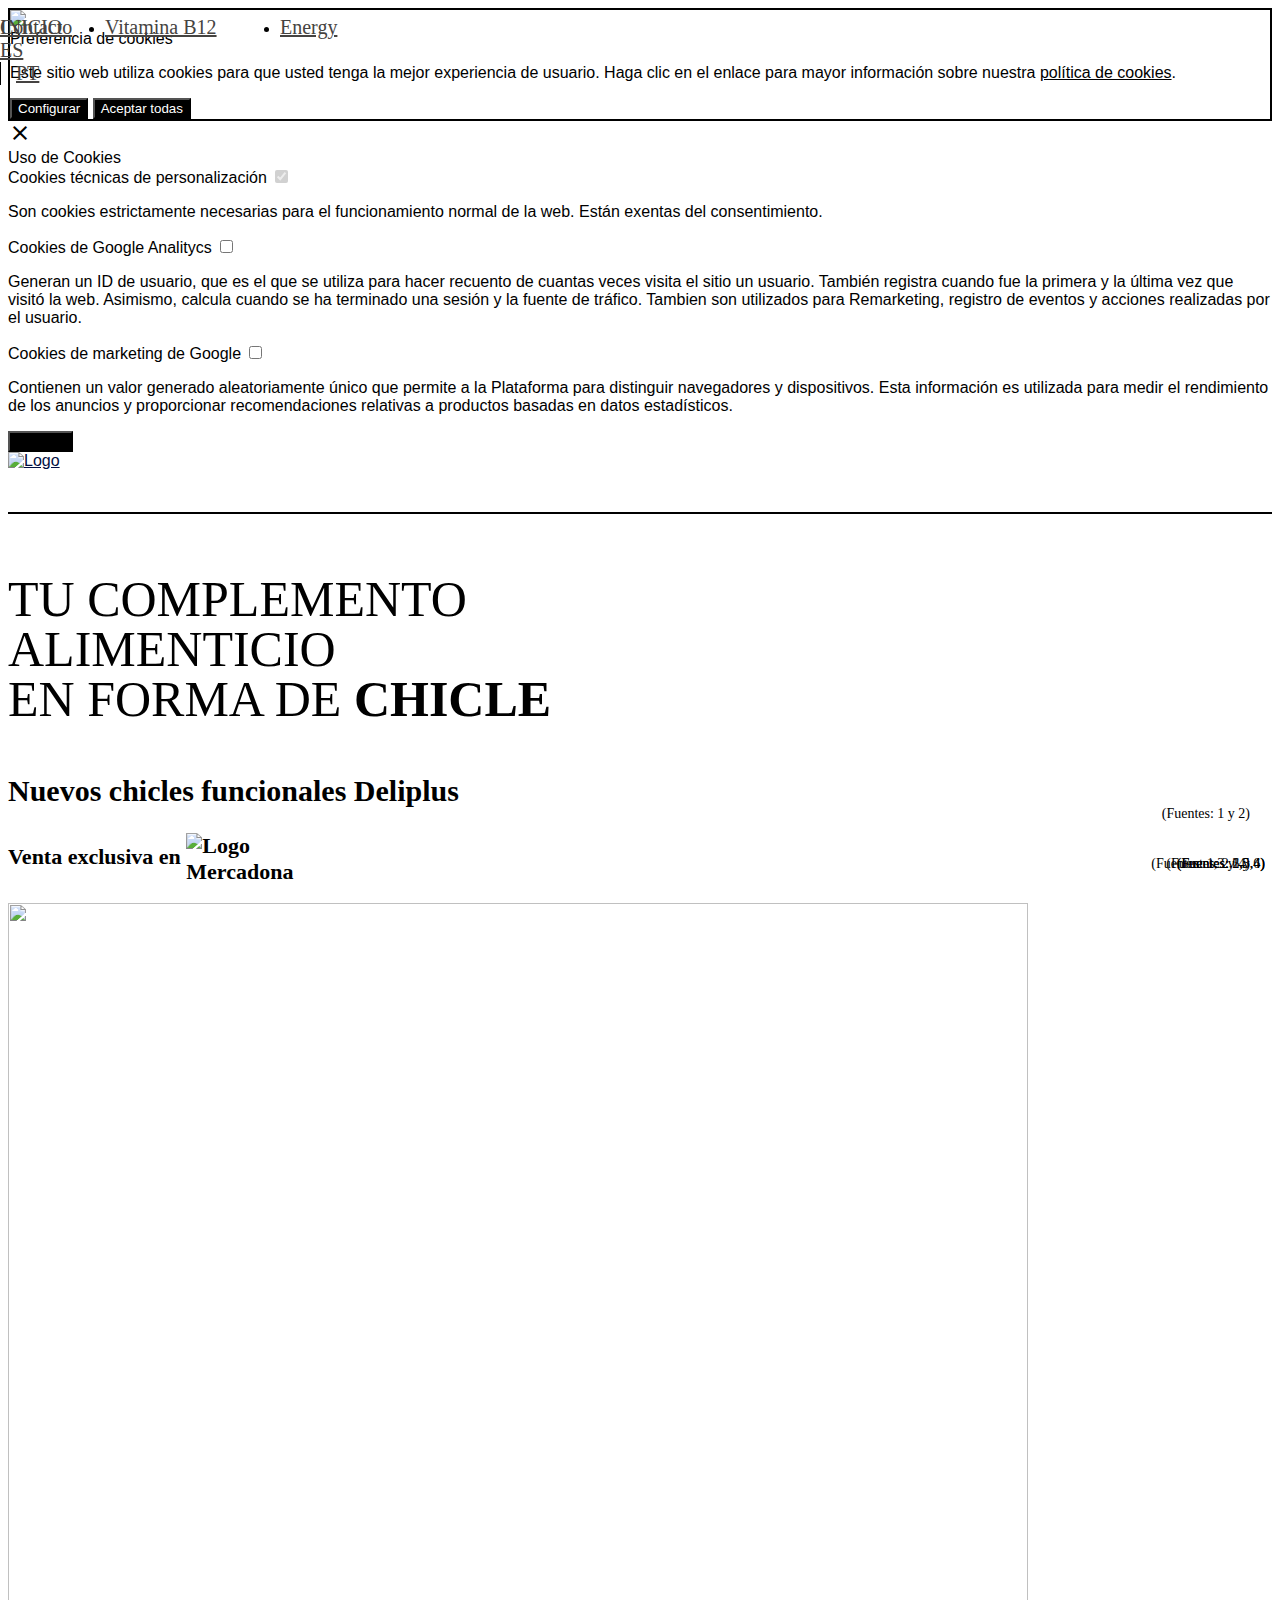
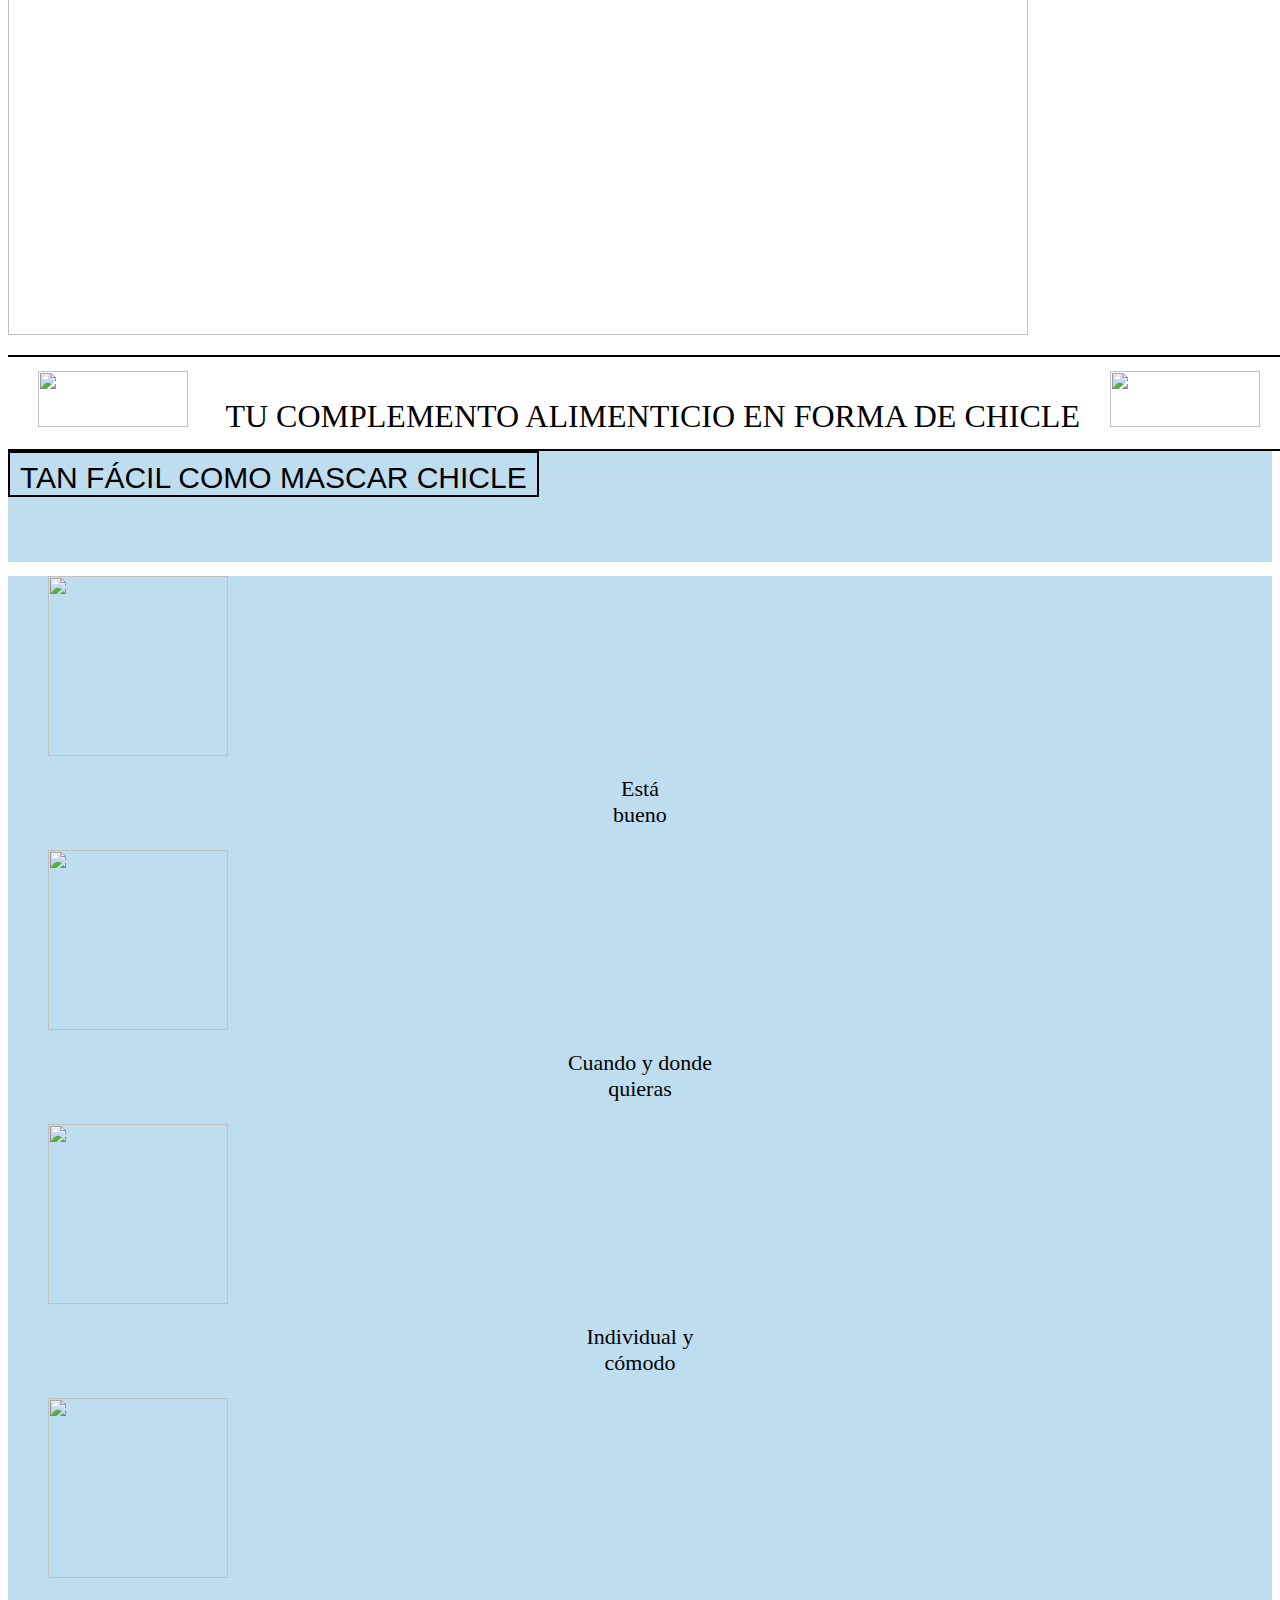
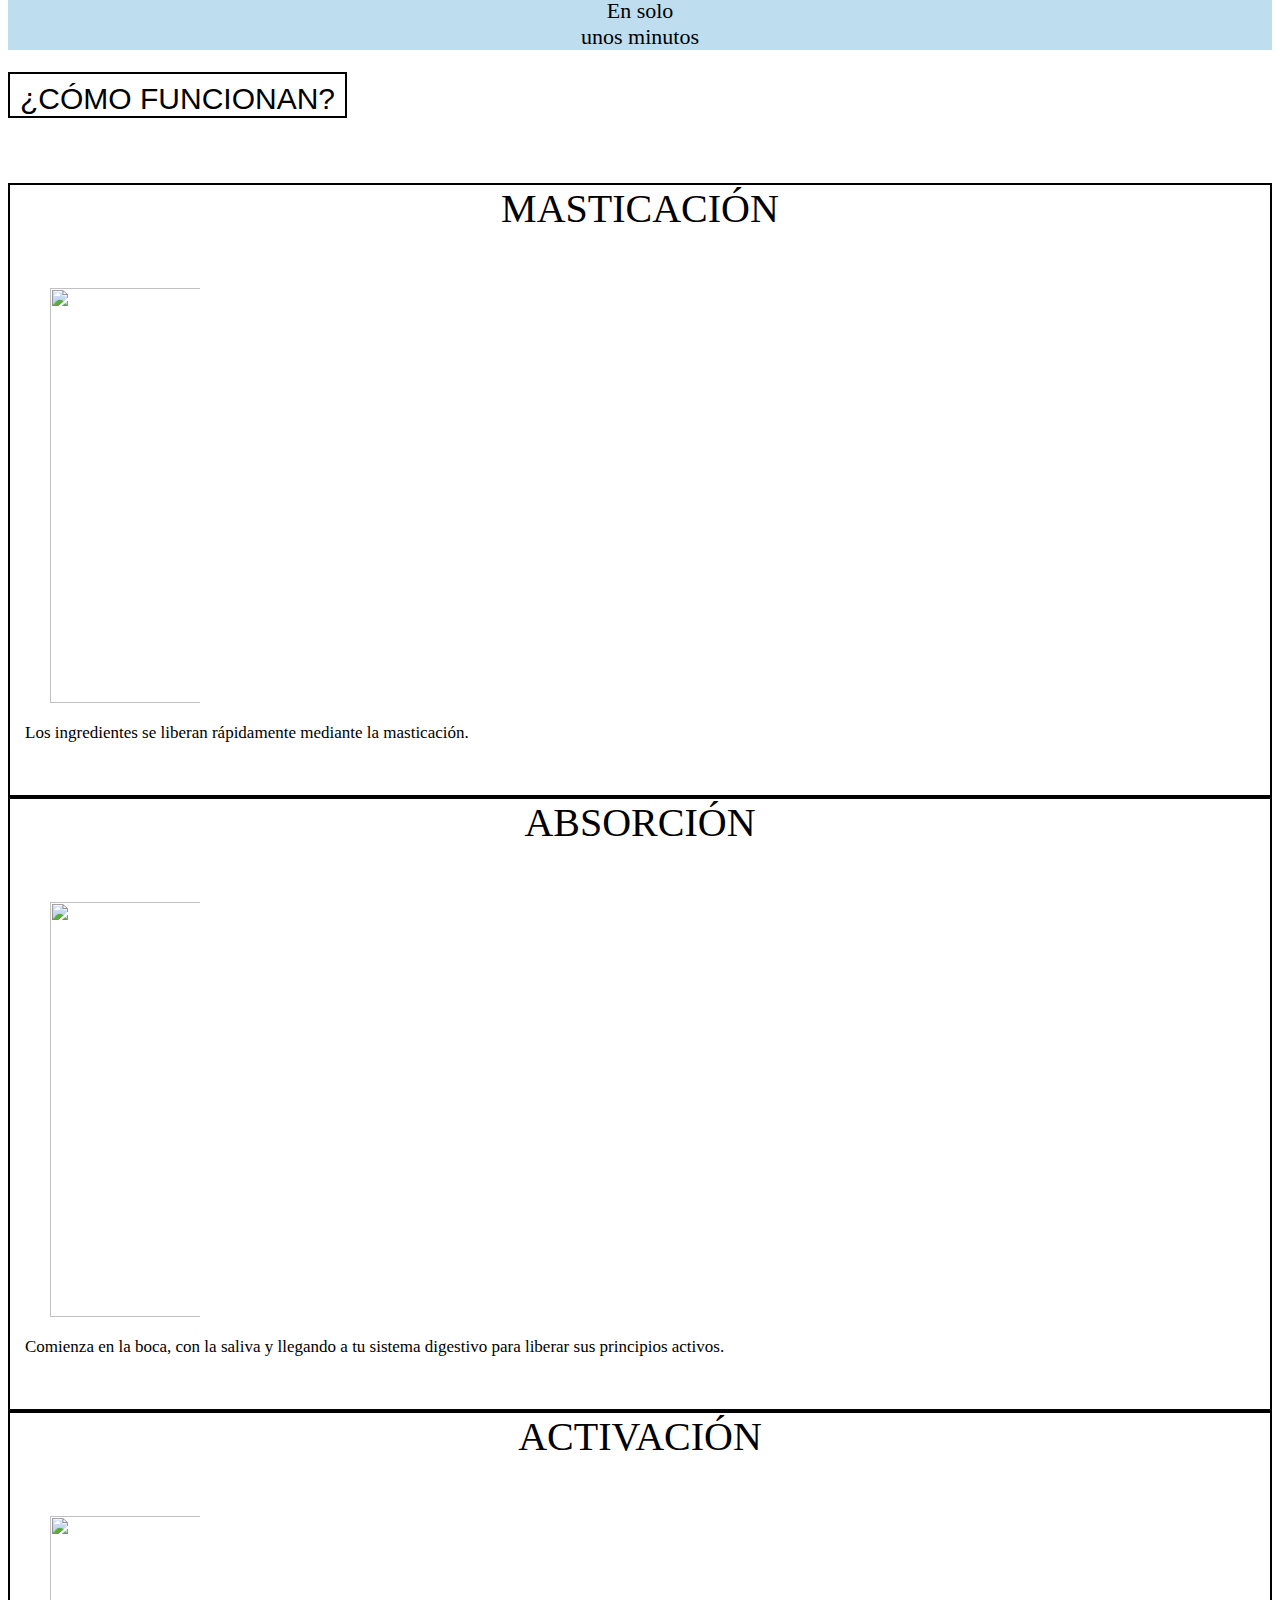
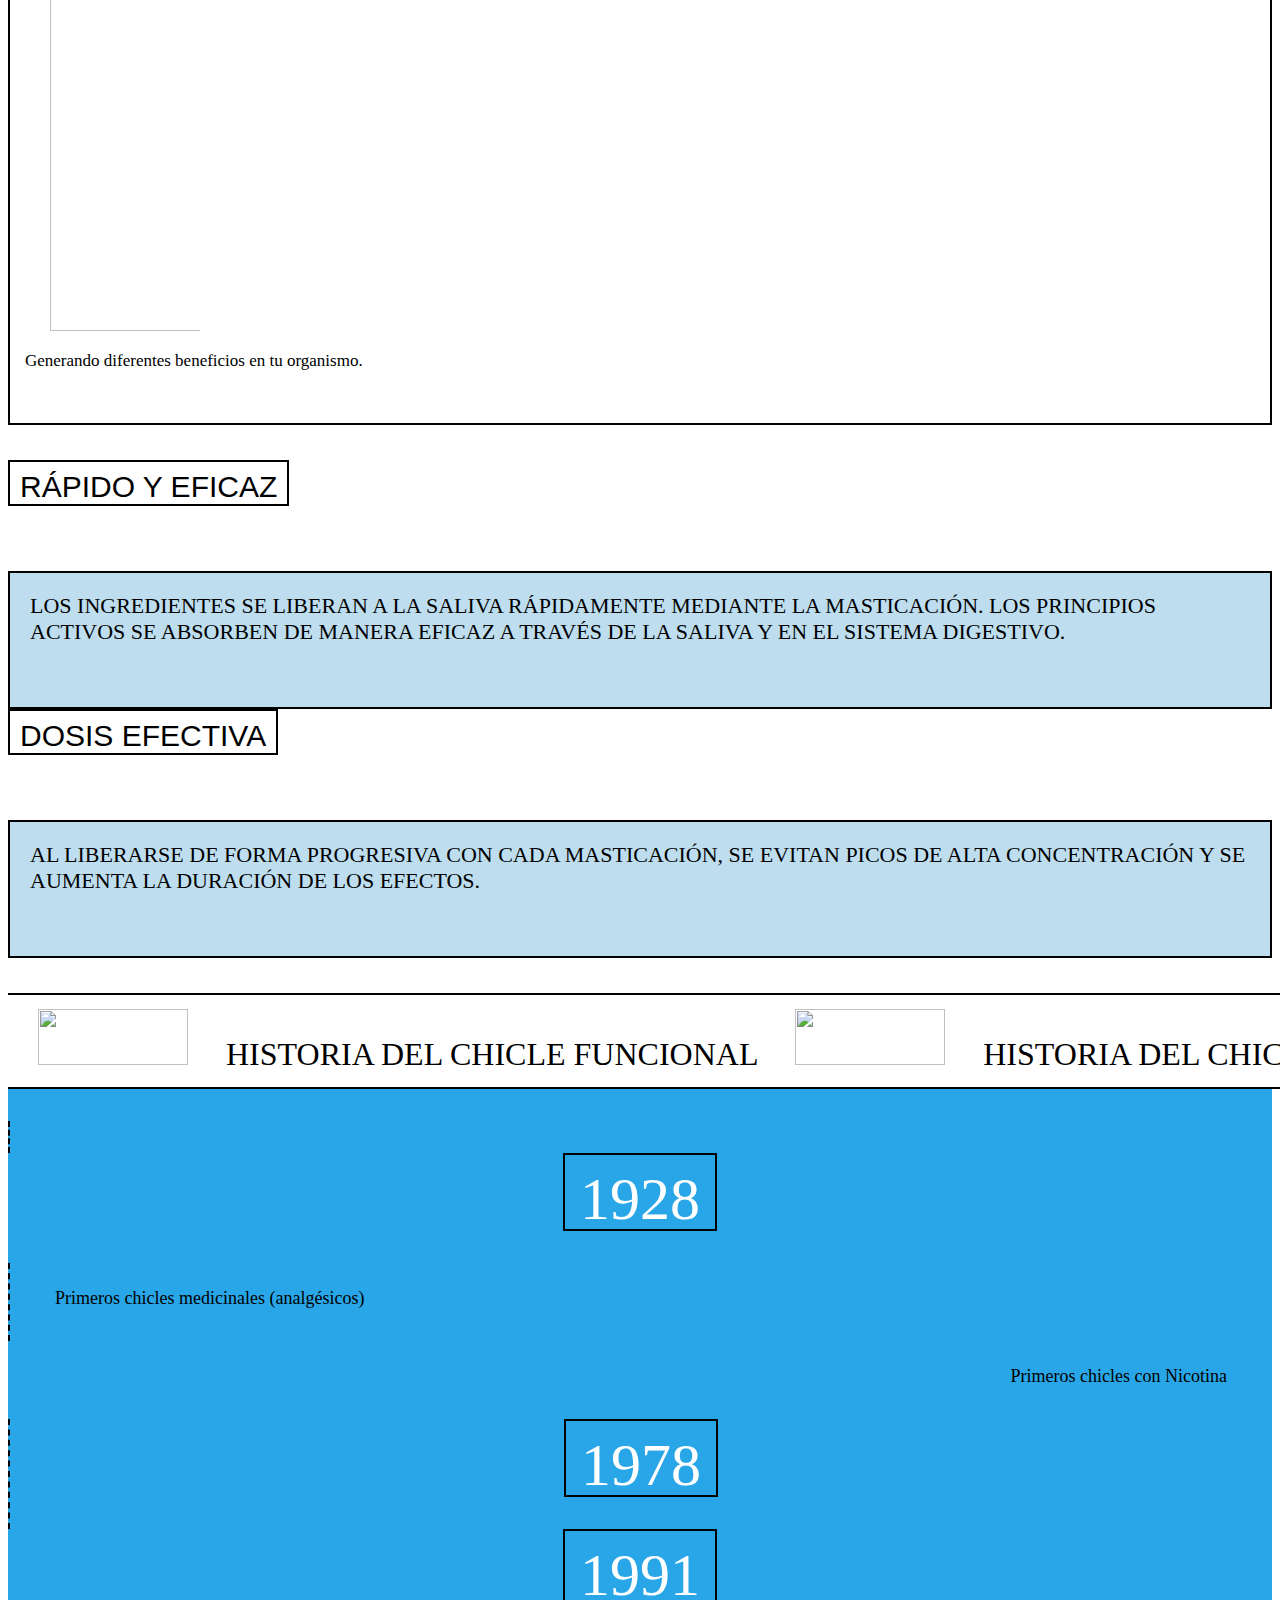
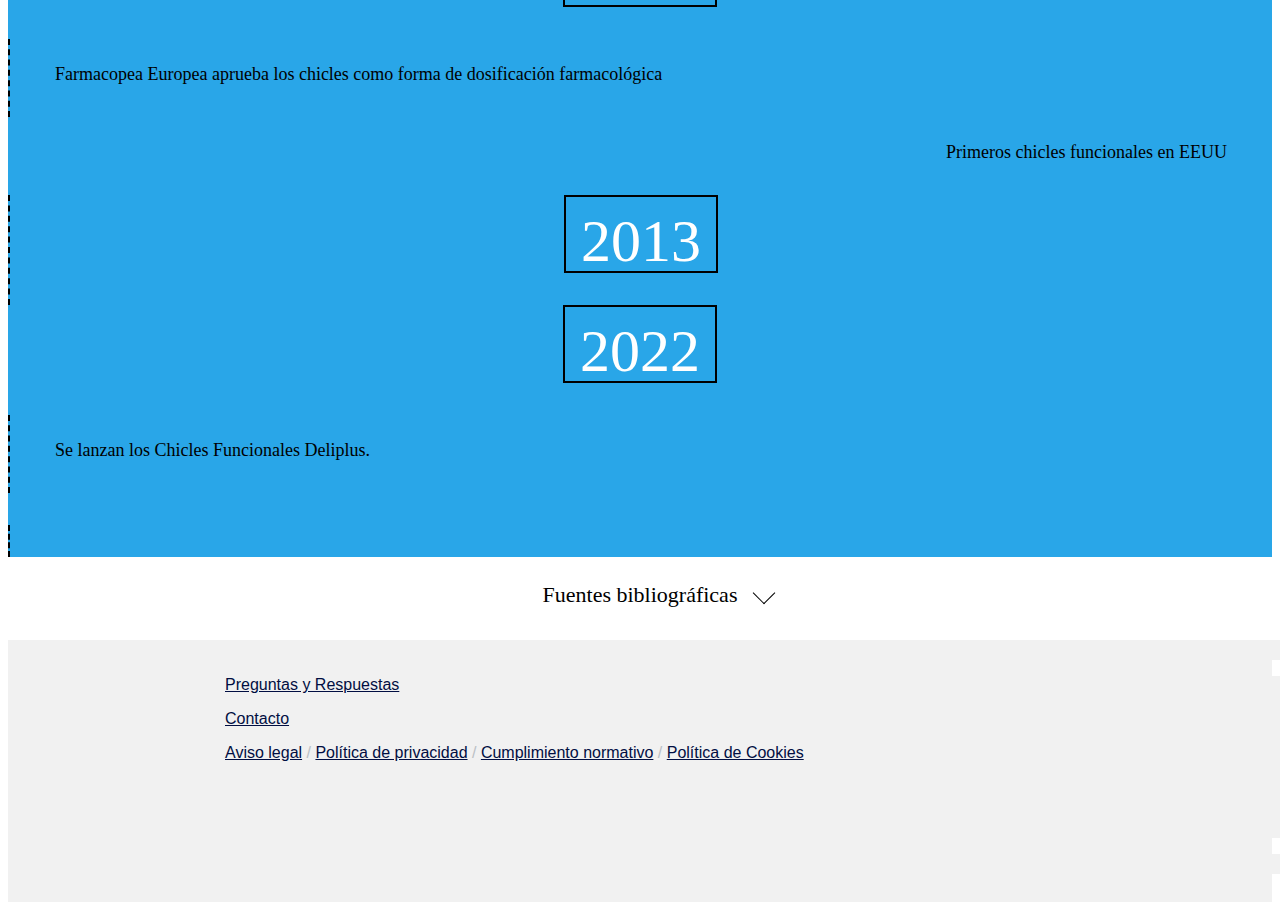
==== index.htm @ ed9f7f6f "Add files via upload" ====
<!doctype html>
<html lang="es-ES" class="no-js">
	<head>
		<meta charset="UTF-8">
		<title>Chickles Energy y Vitamina B12 : CHICKLES GUM Deliplus</title>
		
		<link rel='stylesheet' type='text/css' href='https://chicklesgum.com/deliplus/wp-content/themes/portfolio_micro/menu.css.php' />

		<meta http-equiv="X-UA-Compatible" content="IE=edge,chrome=1">
		<meta name="viewport" content="width=device-width, initial-scale=1.0">
        <meta name="generator" content="Portfolio micro · portfolio.es/micro">
		<meta name="description" content="¿Todavía no has probado tu complemento alimenticio en forma de chicle? Prueba la nueva gama de chicles funcionales de Mercadona: Energy y Vitamina B2">
		
		<link rel="stylesheet" href="https://unpkg.com/leaflet@1.9.2/dist/leaflet.css"
     integrity="sha256-sA+zWATbFveLLNqWO2gtiw3HL/lh1giY/Inf1BJ0z14="
     crossorigin=""/>
   
		<script src="https://unpkg.com/leaflet@1.9.2/dist/leaflet.js"
     integrity="sha256-o9N1jGDZrf5tS+Ft4gbIK7mYMipq9lqpVJ91xHSyKhg="
     crossorigin=""></script>
	 		
		<link rel="preconnect" href="https://fonts.googleapis.com">
		<link rel="preconnect" href="https://fonts.gstatic.com" crossorigin>
		
				<link href="https://fonts.googleapis.com/css2?family=Montserrat&display=swap" rel="stylesheet">
		
		<meta name='robots' content='index, follow, max-image-preview:large, max-snippet:-1, max-video-preview:-1' />
	<style>img:is([sizes="auto" i], [sizes^="auto," i]) { contain-intrinsic-size: 3000px 1500px }</style>
	<link rel="alternate" hreflang="pt" href="https://chicklesgum.com/deliplus/pt-pt/" />
<link rel="alternate" hreflang="es" href="https://chicklesgum.com/deliplus/" />
<link rel="alternate" hreflang="x-default" href="https://chicklesgum.com/deliplus/" />

	<!-- This site is optimized with the Yoast SEO plugin v24.3 - https://yoast.com/wordpress/plugins/seo/ -->
	<meta name="description" content="¿Todavía no has probado tu complemento alimenticio en forma de chicle? Prueba la nueva gama de chicles funcionales de Mercadona: Energy y Vitamina B" />
	<link rel="canonical" href="https://chicklesgum.com/deliplus/" />
	<meta property="og:locale" content="es_ES" />
	<meta property="og:type" content="website" />
	<meta property="og:title" content="Chicklesgum Deliplus" />
	<meta property="og:description" content="Tu complemento alimenticio en forma de chicle. Nuevos chicles funcionales Deliplus. Venta exclusiva en Mercadona." />
	<meta property="og:url" content="https://chicklesgum.com/deliplus/" />
	<meta property="og:site_name" content="CHICKLES GUM Deliplus" />
	<meta property="article:modified_time" content="2024-03-26T11:23:01+00:00" />
	<meta property="og:image" content="https://chicklesgum.com/deliplus/wp-content/uploads/2024/03/chickes.jpg" />
	<meta property="og:image:width" content="2024" />
	<meta property="og:image:height" content="1354" />
	<meta property="og:image:type" content="image/jpeg" />
	<meta name="twitter:card" content="summary_large_image" />
	<meta name="twitter:title" content="Chicklesgum Deliplus" />
	<meta name="twitter:description" content="Tu complemento alimenticio en forma de chicle. Nuevos chicles funcionales Deliplus. Venta exclusiva en Mercadona." />
	<meta name="twitter:image" content="https://chicklesgum.com/deliplus/wp-content/uploads/2024/03/chickes.jpg" />
	<script type="application/ld+json" class="yoast-schema-graph">{"@context":"https://schema.org","@graph":[{"@type":"WebPage","@id":"https://chicklesgum.com/deliplus/","url":"https://chicklesgum.com/deliplus/","name":"Chickles Energy y Vitamina B12","isPartOf":{"@id":"https://chicklesgum.com/deliplus/#website"},"primaryImageOfPage":{"@id":"https://chicklesgum.com/deliplus/#primaryimage"},"image":{"@id":"https://chicklesgum.com/deliplus/#primaryimage"},"thumbnailUrl":"https://chicklesgum.com/deliplus/wp-content/uploads/2024/01/img_76fs.png","datePublished":"2024-01-15T16:42:29+00:00","dateModified":"2024-03-26T11:23:01+00:00","description":"¿Todavía no has probado tu complemento alimenticio en forma de chicle? Prueba la nueva gama de chicles funcionales de Mercadona: Energy y Vitamina B","breadcrumb":{"@id":"https://chicklesgum.com/deliplus/#breadcrumb"},"inLanguage":"es","potentialAction":[{"@type":"ReadAction","target":["https://chicklesgum.com/deliplus/"]}]},{"@type":"ImageObject","inLanguage":"es","@id":"https://chicklesgum.com/deliplus/#primaryimage","url":"https://chicklesgum.com/deliplus/wp-content/uploads/2024/01/img_76fs.png","contentUrl":"https://chicklesgum.com/deliplus/wp-content/uploads/2024/01/img_76fs.png","width":1020,"height":1032},{"@type":"BreadcrumbList","@id":"https://chicklesgum.com/deliplus/#breadcrumb","itemListElement":[{"@type":"ListItem","position":1,"name":"Portada"}]},{"@type":"WebSite","@id":"https://chicklesgum.com/deliplus/#website","url":"https://chicklesgum.com/deliplus/","name":"CHICKLES GUM Deliplus","description":"¿Todavía no has probado tu complemento alimenticio en forma de chicle? Prueba la nueva gama de chicles funcionales de Mercadona: Energy y Vitamina B2","potentialAction":[{"@type":"SearchAction","target":{"@type":"EntryPoint","urlTemplate":"https://chicklesgum.com/deliplus/?s={search_term_string}"},"query-input":{"@type":"PropertyValueSpecification","valueRequired":true,"valueName":"search_term_string"}}],"inLanguage":"es"}]}</script>
	<!-- / Yoast SEO plugin. -->


<script type="text/javascript">
/* <![CDATA[ */
window._wpemojiSettings = {"baseUrl":"https:\/\/s.w.org\/images\/core\/emoji\/15.0.3\/72x72\/","ext":".png","svgUrl":"https:\/\/s.w.org\/images\/core\/emoji\/15.0.3\/svg\/","svgExt":".svg","source":{"concatemoji":"https:\/\/chicklesgum.com\/deliplus\/wp-includes\/js\/wp-emoji-release.min.js?ver=6.7.1"}};
/*! This file is auto-generated */
!function(i,n){var o,s,e;function c(e){try{var t={supportTests:e,timestamp:(new Date).valueOf()};sessionStorage.setItem(o,JSON.stringify(t))}catch(e){}}function p(e,t,n){e.clearRect(0,0,e.canvas.width,e.canvas.height),e.fillText(t,0,0);var t=new Uint32Array(e.getImageData(0,0,e.canvas.width,e.canvas.height).data),r=(e.clearRect(0,0,e.canvas.width,e.canvas.height),e.fillText(n,0,0),new Uint32Array(e.getImageData(0,0,e.canvas.width,e.canvas.height).data));return t.every(function(e,t){return e===r[t]})}function u(e,t,n){switch(t){case"flag":return n(e,"\ud83c\udff3\ufe0f\u200d\u26a7\ufe0f","\ud83c\udff3\ufe0f\u200b\u26a7\ufe0f")?!1:!n(e,"\ud83c\uddfa\ud83c\uddf3","\ud83c\uddfa\u200b\ud83c\uddf3")&&!n(e,"\ud83c\udff4\udb40\udc67\udb40\udc62\udb40\udc65\udb40\udc6e\udb40\udc67\udb40\udc7f","\ud83c\udff4\u200b\udb40\udc67\u200b\udb40\udc62\u200b\udb40\udc65\u200b\udb40\udc6e\u200b\udb40\udc67\u200b\udb40\udc7f");case"emoji":return!n(e,"\ud83d\udc26\u200d\u2b1b","\ud83d\udc26\u200b\u2b1b")}return!1}function f(e,t,n){var r="undefined"!=typeof WorkerGlobalScope&&self instanceof WorkerGlobalScope?new OffscreenCanvas(300,150):i.createElement("canvas"),a=r.getContext("2d",{willReadFrequently:!0}),o=(a.textBaseline="top",a.font="600 32px Arial",{});return e.forEach(function(e){o[e]=t(a,e,n)}),o}function t(e){var t=i.createElement("script");t.src=e,t.defer=!0,i.head.appendChild(t)}"undefined"!=typeof Promise&&(o="wpEmojiSettingsSupports",s=["flag","emoji"],n.supports={everything:!0,everythingExceptFlag:!0},e=new Promise(function(e){i.addEventListener("DOMContentLoaded",e,{once:!0})}),new Promise(function(t){var n=function(){try{var e=JSON.parse(sessionStorage.getItem(o));if("object"==typeof e&&"number"==typeof e.timestamp&&(new Date).valueOf()<e.timestamp+604800&&"object"==typeof e.supportTests)return e.supportTests}catch(e){}return null}();if(!n){if("undefined"!=typeof Worker&&"undefined"!=typeof OffscreenCanvas&&"undefined"!=typeof URL&&URL.createObjectURL&&"undefined"!=typeof Blob)try{var e="postMessage("+f.toString()+"("+[JSON.stringify(s),u.toString(),p.toString()].join(",")+"));",r=new Blob([e],{type:"text/javascript"}),a=new Worker(URL.createObjectURL(r),{name:"wpTestEmojiSupports"});return void(a.onmessage=function(e){c(n=e.data),a.terminate(),t(n)})}catch(e){}c(n=f(s,u,p))}t(n)}).then(function(e){for(var t in e)n.supports[t]=e[t],n.supports.everything=n.supports.everything&&n.supports[t],"flag"!==t&&(n.supports.everythingExceptFlag=n.supports.everythingExceptFlag&&n.supports[t]);n.supports.everythingExceptFlag=n.supports.everythingExceptFlag&&!n.supports.flag,n.DOMReady=!1,n.readyCallback=function(){n.DOMReady=!0}}).then(function(){return e}).then(function(){var e;n.supports.everything||(n.readyCallback(),(e=n.source||{}).concatemoji?t(e.concatemoji):e.wpemoji&&e.twemoji&&(t(e.twemoji),t(e.wpemoji)))}))}((window,document),window._wpemojiSettings);
/* ]]> */
</script>
<style id='wp-emoji-styles-inline-css' type='text/css'>

	img.wp-smiley, img.emoji {
		display: inline !important;
		border: none !important;
		box-shadow: none !important;
		height: 1em !important;
		width: 1em !important;
		margin: 0 0.07em !important;
		vertical-align: -0.1em !important;
		background: none !important;
		padding: 0 !important;
	}
</style>
<link rel='stylesheet' id='wp-block-library-css' href='https://chicklesgum.com/deliplus/wp-includes/css/dist/block-library/style.min.css?ver=6.7.1' media='all' />
<style id='classic-theme-styles-inline-css' type='text/css'>
/*! This file is auto-generated */
.wp-block-button__link{color:#fff;background-color:#32373c;border-radius:9999px;box-shadow:none;text-decoration:none;padding:calc(.667em + 2px) calc(1.333em + 2px);font-size:1.125em}.wp-block-file__button{background:#32373c;color:#fff;text-decoration:none}
</style>
<style id='global-styles-inline-css' type='text/css'>
:root{--wp--preset--aspect-ratio--square: 1;--wp--preset--aspect-ratio--4-3: 4/3;--wp--preset--aspect-ratio--3-4: 3/4;--wp--preset--aspect-ratio--3-2: 3/2;--wp--preset--aspect-ratio--2-3: 2/3;--wp--preset--aspect-ratio--16-9: 16/9;--wp--preset--aspect-ratio--9-16: 9/16;--wp--preset--color--black: #000000;--wp--preset--color--cyan-bluish-gray: #abb8c3;--wp--preset--color--white: #ffffff;--wp--preset--color--pale-pink: #f78da7;--wp--preset--color--vivid-red: #cf2e2e;--wp--preset--color--luminous-vivid-orange: #ff6900;--wp--preset--color--luminous-vivid-amber: #fcb900;--wp--preset--color--light-green-cyan: #7bdcb5;--wp--preset--color--vivid-green-cyan: #00d084;--wp--preset--color--pale-cyan-blue: #8ed1fc;--wp--preset--color--vivid-cyan-blue: #0693e3;--wp--preset--color--vivid-purple: #9b51e0;--wp--preset--gradient--vivid-cyan-blue-to-vivid-purple: linear-gradient(135deg,rgba(6,147,227,1) 0%,rgb(155,81,224) 100%);--wp--preset--gradient--light-green-cyan-to-vivid-green-cyan: linear-gradient(135deg,rgb(122,220,180) 0%,rgb(0,208,130) 100%);--wp--preset--gradient--luminous-vivid-amber-to-luminous-vivid-orange: linear-gradient(135deg,rgba(252,185,0,1) 0%,rgba(255,105,0,1) 100%);--wp--preset--gradient--luminous-vivid-orange-to-vivid-red: linear-gradient(135deg,rgba(255,105,0,1) 0%,rgb(207,46,46) 100%);--wp--preset--gradient--very-light-gray-to-cyan-bluish-gray: linear-gradient(135deg,rgb(238,238,238) 0%,rgb(169,184,195) 100%);--wp--preset--gradient--cool-to-warm-spectrum: linear-gradient(135deg,rgb(74,234,220) 0%,rgb(151,120,209) 20%,rgb(207,42,186) 40%,rgb(238,44,130) 60%,rgb(251,105,98) 80%,rgb(254,248,76) 100%);--wp--preset--gradient--blush-light-purple: linear-gradient(135deg,rgb(255,206,236) 0%,rgb(152,150,240) 100%);--wp--preset--gradient--blush-bordeaux: linear-gradient(135deg,rgb(254,205,165) 0%,rgb(254,45,45) 50%,rgb(107,0,62) 100%);--wp--preset--gradient--luminous-dusk: linear-gradient(135deg,rgb(255,203,112) 0%,rgb(199,81,192) 50%,rgb(65,88,208) 100%);--wp--preset--gradient--pale-ocean: linear-gradient(135deg,rgb(255,245,203) 0%,rgb(182,227,212) 50%,rgb(51,167,181) 100%);--wp--preset--gradient--electric-grass: linear-gradient(135deg,rgb(202,248,128) 0%,rgb(113,206,126) 100%);--wp--preset--gradient--midnight: linear-gradient(135deg,rgb(2,3,129) 0%,rgb(40,116,252) 100%);--wp--preset--font-size--small: 13px;--wp--preset--font-size--medium: 20px;--wp--preset--font-size--large: 36px;--wp--preset--font-size--x-large: 42px;--wp--preset--spacing--20: 0.44rem;--wp--preset--spacing--30: 0.67rem;--wp--preset--spacing--40: 1rem;--wp--preset--spacing--50: 1.5rem;--wp--preset--spacing--60: 2.25rem;--wp--preset--spacing--70: 3.38rem;--wp--preset--spacing--80: 5.06rem;--wp--preset--shadow--natural: 6px 6px 9px rgba(0, 0, 0, 0.2);--wp--preset--shadow--deep: 12px 12px 50px rgba(0, 0, 0, 0.4);--wp--preset--shadow--sharp: 6px 6px 0px rgba(0, 0, 0, 0.2);--wp--preset--shadow--outlined: 6px 6px 0px -3px rgba(255, 255, 255, 1), 6px 6px rgba(0, 0, 0, 1);--wp--preset--shadow--crisp: 6px 6px 0px rgba(0, 0, 0, 1);}:where(.is-layout-flex){gap: 0.5em;}:where(.is-layout-grid){gap: 0.5em;}body .is-layout-flex{display: flex;}.is-layout-flex{flex-wrap: wrap;align-items: center;}.is-layout-flex > :is(*, div){margin: 0;}body .is-layout-grid{display: grid;}.is-layout-grid > :is(*, div){margin: 0;}:where(.wp-block-columns.is-layout-flex){gap: 2em;}:where(.wp-block-columns.is-layout-grid){gap: 2em;}:where(.wp-block-post-template.is-layout-flex){gap: 1.25em;}:where(.wp-block-post-template.is-layout-grid){gap: 1.25em;}.has-black-color{color: var(--wp--preset--color--black) !important;}.has-cyan-bluish-gray-color{color: var(--wp--preset--color--cyan-bluish-gray) !important;}.has-white-color{color: var(--wp--preset--color--white) !important;}.has-pale-pink-color{color: var(--wp--preset--color--pale-pink) !important;}.has-vivid-red-color{color: var(--wp--preset--color--vivid-red) !important;}.has-luminous-vivid-orange-color{color: var(--wp--preset--color--luminous-vivid-orange) !important;}.has-luminous-vivid-amber-color{color: var(--wp--preset--color--luminous-vivid-amber) !important;}.has-light-green-cyan-color{color: var(--wp--preset--color--light-green-cyan) !important;}.has-vivid-green-cyan-color{color: var(--wp--preset--color--vivid-green-cyan) !important;}.has-pale-cyan-blue-color{color: var(--wp--preset--color--pale-cyan-blue) !important;}.has-vivid-cyan-blue-color{color: var(--wp--preset--color--vivid-cyan-blue) !important;}.has-vivid-purple-color{color: var(--wp--preset--color--vivid-purple) !important;}.has-black-background-color{background-color: var(--wp--preset--color--black) !important;}.has-cyan-bluish-gray-background-color{background-color: var(--wp--preset--color--cyan-bluish-gray) !important;}.has-white-background-color{background-color: var(--wp--preset--color--white) !important;}.has-pale-pink-background-color{background-color: var(--wp--preset--color--pale-pink) !important;}.has-vivid-red-background-color{background-color: var(--wp--preset--color--vivid-red) !important;}.has-luminous-vivid-orange-background-color{background-color: var(--wp--preset--color--luminous-vivid-orange) !important;}.has-luminous-vivid-amber-background-color{background-color: var(--wp--preset--color--luminous-vivid-amber) !important;}.has-light-green-cyan-background-color{background-color: var(--wp--preset--color--light-green-cyan) !important;}.has-vivid-green-cyan-background-color{background-color: var(--wp--preset--color--vivid-green-cyan) !important;}.has-pale-cyan-blue-background-color{background-color: var(--wp--preset--color--pale-cyan-blue) !important;}.has-vivid-cyan-blue-background-color{background-color: var(--wp--preset--color--vivid-cyan-blue) !important;}.has-vivid-purple-background-color{background-color: var(--wp--preset--color--vivid-purple) !important;}.has-black-border-color{border-color: var(--wp--preset--color--black) !important;}.has-cyan-bluish-gray-border-color{border-color: var(--wp--preset--color--cyan-bluish-gray) !important;}.has-white-border-color{border-color: var(--wp--preset--color--white) !important;}.has-pale-pink-border-color{border-color: var(--wp--preset--color--pale-pink) !important;}.has-vivid-red-border-color{border-color: var(--wp--preset--color--vivid-red) !important;}.has-luminous-vivid-orange-border-color{border-color: var(--wp--preset--color--luminous-vivid-orange) !important;}.has-luminous-vivid-amber-border-color{border-color: var(--wp--preset--color--luminous-vivid-amber) !important;}.has-light-green-cyan-border-color{border-color: var(--wp--preset--color--light-green-cyan) !important;}.has-vivid-green-cyan-border-color{border-color: var(--wp--preset--color--vivid-green-cyan) !important;}.has-pale-cyan-blue-border-color{border-color: var(--wp--preset--color--pale-cyan-blue) !important;}.has-vivid-cyan-blue-border-color{border-color: var(--wp--preset--color--vivid-cyan-blue) !important;}.has-vivid-purple-border-color{border-color: var(--wp--preset--color--vivid-purple) !important;}.has-vivid-cyan-blue-to-vivid-purple-gradient-background{background: var(--wp--preset--gradient--vivid-cyan-blue-to-vivid-purple) !important;}.has-light-green-cyan-to-vivid-green-cyan-gradient-background{background: var(--wp--preset--gradient--light-green-cyan-to-vivid-green-cyan) !important;}.has-luminous-vivid-amber-to-luminous-vivid-orange-gradient-background{background: var(--wp--preset--gradient--luminous-vivid-amber-to-luminous-vivid-orange) !important;}.has-luminous-vivid-orange-to-vivid-red-gradient-background{background: var(--wp--preset--gradient--luminous-vivid-orange-to-vivid-red) !important;}.has-very-light-gray-to-cyan-bluish-gray-gradient-background{background: var(--wp--preset--gradient--very-light-gray-to-cyan-bluish-gray) !important;}.has-cool-to-warm-spectrum-gradient-background{background: var(--wp--preset--gradient--cool-to-warm-spectrum) !important;}.has-blush-light-purple-gradient-background{background: var(--wp--preset--gradient--blush-light-purple) !important;}.has-blush-bordeaux-gradient-background{background: var(--wp--preset--gradient--blush-bordeaux) !important;}.has-luminous-dusk-gradient-background{background: var(--wp--preset--gradient--luminous-dusk) !important;}.has-pale-ocean-gradient-background{background: var(--wp--preset--gradient--pale-ocean) !important;}.has-electric-grass-gradient-background{background: var(--wp--preset--gradient--electric-grass) !important;}.has-midnight-gradient-background{background: var(--wp--preset--gradient--midnight) !important;}.has-small-font-size{font-size: var(--wp--preset--font-size--small) !important;}.has-medium-font-size{font-size: var(--wp--preset--font-size--medium) !important;}.has-large-font-size{font-size: var(--wp--preset--font-size--large) !important;}.has-x-large-font-size{font-size: var(--wp--preset--font-size--x-large) !important;}
:where(.wp-block-post-template.is-layout-flex){gap: 1.25em;}:where(.wp-block-post-template.is-layout-grid){gap: 1.25em;}
:where(.wp-block-columns.is-layout-flex){gap: 2em;}:where(.wp-block-columns.is-layout-grid){gap: 2em;}
:root :where(.wp-block-pullquote){font-size: 1.5em;line-height: 1.6;}
</style>
<link rel='stylesheet' id='contact-form-7-css' href='https://chicklesgum.com/deliplus/wp-content/plugins/contact-form-7/includes/css/styles.css?ver=6.0.3' media='all' />
<link rel='stylesheet' id='style-css' href='https://chicklesgum.com/deliplus/wp-content/plugins/cookies-portfolio//css/style.css?ver=6.7.1' media='all' />
<link rel='stylesheet' id='wpml-menu-item-0-css' href='https://chicklesgum.com/deliplus/wp-content/plugins/sitepress-multilingual-cms/templates/language-switchers/menu-item/style.min.css?ver=1' media='all' />
<link rel='stylesheet' id='normalize-css' href='https://chicklesgum.com/deliplus/wp-content/themes/portfolio_micro/normalize.css?ver=1.0' media='all' />
<link rel='stylesheet' id='portfoliomicro-css' href='https://chicklesgum.com/deliplus/wp-content/themes/portfolio_micro/style.css?ver=1.0' media='all' />
<link rel='stylesheet' id='stylepage-css' href='https://chicklesgum.com/deliplus/wp-content/themes/portfolio_micro/style-page.css?ver=1.0' media='all' />
<link rel='stylesheet' id='dashicons-css' href='https://chicklesgum.com/deliplus/wp-includes/css/dashicons.min.css?ver=6.7.1' media='all' />
<link rel='stylesheet' id='js_composer_front-css' href='https://chicklesgum.com/deliplus/wp-content/plugins/js_composer/assets/css/js_composer.min.css?ver=8.0.1' media='all' />
<script type="text/javascript" src="https://chicklesgum.com/deliplus/wp-includes/js/jquery/jquery.min.js?ver=3.7.1" id="jquery-core-js"></script>
<script type="text/javascript" src="https://chicklesgum.com/deliplus/wp-includes/js/jquery/jquery-migrate.min.js?ver=3.4.1" id="jquery-migrate-js"></script>
<script type="text/javascript" src="https://chicklesgum.com/deliplus/wp-content/themes/portfolio_micro/js/scripts.js?ver=1.0.0" id="portfoliomicroscripts-js"></script>
<script type="text/javascript" id="wpml-cookie-js-extra">
/* <![CDATA[ */
var wpml_cookies = {"wp-wpml_current_language":{"value":"es","expires":1,"path":"\/"}};
var wpml_cookies = {"wp-wpml_current_language":{"value":"es","expires":1,"path":"\/"}};
/* ]]> */
</script>
<script type="text/javascript" src="https://chicklesgum.com/deliplus/wp-content/plugins/sitepress-multilingual-cms/res/js/cookies/language-cookie.js?ver=4.6.15" id="wpml-cookie-js" defer="defer" data-wp-strategy="defer"></script>
<script type="text/javascript" id="script-js-extra">
/* <![CDATA[ */
var cookies_options = {"analitycs":"on","marketing":"on","gtm_tag":"G-EQGJERZDWR"};
/* ]]> */
</script>
<script type="text/javascript" src="https://chicklesgum.com/deliplus/wp-content/plugins/cookies-portfolio//js/script.js?ver=6.7.1" id="script-js"></script>
<script></script><link rel="https://api.w.org/" href="https://chicklesgum.com/deliplus/wp-json/" /><link rel="alternate" title="JSON" type="application/json" href="https://chicklesgum.com/deliplus/wp-json/wp/v2/pages/1300" /><link rel="alternate" title="oEmbed (JSON)" type="application/json+oembed" href="https://chicklesgum.com/deliplus/wp-json/oembed/1.0/embed?url=https%3A%2F%2Fchicklesgum.com%2Fdeliplus%2F" />
<link rel="alternate" title="oEmbed (XML)" type="text/xml+oembed" href="https://chicklesgum.com/deliplus/wp-json/oembed/1.0/embed?url=https%3A%2F%2Fchicklesgum.com%2Fdeliplus%2F&#038;format=xml" />
<meta name="generator" content="WPML ver:4.6.15 stt:41,2;" />
<link href="https://fonts.googleapis.com/icon?family=Material+Icons" rel="stylesheet"><script async src="https://www.googletagmanager.com/gtag/js?id=G-EQGJERZDWR"></script><meta name="generator" content="Powered by WPBakery Page Builder - drag and drop page builder for WordPress."/>
<style data-type="vc_custom-css">@keyframes scrollText {
  from {
    transform: translateX(0%);
  }
  to {
    transform: translateX(-50%);
  }
}

body {
    color: #000000 !important;
}

/*.menuprin.header {
    display: none !important;
}*/

.white p {
    background: #fff;
}

.scroll {
    position: relative;
    width: 100vw;
    overflow: hidden;
    z-index: 1;
    margin: 0;
    padding: 0;
    padding-top: 14px;
    padding-bottom: 10px;
    border-color: #000;
    border-top: 2px solid;
    border-bottom: 2px solid;
}

.m-scroll {
    overflow: hidden;
    height: 100%;
    white-space: nowrap;
    animation: scrollText 45s infinite linear;
    margin: 0;
    font-size: 0;
    display: inline-block;
    width: fit-content;
}

.span {
    font-size: 32px;
    font-family: HelveticaNeueMedium;
    display: inline;
    min-width: 100vw;
    margin: 0;
    padding: 0;
    color: #000;
}

.img_animacion {
    margin-left: 30px;
    margin-right: 30px;
    width: 150px;
    margin-bottom: -4px !important;
}

.img-portada {
    margin: 0px;
    width: 85px;
}

.img-popup {
    margin: 0px;
    width: 40px;
}

.img-coche {
    margin: 0px;
    width: 65px;
    padding: 6px 0px;
}

.img-bateria {
    margin: 0px;
    width: 65px;
    padding: 9px 0px;
}

.img-rayo {
    margin: 0px;
    width: 65px;
    padding: 9px 0px;
}

.img-circulo {
    margin: 0px;
    width: 35px;
    padding: 5px 0px;
}

.img_453rwe {
    margin: 0px;
    width: 90px;
    padding: 5px 0px;
}

.img_23ewrf {
    margin: 0px;
    width: 60px;
    padding: 3px 0px;
}


.marginbottomcero {
    margin-bottom: 0px !important;
}

.img_portada_landing {
    position: relative;
}

.enlaces {
    position: absolute;
    width: 100%;
    height: 100%;
    top: 0px;
    left: 0px;
}

.enlaces a {
    float: left;
    width: 53%;
    height: 100%;
    opacity: 0;
}

.enlaces a:last-child {
    width: 47%;
}

.titulo p {
    /*font-size: 65px;
    line-height: 65px;*/
    font-size: 50px;
    line-height: 50px;
    font-family: HelveticaNeueLTStdBdCn;
    margin-top: 0px;
}

.titulo p strong {
    font-family: HelveticaNeueLTStdBdCnO;
    margin-top: 0px;
}

.titulo_info p {
    font-size: 30px;
    font-family: HelveticaNeueLTStdBdCn, sans-serif;
    font-weight: normal;
    font-style: normal;
    margin-top: 0px;
    width: fit-content;
    border: 2px solid;
    padding: 2px 10px;
    line-height: 30px;
    padding-top: 10px;
}

.titulo_popup p {
    font-size: 40px;
    font-family: HelveticaNeueLTStdBdCn;
    margin-top: 0px;
    text-align: center;
}

.titulo_popup_pad .wpb_wrapper {
    text-align: center;
}

.titulo_popup_pad p {
    padding: 0px 15px;
    display: inline-flex;
    flex-direction: row;
    flex-wrap: nowrap;
    justify-content: center;
    align-items: center;
}

.texto_popup p {
    font-size: 17px;
    font-family: HelveticaNeueRoman;
    margin-top: 0px;
    text-align: left;
    padding: 0px 15px;
}

.popup_4_text p {
    font-size: 22px;
    font-family: HelveticaNeueMedium;
    margin-top: 0px;
    text-align: center;
    padding: 0px 0px;
}

.popup_info .wpb_wrapper{
    background: #BEDEEF;
    border: 2px solid;
}

.popup_info p {
    font-size: 22px;
    line-height: 26px;
    font-family: HelveticaNeueRoman;
    margin-top: 0px;
    padding: 20px 20px;
    padding-bottom: 40px;
    text-transform: uppercase;
}

.popup_info p em {
    font-style: italic;
}

.popup_info p strong {
    font-family: HelveticaNeueLTStdBdCnO;
}

.texto_info_2 p {
    font-size: 44px;
    font-family: HelveticaNeueLTStdBdCn;
    margin-top: 0px;
    padding: 10px 10px;
    text-align: center;
    text-transform: uppercase;
}

.popup_info2 p {
    font-size: 40px;
    line-height: 40px;
    font-family: HelveticaNeueLTStdBdCn;
    margin-top: 0px;
    text-transform: uppercase;
}

.popup_info2 p strong {
    font-family: HelveticaNeueLTStdBdCnO;
}

.imagen img {
    max-width: 150px !important;
}

.img_cliches img {
    max-width: 230px !important;
}

.img_tiempo img {
    max-width: 250px !important;
}

.ocultar_dsk {
    display: none;
}

.texto_tomarlo p {
    font-size: 30px;
    line-height: 30px;
    font-family: 'HelveticaNeueLTStdBdCn';
    margin-top: 0px;
}

.fuentes {
    margin-bottom: 0px !important;
    position: absolute;
    bottom: 15px;
    right: 15px;
}

.fuentes_izq {
    right: 30px;
}

.fuentes_der {
    bottom: 65px;
}

.fuentes p {
    font-size: 14px;
    line-height: 14px;
    font-family: 'HelveticaNeueRoman';
    margin-top: 0px !important;
    text-align: right;
}

.timeline_anyo, .timeline_texto {
    margin-bottom: 0px !important;
}

.timeline_anyo p {
    color: #fff;
    text-align: center;
    width: fit-content;
    margin: auto;
    font-family: HelveticaNeueLight;
    font-size: 60px;
    padding: 0px 15px;
    border: 2px solid #000;
    line-height: 60px;
    padding-top: 14px;
}

.timeline_texto p {
    position: relative;
    color: #000;
    font-size: 18px;
    margin: auto;
    font-family: HelveticaNeueLight;
    padding-left: 45px;
}

.timeline_texto p::after {
    content: "";
    background-image: url(https://chicklesgum.com/deliplus/wp-content/uploads/2024/01/img_543rwe.png);
    position: absolute;
    width: 30px;
    height: 30px;
    top: 0px;
    left: 0px;
    background-size: cover;
}

.timeline_texto.par p {
    padding-right: 45px;
    padding-left: initial;
    text-align: right;
}

.timeline_texto.par p::after {
    left: auto;
    right: 0px;
}

.titulo_preguntas {
    margin-bottom: 0px !important;
    max-width: 460px;
    /*margin-left: auto;
    margin-right: auto;*/
}

.titulo_preguntas.b12 {
    max-width: 330px;
}

.titulo_preguntas.energetico {
    max-width: 315px;
}

.titulo_preguntas p {
    font-size: 26px;
    font-family: HelveticaNeueLTStdBdCn;
    position: relative;
    padding-right: 40px;
    margin-top: 0px !important;
}

.titulo_preguntas p::after {
    content: '';
    background-image: url(https://chicklesgum.com/deliplus/wp-content/uploads/2024/01/img_12rwer6.png);
    width: 85px;
    height: 32px;
    position: absolute;
    top: 0px;
    right: 0px;
    background-repeat: no-repeat;
    background-size: contain;
}

.titulo_preguntas.b12 p::after {
    background-image: url(https://chicklesgum.com/deliplus/wp-content/uploads/2024/01/img_546y.png);
}

.titulo_preguntas.energetico p::after {
    background-image: url(https://chicklesgum.com/deliplus/wp-content/uploads/2024/01/img_5462y.png);
}

.pregunta {
    font-size: 22px;
    font-family: HelveticaNeueLTStdMdCn;
    padding-top: 25px;
    position: relative;
    cursor: pointer;
    text-align: center;
    width: fit-content;
    margin: auto;
}

.pregunta::after {
    content: '';
    border-top: 1px solid #000;
    border-left: 1px solid #000;
    width: 15px;
    height: 15px;
    position: absolute;
    transform: rotate(225deg);
    right: -35px;
    top: 28px;
}

.pregunta.abierto::after {
    transform: rotate(45deg);
    top: 38px;
}

.respuesta {
    font-size: 18px;
    font-family: HelveticaNeueLight;
    padding-top: 15px;
    display: none;
    /*max-width: 460px;
    margin-left: auto;
    margin-right: auto;*/
}

.last {
    border-bottom: 1px solid #000;
    padding-top: 25px;
    /*max-width: 460px;
    margin-left: auto;
    margin-right: auto;*/
}

.vc_tta-panel .vc_tta-panel-heading {
    background-color: transparent !important;
}

.desplegable .vc_tta-panel-heading {
    border: 0px !important;
    font-size: 34px;
}

.desplegable .vc_tta-panel-title a {
    width: fit-content;
    margin: auto;
}

.desplegable .vc_tta-panel-body {
    border: 0px !important;
    padding-left: 0px !important;
    padding-right: 0px !important;
}

.vc_tta-panel-heading .vc_tta-title-text {
    color: #454341;
    font-size: 30px;
    font-family: HelveticaNeueMedium;
}

.vc_tta-panel-body p {
    font-family: HelveticaNeueLight;
}

#fuentes .vc_tta-panel-heading .vc_tta-title-text {
    color: #000;
    font-size: 32px;
    font-weight: 200;
    font-family: HelveticaNeueLTStdMdCn;
}

body.win .titulo_info p {
    line-height: normal;
    padding-top: 2px;
}

body.win .timeline_anyo p {
    line-height: inherit;
    padding-top: 0px;
}

@media screen and (max-width: 991px) {
    .titulo p {
        font-size: 65px;
        line-height: 65px;
    }
}

@media screen and (max-width: 767px) {
    .filapop {
        max-width: 327px;
        margin: auto;
    }
    
    /*#portada {
        background: url(https://chicklesgum.com/deliplus/wp-content/uploads/2024/01/shutterstock_401773846-1.png);
        background-position: center;
        background-repeat: no-repeat;
        background-size: cover;
        align-content: flex-start;
    }*/
    
    /*.titulo p {
        color: #fff;
    }*/

    .ocultar_dsk {
        display: block;
    }
}

@media screen and (max-width: 767px) {
    .imagen_portada img {
        max-width: 400px !important;
        width: 100%;
    }
    
    .titulo p {
        font-size: 40px;
        line-height: 40px;
        margin-bottom: 20px !important;
    }
    
    .wpb_wrapper h2 {
        text-align: center !important;
    }
    
    #portada .texto_portada_1 h2 {
        font-size: 24px !important;
    }
    
    #portada .texto_portada_2 h2 {
        font-size: 20px !important;
    }
    
    #portada .texto_portada_2 img {
        max-width: 145px !important;
    }
    
    .fuentes_der {
        bottom: 15px;
    }
}

@media screen and (max-width: 500px) {
    .titulo_info p {
        font-size: 22px;
    }
    
    #portada .texto_portada_1 h2 {
        font-size: 20px !important;
    }
    
    #portada .texto_portada_2 h2 {
        font-size: 18px !important;
    }
    
    .img-portada {
        width: 55px;
    }
    
    .popup_info p {
        font-size: 22px;
    }
    
    .img-bateria {
        width: 55px;
        padding: 4px 0px;
    }
    
    .img-coche {
        width: 50px;
        padding: 3px 0px;
    }
    
    .img-rayo {
        width: 50px;
        padding: 5px 0px;
    }
    
    .img-circulo {
        width: 25px;
        padding: 3px 0px;
    }
    
    .popup_info2 p {
        font-size: 28px;
        line-height: 36px;
    }
    
    .timeline_anyo p {
        font-size: 35px;
    }
    
    .timeline_texto p {
        font-size: 14px;
        padding-left: 30px;
    }
    
    .timeline_texto.par p {
        padding-right: 30px;
    }
    
    .timeline_texto p::after {
        width: 20px;
        height: 20px;
    }
    
    .scroll {
        padding-bottom: 6px;
    }
    
    .m-scroll .span {
        font-size: 22px;
    }
    
    .m-scroll .span .img_animacion {
        width: 90px;
        margin-bottom: 0px !important;
    }
 
}

@media screen and (max-width: 390px) {
    .titulo p {
        font-size: 36px;
        line-height: 36px;
    }
}

@media screen and (max-width: 375px) {
    #portada .texto_portada_1 h2 {
        font-size: 18px !important;
    }
    
    #portada .texto_portada_2 h2 {
        font-size: 14px !important;
        margin-top: 5px;
    }
        
        #portada .texto_portada_2 img {
        max-width: 115px !important;
        margin-bottom: 1px;
    }
    
    .popup_info p {
        font-size: 16px;
    }
    
    .texto_info_2 p {
        font-size: 26px;
    }
    
    .popup_4_text p {
        font-size: 16px;
    }
    
    .popup_4_img {
        margin-bottom: 10px !important;
    }
    
    .popup_4_img img {
        max-width: 100px !important;
        margin: auto;
    }
}

@media screen and (max-width: 360px) {
    .titulo {
        padding-top: 35px;
    }
    
    .titulo p {
        font-size: 32px;
        line-height: 32px;
    }
    
    #portada .texto_portada_2 h2 {
        padding-bottom: 35px;
    }
}

@media screen and (max-width: 320px) {
    .titulo p {
        font-size: 26px;
        line-height: 26px;
    }
}</style><link rel="icon" href="https://chicklesgum.com/deliplus/wp-content/uploads/2024/03/favicon_chickesgum.jpg" sizes="32x32" />
<link rel="icon" href="https://chicklesgum.com/deliplus/wp-content/uploads/2024/03/favicon_chickesgum.jpg" sizes="192x192" />
<link rel="apple-touch-icon" href="https://chicklesgum.com/deliplus/wp-content/uploads/2024/03/favicon_chickesgum.jpg" />
<meta name="msapplication-TileImage" content="https://chicklesgum.com/deliplus/wp-content/uploads/2024/03/favicon_chickesgum.jpg" />
<style type="text/css" data-type="vc_shortcodes-custom-css">.vc_custom_1705338937507{background-color: #bedeef !important;}.vc_custom_1706714447182{margin-top: -2px !important;background-color: #bedeef !important;}.vc_custom_1705337985687{background-position: center !important;background-repeat: no-repeat !important;background-size: cover !important;}.vc_custom_1705335483505{background-color: #ffcf2e !important;}.vc_custom_1705338795531{background-color: #ffcbc9 !important;background-position: center !important;background-repeat: no-repeat !important;background-size: cover !important;}.vc_custom_1705339962201{background-color: #29a6e8 !important;}.vc_custom_1702906961628{padding-top: 0px !important;}.vc_custom_1710932264086{margin-bottom: 0px !important;}.vc_custom_1705399050508{padding-top: 0px !important;}.vc_custom_1705399056859{padding-top: 0px !important;}.vc_custom_1705399060729{padding-top: 0px !important;}.vc_custom_1705399064910{padding-top: 0px !important;}.vc_custom_1702903603168{border-top-width: 2px !important;border-right-width: 2px !important;border-bottom-width: 2px !important;border-left-width: 2px !important;padding-right: 0px !important;padding-left: 0px !important;border-left-color: #000000 !important;border-left-style: solid !important;border-right-color: #000000 !important;border-right-style: solid !important;border-top-color: #000000 !important;border-top-style: solid !important;border-bottom-color: #000000 !important;border-bottom-style: solid !important;}.vc_custom_1702903454406{border-top-width: 2px !important;border-right-width: 2px !important;border-bottom-width: 2px !important;border-left-width: 2px !important;padding-right: 0px !important;padding-left: 0px !important;border-left-color: #000000 !important;border-left-style: solid !important;border-right-color: #000000 !important;border-right-style: solid !important;border-top-color: #000000 !important;border-top-style: solid !important;border-bottom-color: #000000 !important;border-bottom-style: solid !important;}.vc_custom_1702903457731{border-top-width: 2px !important;border-right-width: 2px !important;border-bottom-width: 2px !important;border-left-width: 2px !important;padding-right: 0px !important;padding-left: 0px !important;border-left-color: #000000 !important;border-left-style: solid !important;border-right-color: #000000 !important;border-right-style: solid !important;border-top-color: #000000 !important;border-top-style: solid !important;border-bottom-color: #000000 !important;border-bottom-style: solid !important;}.vc_custom_1702903607086{border-top-width: 2px !important;border-right-width: 2px !important;border-bottom-width: 2px !important;border-left-width: 2px !important;border-left-color: #000000 !important;border-left-style: solid !important;border-right-color: #000000 !important;border-right-style: solid !important;border-top-color: #000000 !important;border-top-style: solid !important;border-bottom-color: #000000 !important;border-bottom-style: solid !important;}.vc_custom_1702903609519{border-top-width: 2px !important;border-right-width: 2px !important;border-bottom-width: 2px !important;border-left-width: 2px !important;border-left-color: #000000 !important;border-left-style: solid !important;border-right-color: #000000 !important;border-right-style: solid !important;border-top-color: #000000 !important;border-top-style: solid !important;border-bottom-color: #000000 !important;border-bottom-style: solid !important;}.vc_custom_1702903611773{border-top-width: 2px !important;border-right-width: 2px !important;border-bottom-width: 2px !important;border-left-width: 2px !important;border-left-color: #000000 !important;border-left-style: solid !important;border-right-color: #000000 !important;border-right-style: solid !important;border-top-color: #000000 !important;border-top-style: solid !important;border-bottom-color: #000000 !important;border-bottom-style: solid !important;}.vc_custom_1702906961628{padding-top: 0px !important;}.vc_custom_1710954342471{margin-bottom: 0px !important;}.vc_custom_1705341117579{padding-top: 0px !important;}.vc_custom_1706695875461{border-left-width: 2px !important;padding-top: 0px !important;border-left-color: #000000 !important;border-left-style: dashed !important;}.vc_custom_1706695881765{border-left-width: 2px !important;padding-top: 0px !important;border-left-color: #000000 !important;border-left-style: dashed !important;}.vc_custom_1706695886839{border-left-width: 2px !important;padding-top: 0px !important;border-left-color: #000000 !important;border-left-style: dashed !important;}.vc_custom_1706695891371{border-left-width: 2px !important;padding-top: 0px !important;border-left-color: #000000 !important;border-left-style: dashed !important;}.vc_custom_1706695899707{border-left-width: 2px !important;padding-top: 0px !important;border-left-color: #000000 !important;border-left-style: dashed !important;}.vc_custom_1706695905098{border-left-width: 2px !important;padding-top: 0px !important;border-left-color: #000000 !important;border-left-style: dashed !important;}.vc_custom_1706695909547{border-left-width: 2px !important;padding-top: 0px !important;border-left-color: #000000 !important;border-left-style: dashed !important;}.vc_custom_1706538875149{padding-right: 20px !important;padding-left: 20px !important;}</style><noscript><style> .wpb_animate_when_almost_visible { opacity: 1; }</style></noscript>
		<script src="https://chicklesgum.com/deliplus/wp-content/themes/portfolio_micro/js/jquery.zoom.js"></script>
		<script src="https://chicklesgum.com/deliplus/wp-content/themes/portfolio_micro/js/jquery.zoom.min.js"></script>
		
		<style>

	.vc_row {
		margin-left: 0px !important;
		margin-right: 0px !important;
	}

	body {
		color: #000000;
		font-family:'Helvetica Neue', Helvetica, Arial, sans-serif;
	}
	
	body a {
		color: #010e42;
	}
	
	body a:hover {
		color: #00c7ff;
	}
		
	nav .menu_top li a {
		color: #454341;
		padding: 8px 0px;
	}
		
	nav.izq .menu_top li a {
		padding: 8px 0px;
		font-family: HelveticaNeueRoman;
		font-size: 20px;
	}
		
	nav .menu_top li a:hover, nav .menu_top li.current-menu-item a:hover {
		color: #454341;
		padding: 8px 0px;
		font-family: HelveticaNeueMedium;
	}
	
	.menuprin li a:hover {
		color: #000000;
		/* border-bottom: 1px solid #000000; */
		/* background-color: #26a69a; */
	}
	
	main {
		margin-top: 60px;
	}
	
	.menuprin.old+main {
		margin-top: 0px;
	}
	
	section {
		
	}
	
	.wrapper {
		
	}
	
	section article > .vc_row.vc_row-fluid, .footer .vc_row.vc_row-fluid, section article #fila7 .wpb_column.vc_col-sm-12, .swiper_texto > .vc_row.vc_row-fluid, .copyright > div, .single section {
		max-width:1010px;
		width:100%;
		margin:0 auto;
		margin-left: auto !important;
		margin-right: auto !important;
		position:relative;
		padding: 0px 0px;
	}
	
	.single section {
		margin-top: 100px;
	}
	
	section article #fila7 .wpb_column.vc_col-sm-12 {
		max-width:1010px;
		padding: 0px 0px;
	}
	
	section article > .vc_row[data-vc-stretch-content="true"], .footer .vc_row.vc_row-fluid[data-vc-full-width="true"] {
		max-width: 100%;
	}
	
	.footer .vc_row.vc_row-fluid {
		padding: 0px 90px
	}
	
	section .vc_row.vc_row-has-fill, section .vc_row.vc_row-no-padding, section .vc_row.vc_row-no-padding .vc_row {
		max-width: initial;
		left: 0px !important;
	}
	
	footer {
		margin-top: 0px;
		background-color: #f1f1f1;
		color: #BAC0C5;  
		position: relative;
	}
	
	.copyright {
		width: 100%;
		text-align: center;
		margin: 0px;
		padding: 20px;
		background-color: #151515;
		font-size: 14px;
	}
	
	.copyright > div {
		display: inline-flex;
		flex-direction: row;
		flex-wrap: nowrap;
		align-content: center;
		justify-content: space-between;
		align-items: center;
	}
	
	.copyright > div > div+div {
		display: inline-flex;
		flex-direction: row;
		flex-wrap: nowrap;
		align-content: center;
		justify-content: space-between;
		align-items: center;
	}
	
	.copyright a {
		font-size: 14px;
	}
	
	.sinpadding {
		padding-left: 0px !important;
		padding-right: 0px !important;
	}
	
	.ocultardsk {
		display: none;
	}

	.menuprin {
		/* background-color: #000000; */
		background-color: transparent;
	}
	
	/*** Tamaños para el ancho de la fila ***/
	
	section article > .vc_row.vc_row-fluid.vc_row-no-padding[data-vc-full-width="true"][data-vc-stretch-content="true"] {
		max-width: 100%;
		padding: 0px 0px !important;
	}
	
	section article > .vc_row.vc_row-fluid[data-vc-full-width="true"][data-vc-stretch-content="true"] {
		max-width: 100%;
		padding: 0px 0px !important;
	}
	
	section article > .vc_row.vc_row-fluid[data-vc-full-width="true"] {
		max-width: 100%;
		/*padding-left: calc((((var(--anchopantalla)) - 1010px) + (270px * 2)) / 2) !important;*/
		padding-left: calc((((var(--anchopantalla)) - 1010px) + (0px * 2)) / 2) !important;
		padding-right: calc((((var(--anchopantalla)) - 1010px) + (0px * 2)) / 2) !important;
	}
	
	section article > .vc_row.vc_row-fluid.footer_medio[data-vc-full-width="true"] {
		padding-left: calc((((var(--anchopantalla)) - 1010px) + (0px * 2)) / 2) !important;
	}

	section article > .vc_row.vc_row-fluid {
		max-width: 1010px;
		width: 100%;
		margin: 0 auto;
		position: relative;
		padding: 0px 0px !important;
		left: 0px !important;
	}

	@media screen and (max-width: 1010px) {
		section article > .vc_row.vc_row-fluid.vc_row-has-fill[data-vc-full-width-init="true"] {
			padding-left: 0px !important;
			padding-right: 0px !important;
		}
	}

	/******************************************/
		
	.menuprin.header.new {
		background: #fff;
		height: 60px;
		border-bottom: 2px solid #000;
	}
	
	.nav.izq {
		position: absolute;
		left: 0px;
		top: 0px;
		width: 100%;
	}
	
	nav.izq ul#menu_top {
		padding-left: 0px;
		margin: 16px 0px;
	}
	
	/* .menuprin .nav.izq li:last-child {
		padding-right: 60px;
	} */
	
	.menuprin .nav.izq li:nth-child(1) {
		position: absolute;
		left: 0px;
	}
	
	.menuprin .nav.izq li:nth-child(2) {
		position: absolute;
		left: 105px;
	}
	
	.menuprin .nav.izq li:nth-child(3) {
		position: absolute;
        left: 280px;
	}
	
	.menuprin .nav.izq li:nth-child(4) {
		position: relative; 
        padding-right: 40px;
	}
	
	.menuprin .nav.izq li:nth-child(5) {
		display: none;
	}
	
	.menuprin .nav.izq li:nth-child(6) {
		border: none;
		padding-left: 0px;
		padding-right: 90px;
		position: relative;
	}
	
	.menuprin .nav.izq li:nth-child(6) ul.sub-menu {
	    top: 6px;
		right: 35px;
	}
		
	.menuprin .nav.izq ul.sub-menu #menu-item-wpml-ls-21-pt-pt, .menuprin .nav.izq ul.sub-menu #menu-item-wpml-ls-21-es {
		padding: 0px !important;
		border: none;
		border-left: 1px solid #000;
		padding-left: 15px !important;
	}
	
	@media screen and (min-width: 1200px) {
		/* .menuprin.header {
			display: inline-flex;
			flex-direction: row;
			flex-wrap: nowrap;
			align-content: center;
			align-items: center;
			justify-content: space-between;
		} */
	}

	@media screen and (max-width: 1200px) {
		
		.hamburger {
			text-align: center;
			transition-property: opacity, filter;
			transition-duration: 0.15s;
			transition-timing-function: linear;
			font: inherit;
			color: inherit;
			text-transform: none;
			background-color: transparent;
			border: 0;
			margin: 0;
			overflow: visible;
			/* margin-top: 20px; */
			position: absolute;
			top: 18px;
			right: 30px;
			z-index: 99;
		}

		.hamburger-box {
			width: 40px;
			height: 24px;
			display: inline-block;
			position: relative;
			cursor: pointer;
		}

		.hamburger--squeeze .hamburger-inner {
			transition-duration: 0.075s;
			transition-timing-function: cubic-bezier(0.55, 0.055, 0.675, 0.19);
		}

		.hamburger-inner, .hamburger-inner::before, .hamburger-inner::after {
			width: 40px;
			height: 2px;
			background-color: #454545;
			border-radius: 0px;
			position: absolute;
			transition-property: transform;
			transition-duration: 0.15s;
			transition-timing-function: ease;
		}

		.hamburger-inner {
			display: block;
			top: 50%;
			margin-top: -2px;
		}

		.hamburger-inner, .hamburger-inner::before, .hamburger-inner::after {
			width: 40px;
			height: 2px;
			border-radius: 0px;
			position: absolute;
			transition-property: transform;
			transition-duration: 0.15s;
			transition-timing-function: ease;
		}

		.hamburger-inner::before, .hamburger-inner::after {
			background-color: #424241;
		}

		.hamburger-inner::before, .hamburger-inner::after {
			content: "";
			display: block;
		}

		.hamburger-inner::before {
			top: -10px;
		}

		.hamburger--squeeze .hamburger-inner::before {
			transition: top 0.075s 0.12s ease, opacity 0.075s ease;
		}

		.hamburger-inner::after {
			bottom: -10px;
		}

		.hamburger--squeeze .hamburger-inner::after {
			transition: bottom 0.075s 0.12s ease, transform 0.075s cubic-bezier(0.55, 0.055, 0.675, 0.19);
		}
  
		.hamburger--squeeze.is-active .hamburger-inner {
			transform: rotate(45deg);
			transition-delay: 0.12s;
			transition-timing-function: cubic-bezier(0.215, 0.61, 0.355, 1);
		}

		.hamburger--squeeze.is-active .hamburger-inner::before {
			top: 0;
			opacity: 0;
			transition: top 0.075s ease, opacity 0.075s 0.12s ease;
		}

		.hamburger--squeeze.is-active .hamburger-inner::after {
			bottom: 0;
			transform: rotate(-90deg);
			transition: bottom 0.075s ease, transform 0.075s 0.12s cubic-bezier(0.215, 0.61, 0.355, 1);
		}
		
		.nav, .nav.izq {
			position: fixed;
			width: 50%;
			top: 0px;
			right: 100%;
			left: auto;
			height: 100%;
			background-color: rgba(0,0,0,0.3);
			z-index: 2;
		}
		
		nav.izq ul#menu_top {
			padding-left: 0px;
			margin: 0px 0px;
		}
		
		.nav.abierto {
			right: 0%;
		}
		
		#menu_top {
			padding: 70px 0px 0px 0px;
			display: block;
			margin-left: auto;
			background-color: #ffffff;
			margin-top: 0px;
			height: 100%;
			width: 100%;
			margin-right: initial;
			/*background-image: url(https://chicklesgum.com/deliplus/wp-content/uploads/2023/04/fondohome-rotate.png);*/
			background-position: center;
			background-repeat: no-repeat;
			background-size: cover; 
			position: relative;
		}
		
		.menuprin.new #menu_top {
			padding-top: 0px;
		}
		
		nav .cerrar_menu {
			display: block;
			position: absolute;
			top: 8px;
			right: 20px;
			font-size: 30px;
			font-weight: bold;
			cursor: pointer;
		}
		
		nav .cerrar_menu span {
			color: #555555;
		}
		
		.menuprin.old nav .menu_top li {
			display: block;
			font-size: 18px;
			line-height: initial;
			border-bottom: none;
			padding: 3% 0px !important;
			border: none;
			text-align: center;
			max-width: 100%;
			margin-right: auto;
		}
		
		.menuprin.new nav .menu_top li {
			display: block;
			font-size: 24px;
			line-height: initial;
			border-bottom: none;
			padding: 13.5px 0px 14px 0px;
			border: none;
			text-align: left;
			max-width: 100%;
			margin-right: auto;
			border-bottom: 2px solid #000;
		}
		
		body.win .menuprin.new nav .menu_top li {
			padding: 14.5px 0px 14px 0px;
		}
	
		.menuprin .nav.izq li:nth-child(4), .menuprin .nav.izq li:nth-child(5) {
			display: block;
		}
		
		.menuprin.old .nav li:nth-child(1), .menuprin.old .nav li:nth-child(2), .menuprin.old .nav li:nth-child(3), .menuprin .nav.izq li:nth-child(1), .menuprin .nav.izq li:nth-child(2), .menuprin .nav.izq li:nth-child(3), .menuprin .nav.izq li:nth-child(4), .menuprin .nav.izq li:nth-child(5)  {
			left: auto;
			width: 100%;
			position: relative;
			margin-right: 0px;
			max-width: 100%;
			padding-left: 35px !important;
		}
		
		/* nav .menu_top li:nth-child(3), nav .menu_top li:last-child {
			border-bottom: 0px;
		} */
		
		nav .menu_top li a {
			color: #000;
		}
		
		.menuprin li a:hover {
			color: #000;
		}
	
		.hamburger-inner {
			background-color: #424241;
		}
		
		.hamburger-inner::before {
			background-color: #424241;
		}
		
		.hamburger-inner::after {
			background-color: #424241;
		}
		
		nav .menu_top li a {
			color: #000000;
		}
		
		.menuprin li a:hover {
			color: #000000;
		}

		ul#menu_top > #menu-item-wpml-ls-3-es, ul#menu_top > #menu-item-wpml-ls-3-pt-pt, ul#menu_top > #menu-item-wpml-ls-21-es, ul#menu_top > #menu-item-wpml-ls-21-pt-pt {
			float: none;
			position: absolute;
			bottom: 15%;
			padding: 0px !important;
			right: 50%;
			transform: translatex(-50%);
		}
		
		.menuprin .nav.izq ul.sub-menu #menu-item-wpml-ls-21-pt-pt, .menuprin .nav.izq ul.sub-menu #menu-item-wpml-ls-21-es {
			padding: 0px !important;
			border: none;
			border-left: 1px solid #000;
			padding-left: 15px !important;
		}

		ul.sub-menu {
			position: absolute;
			top: 0px; 
			right: initial;
		}
		
		.menuprin .nav.izq ul.sub-menu {
			top: 0px;
		}
		
		.menuprin .nav.izq li:nth-child(6) ul.sub-menu {
			top: 0px;
			right: initial;
		}
	
	}
	
	@media screen and (max-width: 1000px) {
		section article > .vc_row.vc_row-fluid {
			padding: 0px 15px;
		}
		
		.content_entradas.cuadricula .cuerpo_entrada {
			padding: 20px 0px;
		}
	}
	
	@media screen and (max-width: 767px) { 
		.ocultardsk {
			display: block;
		}
		
		.texto1 {
			margin-bottom: 0px;
		}
		
		.texto1 h1 {
			font-size: 38px !important;
			line-height: 38px;
		}
		
		.texto2 h2 {
			font-size: 16px !important;
		}
		
		.footer .vc_row.vc_row-fluid {
			padding: 0px 0px
		}
		
		.footer .wpb_single_image img {
			max-width: 50px;
		}
		
		.footer .vc_row.vc_row-fluid {
			padding: 0px 0px;
		}

		ul.sub-menu {
			position: absolute;
			top: 2px; 
			right: initial;
		}
		
		.menuprin.new .logo img {
			max-width: 100px !important;
		}
		
		.menuprin.header, .menuprin.header.new {
			height: 60px;
		}
		
		.menuprin.new nav .menu_top li {
			padding: 14px 0px 15px 0px;
		}
		
		nav.izq .menu_top li a {
			font-size: 24px;
		}
		
		.nav, .nav.izq {
			width: 100%;
		}
		
		nav.izq, .hamburger {
			top: 17px;
		}
	}
	
	@media screen and (max-width: 414px) {
		
		main {
			margin-top: 52px;
		}
		
		.copyright > div {
			padding: 0px 30px;
		}
		
		section article > .vc_row.vc_row-fluid {
			padding: 0px 15px;
		}
		
		.sinpadding {
			padding-left: 0px !important;
			padding-right: 0px !important;
		}
		
		section article #fila7 > .wpb_column > .vc_column-inner {
			padding: 0px 0px !important;
		}
		
		.fila7_texto1 {
			padding-top: 0% !important;
			padding-right: 15px !important;
			padding-left: 15px !important;
		}
		
		.fila7_texto2 {
			padding-bottom: 0% !important;
			padding-right: 15px !important;
			padding-left: 15px !important;
		}
		
		.fila8_texto1 > .vc_column-inner {
			padding-top: 15px !important;
			padding-right: 30px !important;
			padding-bottom: 15px !important;
			padding-left: 30px !important;
			text-align: center;
		}
		
		nav.izq, .hamburger {
			top: 13px;
		}
		
		#menu_top {
			width: 100%;
		}
    
		.menuprin.new .logo img {
			max-width: 75px !important;
		}
		
		.menuprin.header, .menuprin.header.new {
			height: 45px;
		}
		
		.menuprin.new nav .menu_top li {
			padding: 10px 0px 11px 0px !important;
		}
		
		nav.izq .menu_top li a {
			font-size: 20px;
		}
	}
</style>		<script>
			console.log("1010");
			console.log("");
			console.log("Montserrat");
			console.log("sans-serif");
			console.log("Montserrat");
		</script>
	</head>
	<body class="home page-template page-template-template-base page-template-template-base-php page page-id-1300 chicklesgum-deliplus wpb-js-composer js-comp-ver-8.0.1 vc_responsive">
    <div class="banner_consentimiento flotante_bottom_izq" style="background-color: #ffffff; border: 2px solid #000;">
				<img class="img_cookie" src="https://chicklesgum.com/deliplus/wp-content/uploads/2024/01/cookie.png" />
				<div class="textocookies" style="color: #000000;">
					<div class="h4">Preferencia de cookies</div>
					<p>Este sitio web utiliza cookies para que usted tenga la mejor experiencia de usuario. Haga clic en el enlace para mayor información sobre nuestra <a href="https://chicklesgum.com/deliplus/politica-de-cookies/" style="color: #000000;">política de cookies</a>.</p>
				</div>
				<button class="configurar" style="background-color: #000000; color: #ffffff;">Configurar</button>
				<button class="aceptar"  style="background-color: #000000; color: #ffffff;">Aceptar todas</button>
			</div>
			
			<div class="configurar_cookies">
				<div class="cont_config">
					<div class="cerrar_config"><span class="material-icons">close</span></div>
					<div class="h4">Uso de Cookies</div>
					<div class="consent_config">
						<label for="wordpress_check">
							<div class="h4">Cookies técnicas de personalización <input type="checkbox" id="wordpress_check" name="wordpress_check" value="1" checked="checked" disabled="disabled"></div>
							<p>Son cookies estrictamente necesarias para el funcionamiento normal de la web. Están exentas del consentimiento.</p>
						</label>
					</div><div class="consent_config">
						<label for="ad_storage">
							<div class="h4">Cookies de Google Analitycs <input type="checkbox" id="ad_storage" name="ad_storage" value="1"></div>
							<p>Generan un ID de usuario, que es el que se utiliza para hacer recuento de cuantas veces visita el sitio un usuario. También registra cuando fue la primera y la última vez que visitó la web. Asimismo, calcula cuando se ha terminado una sesión y la fuente de tráfico. Tambien son utilizados para Remarketing, registro de eventos y acciones realizadas por el usuario.</p>
						</label>
					</div><div class="consent_config">
						<label for="analytics_storage">
							<div class="h4">Cookies de marketing de Google <input type="checkbox" id="analytics_storage" name="analytics_storage" value="1"></div>
							<p>Contienen un valor generado aleatoriamente único que permite a la Plataforma para distinguir navegadores y dispositivos. Esta información es utilizada para medir el rendimiento de los anuncios y proporcionar recomendaciones relativas a productos basadas en datos estadísticos.</p>
						</label>
					</div><button class="guardar" style="background-color: #000000;">Guardar</button>
				</div>
			</div>
			
					<!-- wrapper -->
		<div class="wrapper">
			<!-- header -->
			<div class="menuprin header clear new" role="banner">
				<!-- nav -->
				<nav class="nav izq" role="navigation">
										<ul id="menu_top" class="menu_top new"><li id="menu-item-2138" class="menu-item menu-item-type-post_type menu-item-object-page menu-item-home current-menu-item page_item page-item-1300 current_page_item menu-item-2138"><a href="https://chicklesgum.com/deliplus/" aria-current="page">INICIO</a></li>
<li id="menu-item-1503" class="menu-item menu-item-type-post_type menu-item-object-page menu-item-1503"><a href="https://chicklesgum.com/deliplus/vitamina-b12/">Vitamina B12</a></li>
<li id="menu-item-1504" class="menu-item menu-item-type-post_type menu-item-object-page menu-item-1504"><a href="https://chicklesgum.com/deliplus/energy/">Energy</a></li>
<li id="menu-item-1658" class="menu-item menu-item-type-post_type menu-item-object-page menu-item-1658"><a href="https://chicklesgum.com/deliplus/contacto/">Contacto</a></li>
<li id="menu-item-1534" class="menu-item menu-item-type-post_type menu-item-object-page menu-item-1534"><a href="https://chicklesgum.com/deliplus/preguntas-frecuentes/">Preguntas frecuentes</a></li>
<li id="menu-item-wpml-ls-21-es" class="menu-item wpml-ls-slot-21 wpml-ls-item wpml-ls-item-es wpml-ls-current-language wpml-ls-menu-item wpml-ls-last-item menu-item-type-wpml_ls_menu_item menu-item-object-wpml_ls_menu_item menu-item-has-children menu-item-wpml-ls-21-es"><a href="https://chicklesgum.com/deliplus/" title="ES"><span class="wpml-ls-native" lang="es">ES</span></a>
<ul class="sub-menu">
	<li id="menu-item-wpml-ls-21-pt-pt" class="menu-item wpml-ls-slot-21 wpml-ls-item wpml-ls-item-pt-pt wpml-ls-menu-item wpml-ls-first-item menu-item-type-wpml_ls_menu_item menu-item-object-wpml_ls_menu_item menu-item-wpml-ls-21-pt-pt"><a href="https://chicklesgum.com/deliplus/pt-pt/" title="PT"><span class="wpml-ls-native" lang="pt-pt">PT</span></a></li>
</ul>
</li>
</ul>				</nav>
				<!-- /nav -->
				
				<!-- logo -->
				<div class="logo">
					<a href="https://chic-kles.com/">
						<!-- svg logo - portfolio.es/mastering-svg-use-for-a-retina-web-fallbacks-with-png-script -->
						<img src="https://chicklesgum.com/deliplus/wp-content/uploads/2024/02/logo_chkc_color.png" alt="Logo" class="logo-img" style="max-width:90px;">
											</a>
				</div>
				<!-- /logo -->

				<!-- nav -->
				<div class="hamburger hamburger--squeeze inicial">
					<div class="hamburger-box">
						<div class="hamburger-inner"></div>
					</div>
				</div>
				<!-- /logo -->
			</div>
            
			<!-- /header -->

	<main role="main">
		<!-- section -->
		<section>

			
			<!-- article -->
			<article id="post-1300" class="post-1300 page type-page status-publish hentry">

				<div class="wpb-content-wrapper"><div id="portada" data-vc-full-width="true" data-vc-full-width-init="false" class="vc_row wpb_row vc_row-fluid vc_row-o-full-height vc_row-o-columns-middle vc_row-flex"><div class="wpb_column vc_column_container vc_col-sm-12"><div class="vc_column-inner"><div class="wpb_wrapper"><div class="vc_row wpb_row vc_inner vc_row-fluid vc_row-o-content-middle vc_row-flex"><div class="wpb_column vc_column_container vc_col-sm-6"><div class="vc_column-inner"><div class="wpb_wrapper">
	<div class="wpb_text_column wpb_content_element titulo marginbottomcero" >
		<div class="wpb_wrapper">
			<p>TU COMPLEMENTO<br />
ALIMENTICIO<br />
EN FORMA DE <strong>CHICLE</strong></p>

		</div>
	</div>

	<div class="wpb_text_column wpb_content_element wpb_animate_when_almost_visible wpb_bounceIn bounceIn img_portada_landing imagen_portada ocultar_dsk" >
		<div class="wpb_wrapper">
			<p><img fetchpriority="high" decoding="async" width="1020" height="1032" class="size-full wp-image-1302" src="https://chicklesgum.com/deliplus/wp-content/uploads/2024/01/img_76fs.png" alt="" srcset="https://chicklesgum.com/deliplus/wp-content/uploads/2024/01/img_76fs.png 1020w, https://chicklesgum.com/deliplus/wp-content/uploads/2024/01/img_76fs-250x253.png 250w, https://chicklesgum.com/deliplus/wp-content/uploads/2024/01/img_76fs-700x708.png 700w, https://chicklesgum.com/deliplus/wp-content/uploads/2024/01/img_76fs-768x777.png 768w, https://chicklesgum.com/deliplus/wp-content/uploads/2024/01/img_76fs-120x121.png 120w, https://chicklesgum.com/deliplus/wp-content/uploads/2024/01/img_76fs-800x809.png 800w" sizes="(max-width: 1020px) 100vw, 1020px" /></p>
<div class="enlaces"><a href="https://chicklesgum.com/deliplus/vitamina-b12/">b12</a><a href="https://chicklesgum.com/deliplus/energy/">energico</a></div>

		</div>
	</div>

	<div class="wpb_text_column wpb_content_element marginbottomcero texto_portada_1" >
		<div class="wpb_wrapper">
			<h2 style="text-align: left; font-size: 30px; font-family: HelveticaNeueLight;">Nuevos chicles funcionales Deliplus</h2>

		</div>
	</div>

	<div class="wpb_text_column wpb_content_element marginbottomcero texto_portada_2" >
		<div class="wpb_wrapper">
			<h2 style="text-align: left; font-size: 22px; font-family: HelveticaNeueLight;">Venta exclusiva en <img decoding="async" style="display: inline-block; vertical-align: middle; max-width: 175px;" src="https://chicklesgum.com/deliplus/wp-content/uploads/2024/02/logo_mercadona_color.png" alt="Logo Mercadona" /></h2>

		</div>
	</div>
</div></div></div><div class="wpb_column vc_column_container vc_col-sm-6 vc_hidden-xs"><div class="vc_column-inner"><div class="wpb_wrapper">
	<div class="wpb_text_column wpb_content_element wpb_animate_when_almost_visible wpb_bounceIn bounceIn img_portada_landing imagen_portada" >
		<div class="wpb_wrapper">
			<p><img fetchpriority="high" decoding="async" width="1020" height="1032" class="size-full wp-image-1302" src="https://chicklesgum.com/deliplus/wp-content/uploads/2024/01/img_76fs.png" alt="" srcset="https://chicklesgum.com/deliplus/wp-content/uploads/2024/01/img_76fs.png 1020w, https://chicklesgum.com/deliplus/wp-content/uploads/2024/01/img_76fs-250x253.png 250w, https://chicklesgum.com/deliplus/wp-content/uploads/2024/01/img_76fs-700x708.png 700w, https://chicklesgum.com/deliplus/wp-content/uploads/2024/01/img_76fs-768x777.png 768w, https://chicklesgum.com/deliplus/wp-content/uploads/2024/01/img_76fs-120x121.png 120w, https://chicklesgum.com/deliplus/wp-content/uploads/2024/01/img_76fs-800x809.png 800w" sizes="(max-width: 1020px) 100vw, 1020px" /></p>
<div class="enlaces"><a href="https://chicklesgum.com/deliplus/vitamina-b12/">b12</a><a href="https://chicklesgum.com/deliplus/energy/">energico</a></div>

		</div>
	</div>
</div></div></div></div></div></div></div></div><div class="vc_row-full-width vc_clearfix"></div><div data-vc-full-width="true" data-vc-full-width-init="false" data-vc-stretch-content="true" class="vc_row wpb_row vc_row-fluid marginbot vc_row-no-padding"><div class="wpb_column vc_column_container vc_col-sm-12"><div class="vc_column-inner vc_custom_1702906961628"><div class="wpb_wrapper">
	<div class="wpb_text_column wpb_content_element vc_custom_1710932264086 marginbot0" >
		<div class="wpb_wrapper">
			<div class="scroll">
<div class="m-scroll">
<div class="span"><img decoding="async" width="151" height="56" class="img_animacion size-full wp-image-1312" src="https://chicklesgum.com/deliplus/wp-content/uploads/2024/01/img_12rwer6.png" alt="" srcset="https://chicklesgum.com/deliplus/wp-content/uploads/2024/01/img_12rwer6.png 151w, https://chicklesgum.com/deliplus/wp-content/uploads/2024/01/img_12rwer6-120x45.png 120w" sizes="(max-width: 151px) 100vw, 151px" /> TU COMPLEMENTO ALIMENTICIO EN FORMA DE CHICLE</div>
<div class="span"><img decoding="async" width="151" height="56" class="img_animacion size-full wp-image-1312" src="https://chicklesgum.com/deliplus/wp-content/uploads/2024/01/img_12rwer6.png" alt="" srcset="https://chicklesgum.com/deliplus/wp-content/uploads/2024/01/img_12rwer6.png 151w, https://chicklesgum.com/deliplus/wp-content/uploads/2024/01/img_12rwer6-120x45.png 120w" sizes="(max-width: 151px) 100vw, 151px" /> TU COMPLEMENTO ALIMENTICIO EN FORMA DE CHICLE</div>
<div class="span"><img decoding="async" width="151" height="56" class="img_animacion size-full wp-image-1312" src="https://chicklesgum.com/deliplus/wp-content/uploads/2024/01/img_12rwer6.png" alt="" srcset="https://chicklesgum.com/deliplus/wp-content/uploads/2024/01/img_12rwer6.png 151w, https://chicklesgum.com/deliplus/wp-content/uploads/2024/01/img_12rwer6-120x45.png 120w" sizes="(max-width: 151px) 100vw, 151px" /> TU COMPLEMENTO ALIMENTICIO EN FORMA DE CHICLE</div>
<div class="span"><img decoding="async" width="151" height="56" class="img_animacion size-full wp-image-1312" src="https://chicklesgum.com/deliplus/wp-content/uploads/2024/01/img_12rwer6.png" alt="" srcset="https://chicklesgum.com/deliplus/wp-content/uploads/2024/01/img_12rwer6.png 151w, https://chicklesgum.com/deliplus/wp-content/uploads/2024/01/img_12rwer6-120x45.png 120w" sizes="(max-width: 151px) 100vw, 151px" /> TU COMPLEMENTO ALIMENTICIO EN FORMA DE CHICLE</div>
<div class="span"><img decoding="async" width="151" height="56" class="img_animacion size-full wp-image-1312" src="https://chicklesgum.com/deliplus/wp-content/uploads/2024/01/img_12rwer6.png" alt="" srcset="https://chicklesgum.com/deliplus/wp-content/uploads/2024/01/img_12rwer6.png 151w, https://chicklesgum.com/deliplus/wp-content/uploads/2024/01/img_12rwer6-120x45.png 120w" sizes="(max-width: 151px) 100vw, 151px" /> TU COMPLEMENTO ALIMENTICIO EN FORMA DE CHICLE</div>
<div class="span"><img decoding="async" width="151" height="56" class="img_animacion size-full wp-image-1312" src="https://chicklesgum.com/deliplus/wp-content/uploads/2024/01/img_12rwer6.png" alt="" srcset="https://chicklesgum.com/deliplus/wp-content/uploads/2024/01/img_12rwer6.png 151w, https://chicklesgum.com/deliplus/wp-content/uploads/2024/01/img_12rwer6-120x45.png 120w" sizes="(max-width: 151px) 100vw, 151px" /> TU COMPLEMENTO ALIMENTICIO EN FORMA DE CHICLE</div>
<div class="span"><img decoding="async" width="151" height="56" class="img_animacion size-full wp-image-1312" src="https://chicklesgum.com/deliplus/wp-content/uploads/2024/01/img_12rwer6.png" alt="" srcset="https://chicklesgum.com/deliplus/wp-content/uploads/2024/01/img_12rwer6.png 151w, https://chicklesgum.com/deliplus/wp-content/uploads/2024/01/img_12rwer6-120x45.png 120w" sizes="(max-width: 151px) 100vw, 151px" /> TU COMPLEMENTO ALIMENTICIO EN FORMA DE CHICLE</div>
<div class="span"><img decoding="async" width="151" height="56" class="img_animacion size-full wp-image-1312" src="https://chicklesgum.com/deliplus/wp-content/uploads/2024/01/img_12rwer6.png" alt="" srcset="https://chicklesgum.com/deliplus/wp-content/uploads/2024/01/img_12rwer6.png 151w, https://chicklesgum.com/deliplus/wp-content/uploads/2024/01/img_12rwer6-120x45.png 120w" sizes="(max-width: 151px) 100vw, 151px" /> TU COMPLEMENTO ALIMENTICIO EN FORMA DE CHICLE</div>
<div class="span"><img decoding="async" width="151" height="56" class="img_animacion size-full wp-image-1312" src="https://chicklesgum.com/deliplus/wp-content/uploads/2024/01/img_12rwer6.png" alt="" srcset="https://chicklesgum.com/deliplus/wp-content/uploads/2024/01/img_12rwer6.png 151w, https://chicklesgum.com/deliplus/wp-content/uploads/2024/01/img_12rwer6-120x45.png 120w" sizes="(max-width: 151px) 100vw, 151px" /> TU COMPLEMENTO ALIMENTICIO EN FORMA DE CHICLE</div>
<div class="span"><img decoding="async" width="151" height="56" class="img_animacion size-full wp-image-1312" src="https://chicklesgum.com/deliplus/wp-content/uploads/2024/01/img_12rwer6.png" alt="" srcset="https://chicklesgum.com/deliplus/wp-content/uploads/2024/01/img_12rwer6.png 151w, https://chicklesgum.com/deliplus/wp-content/uploads/2024/01/img_12rwer6-120x45.png 120w" sizes="(max-width: 151px) 100vw, 151px" /> TU COMPLEMENTO ALIMENTICIO EN FORMA DE CHICLE</div>
<div class="span"><img decoding="async" width="151" height="56" class="img_animacion size-full wp-image-1312" src="https://chicklesgum.com/deliplus/wp-content/uploads/2024/01/img_12rwer6.png" alt="" srcset="https://chicklesgum.com/deliplus/wp-content/uploads/2024/01/img_12rwer6.png 151w, https://chicklesgum.com/deliplus/wp-content/uploads/2024/01/img_12rwer6-120x45.png 120w" sizes="(max-width: 151px) 100vw, 151px" /> TU COMPLEMENTO ALIMENTICIO EN FORMA DE CHICLE</div>
<div class="span"><img decoding="async" width="151" height="56" class="img_animacion size-full wp-image-1312" src="https://chicklesgum.com/deliplus/wp-content/uploads/2024/01/img_12rwer6.png" alt="" srcset="https://chicklesgum.com/deliplus/wp-content/uploads/2024/01/img_12rwer6.png 151w, https://chicklesgum.com/deliplus/wp-content/uploads/2024/01/img_12rwer6-120x45.png 120w" sizes="(max-width: 151px) 100vw, 151px" /> TU COMPLEMENTO ALIMENTICIO EN FORMA DE CHICLE</div>
<div class="span"><img decoding="async" width="151" height="56" class="img_animacion size-full wp-image-1312" src="https://chicklesgum.com/deliplus/wp-content/uploads/2024/01/img_12rwer6.png" alt="" srcset="https://chicklesgum.com/deliplus/wp-content/uploads/2024/01/img_12rwer6.png 151w, https://chicklesgum.com/deliplus/wp-content/uploads/2024/01/img_12rwer6-120x45.png 120w" sizes="(max-width: 151px) 100vw, 151px" /> TU COMPLEMENTO ALIMENTICIO EN FORMA DE CHICLE</div>
<div class="span"><img decoding="async" width="151" height="56" class="img_animacion size-full wp-image-1312" src="https://chicklesgum.com/deliplus/wp-content/uploads/2024/01/img_12rwer6.png" alt="" srcset="https://chicklesgum.com/deliplus/wp-content/uploads/2024/01/img_12rwer6.png 151w, https://chicklesgum.com/deliplus/wp-content/uploads/2024/01/img_12rwer6-120x45.png 120w" sizes="(max-width: 151px) 100vw, 151px" /> TU COMPLEMENTO ALIMENTICIO EN FORMA DE CHICLE</div>
<div class="span"><img decoding="async" width="151" height="56" class="img_animacion size-full wp-image-1312" src="https://chicklesgum.com/deliplus/wp-content/uploads/2024/01/img_12rwer6.png" alt="" srcset="https://chicklesgum.com/deliplus/wp-content/uploads/2024/01/img_12rwer6.png 151w, https://chicklesgum.com/deliplus/wp-content/uploads/2024/01/img_12rwer6-120x45.png 120w" sizes="(max-width: 151px) 100vw, 151px" /> TU COMPLEMENTO ALIMENTICIO EN FORMA DE CHICLE</div>
<div class="span"><img decoding="async" width="151" height="56" class="img_animacion size-full wp-image-1312" src="https://chicklesgum.com/deliplus/wp-content/uploads/2024/01/img_12rwer6.png" alt="" srcset="https://chicklesgum.com/deliplus/wp-content/uploads/2024/01/img_12rwer6.png 151w, https://chicklesgum.com/deliplus/wp-content/uploads/2024/01/img_12rwer6-120x45.png 120w" sizes="(max-width: 151px) 100vw, 151px" /> TU COMPLEMENTO ALIMENTICIO EN FORMA DE CHICLE</div>
<div class="span"><img decoding="async" width="151" height="56" class="img_animacion size-full wp-image-1312" src="https://chicklesgum.com/deliplus/wp-content/uploads/2024/01/img_12rwer6.png" alt="" srcset="https://chicklesgum.com/deliplus/wp-content/uploads/2024/01/img_12rwer6.png 151w, https://chicklesgum.com/deliplus/wp-content/uploads/2024/01/img_12rwer6-120x45.png 120w" sizes="(max-width: 151px) 100vw, 151px" /> TU COMPLEMENTO ALIMENTICIO EN FORMA DE CHICLE</div>
</div>
</div>

		</div>
	</div>
</div></div></div></div><div class="vc_row-full-width vc_clearfix"></div><div data-vc-full-width="true" data-vc-full-width-init="false" class="vc_row wpb_row vc_row-fluid vc_custom_1705338937507 vc_row-has-fill"><div class="wpb_column vc_column_container vc_col-sm-12"><div class="vc_column-inner"><div class="wpb_wrapper">
	<div class="wpb_text_column wpb_content_element titulo_info marginbottomcero" >
		<div class="wpb_wrapper">
			<p>TAN FÁCIL COMO MASCAR CHICLE</p>

		</div>
	</div>
<div class="vc_empty_space"   style="height: 35px"><span class="vc_empty_space_inner"></span></div></div></div></div></div><div class="vc_row-full-width vc_clearfix"></div><div data-vc-full-width="true" data-vc-full-width-init="false" class="vc_row wpb_row vc_row-fluid vc_custom_1706714447182 vc_row-has-fill vc_row-o-content-top vc_row-flex"><div class="wpb_column vc_column_container vc_col-sm-6 vc_col-lg-3 vc_col-md-3 vc_col-xs-6"><div class="vc_column-inner vc_custom_1705399050508"><div class="wpb_wrapper">
	<div  class="wpb_single_image wpb_content_element vc_align_center wpb_content_element wpb_animate_when_almost_visible wpb_fadeInUp fadeInUp  popup_4_img">
		
		<figure class="wpb_wrapper vc_figure">
			<div class="vc_single_image-wrapper   vc_box_border_grey"><img decoding="async" width="180" height="180" src="https://chicklesgum.com/deliplus/wp-content/uploads/2024/03/cara_v3.png" class="vc_single_image-img attachment-full" alt="" title="cara_v3" srcset="https://chicklesgum.com/deliplus/wp-content/uploads/2024/03/cara_v3.png 180w, https://chicklesgum.com/deliplus/wp-content/uploads/2024/03/cara_v3-150x150.png 150w, https://chicklesgum.com/deliplus/wp-content/uploads/2024/03/cara_v3-120x120.png 120w" sizes="(max-width: 180px) 100vw, 180px" /></div>
		</figure>
	</div>

	<div class="wpb_text_column wpb_content_element popup_4_text" >
		<div class="wpb_wrapper">
			<p>Está<br />
bueno</p>

		</div>
	</div>
</div></div></div><div class="wpb_column vc_column_container vc_col-sm-6 vc_col-lg-3 vc_col-md-3 vc_col-xs-6"><div class="vc_column-inner vc_custom_1705399056859"><div class="wpb_wrapper">
	<div  class="wpb_single_image wpb_content_element vc_align_center wpb_content_element wpb_animate_when_almost_visible wpb_fadeInUp fadeInUp  popup_4_img">
		
		<figure class="wpb_wrapper vc_figure">
			<div class="vc_single_image-wrapper   vc_box_border_grey"><img decoding="async" width="180" height="180" src="https://chicklesgum.com/deliplus/wp-content/uploads/2024/03/mano_v2.png" class="vc_single_image-img attachment-full" alt="" title="mano_v2" srcset="https://chicklesgum.com/deliplus/wp-content/uploads/2024/03/mano_v2.png 180w, https://chicklesgum.com/deliplus/wp-content/uploads/2024/03/mano_v2-150x150.png 150w, https://chicklesgum.com/deliplus/wp-content/uploads/2024/03/mano_v2-120x120.png 120w" sizes="(max-width: 180px) 100vw, 180px" /></div>
		</figure>
	</div>

	<div class="wpb_text_column wpb_content_element popup_4_text" >
		<div class="wpb_wrapper">
			<p>Cuando y donde<br />
quieras</p>

		</div>
	</div>
</div></div></div><div class="wpb_column vc_column_container vc_col-sm-6 vc_col-lg-3 vc_col-md-3 vc_col-xs-6"><div class="vc_column-inner vc_custom_1705399060729"><div class="wpb_wrapper">
	<div  class="wpb_single_image wpb_content_element vc_align_center wpb_content_element wpb_animate_when_almost_visible wpb_fadeInUp fadeInUp  popup_4_img">
		
		<figure class="wpb_wrapper vc_figure">
			<div class="vc_single_image-wrapper   vc_box_border_grey"><img decoding="async" width="180" height="180" src="https://chicklesgum.com/deliplus/wp-content/uploads/2024/03/chicles.png" class="vc_single_image-img attachment-full" alt="" title="chicles" srcset="https://chicklesgum.com/deliplus/wp-content/uploads/2024/03/chicles.png 180w, https://chicklesgum.com/deliplus/wp-content/uploads/2024/03/chicles-150x150.png 150w, https://chicklesgum.com/deliplus/wp-content/uploads/2024/03/chicles-120x120.png 120w" sizes="(max-width: 180px) 100vw, 180px" /></div>
		</figure>
	</div>

	<div class="wpb_text_column wpb_content_element popup_4_text" >
		<div class="wpb_wrapper">
			<p>Individual y<br />
cómodo</p>

		</div>
	</div>
</div></div></div><div class="wpb_column vc_column_container vc_col-sm-6 vc_col-lg-3 vc_col-md-3 vc_col-xs-6"><div class="vc_column-inner vc_custom_1705399064910"><div class="wpb_wrapper">
	<div  class="wpb_single_image wpb_content_element vc_align_center wpb_content_element wpb_animate_when_almost_visible wpb_fadeInUp fadeInUp  popup_4_img">
		
		<figure class="wpb_wrapper vc_figure">
			<div class="vc_single_image-wrapper   vc_box_border_grey"><img decoding="async" width="180" height="180" src="https://chicklesgum.com/deliplus/wp-content/uploads/2024/01/img_12fds-1.png" class="vc_single_image-img attachment-full" alt="" title="img_12fds" srcset="https://chicklesgum.com/deliplus/wp-content/uploads/2024/01/img_12fds-1.png 180w, https://chicklesgum.com/deliplus/wp-content/uploads/2024/01/img_12fds-1-150x150.png 150w, https://chicklesgum.com/deliplus/wp-content/uploads/2024/01/img_12fds-1-120x120.png 120w" sizes="(max-width: 180px) 100vw, 180px" /></div>
		</figure>
	</div>

	<div class="wpb_text_column wpb_content_element popup_4_text" >
		<div class="wpb_wrapper">
			<p>En solo<br />
unos minutos</p>

		</div>
	</div>
</div></div></div></div><div class="vc_row-full-width vc_clearfix"></div><div data-vc-full-width="true" data-vc-full-width-init="false" class="vc_row wpb_row vc_row-fluid"><div class="wpb_column vc_column_container vc_col-sm-12"><div class="vc_column-inner"><div class="wpb_wrapper">
	<div class="wpb_text_column wpb_content_element titulo_info marginbottomcero" >
		<div class="wpb_wrapper">
			<p>¿CÓMO FUNCIONAN?</p>

		</div>
	</div>
<div class="vc_empty_space"   style="height: 35px"><span class="vc_empty_space_inner"></span></div><div class="vc_row wpb_row vc_inner vc_row-fluid vc_column-gap-10 vc_row-o-equal-height vc_row-flex"><div class="filapop wpb_column vc_column_container vc_col-sm-4 vc_col-has-fill"><div class="vc_column-inner vc_custom_1702903603168"><div class="wpb_wrapper">
	<div class="wpb_text_column wpb_content_element titulo_popup marginbottomcero titulo_popup_pad" >
		<div class="wpb_wrapper">
			<p>MASTICACIÓN</p>

		</div>
	</div>

	<div  class="wpb_single_image wpb_content_element vc_align_center wpb_content_element wpb_animate_when_almost_visible wpb_fadeIn fadeIn  imagen">
		
		<figure class="wpb_wrapper vc_figure">
			<div class="vc_single_image-wrapper   vc_box_border_grey"><img decoding="async" width="341" height="415" src="https://chicklesgum.com/deliplus/wp-content/uploads/2023/12/boca_v2.png" class="vc_single_image-img attachment-full" alt="" title="boca_v2" srcset="https://chicklesgum.com/deliplus/wp-content/uploads/2023/12/boca_v2.png 341w, https://chicklesgum.com/deliplus/wp-content/uploads/2023/12/boca_v2-250x304.png 250w, https://chicklesgum.com/deliplus/wp-content/uploads/2023/12/boca_v2-120x146.png 120w" sizes="(max-width: 341px) 100vw, 341px" /></div>
		</figure>
	</div>
<div class="vc_separator wpb_content_element vc_separator_align_center vc_sep_width_100 vc_sep_border_width_2 vc_sep_pos_align_center vc_separator_no_text vc_sep_color_black wpb_content_element  wpb_content_element" ><span class="vc_sep_holder vc_sep_holder_l"><span class="vc_sep_line"></span></span><span class="vc_sep_holder vc_sep_holder_r"><span class="vc_sep_line"></span></span>
</div>
	<div class="wpb_text_column wpb_content_element texto_popup marginbottomcero" >
		<div class="wpb_wrapper">
			<p>Los ingredientes se liberan rápidamente mediante la masticación.</p>

		</div>
	</div>
<div class="vc_empty_space"   style="height: 35px"><span class="vc_empty_space_inner"></span></div>
	<div class="wpb_text_column wpb_content_element fuentes" >
		<div class="wpb_wrapper">
			<p>(Fuentes: 2,6 y 4)</p>

		</div>
	</div>
</div></div></div><div class="filapop wpb_column vc_column_container vc_col-sm-4 vc_col-has-fill"><div class="vc_column-inner vc_custom_1702903454406"><div class="wpb_wrapper">
	<div class="wpb_text_column wpb_content_element titulo_popup marginbottomcero titulo_popup_pad" >
		<div class="wpb_wrapper">
			<p>ABSORCIÓN</p>

		</div>
	</div>

	<div  class="wpb_single_image wpb_content_element vc_align_center wpb_content_element wpb_animate_when_almost_visible wpb_fadeIn fadeIn  imagen">
		
		<figure class="wpb_wrapper vc_figure">
			<div class="vc_single_image-wrapper   vc_box_border_grey"><img decoding="async" width="341" height="415" src="https://chicklesgum.com/deliplus/wp-content/uploads/2023/12/digestivo_v2.png" class="vc_single_image-img attachment-full" alt="" title="digestivo_v2" srcset="https://chicklesgum.com/deliplus/wp-content/uploads/2023/12/digestivo_v2.png 341w, https://chicklesgum.com/deliplus/wp-content/uploads/2023/12/digestivo_v2-250x304.png 250w, https://chicklesgum.com/deliplus/wp-content/uploads/2023/12/digestivo_v2-120x146.png 120w" sizes="(max-width: 341px) 100vw, 341px" /></div>
		</figure>
	</div>
<div class="vc_separator wpb_content_element vc_separator_align_center vc_sep_width_100 vc_sep_border_width_2 vc_sep_pos_align_center vc_separator_no_text vc_sep_color_black wpb_content_element  wpb_content_element" ><span class="vc_sep_holder vc_sep_holder_l"><span class="vc_sep_line"></span></span><span class="vc_sep_holder vc_sep_holder_r"><span class="vc_sep_line"></span></span>
</div>
	<div class="wpb_text_column wpb_content_element texto_popup marginbottomcero" >
		<div class="wpb_wrapper">
			<p>Comienza en la boca, con la saliva y llegando a tu sistema digestivo para liberar sus principios activos.</p>

		</div>
	</div>
<div class="vc_empty_space"   style="height: 35px"><span class="vc_empty_space_inner"></span></div>
	<div class="wpb_text_column wpb_content_element fuentes" >
		<div class="wpb_wrapper">
			<p>(Fuentes: 1,3,4)</p>

		</div>
	</div>
</div></div></div><div class="filapop wpb_column vc_column_container vc_col-sm-4 vc_col-has-fill"><div class="vc_column-inner vc_custom_1702903457731"><div class="wpb_wrapper">
	<div class="wpb_text_column wpb_content_element titulo_popup marginbottomcero titulo_popup_pad" >
		<div class="wpb_wrapper">
			<p>ACTIVACIÓN</p>

		</div>
	</div>

	<div  class="wpb_single_image wpb_content_element vc_align_center wpb_content_element wpb_animate_when_almost_visible wpb_fadeIn fadeIn  imagen">
		
		<figure class="wpb_wrapper vc_figure">
			<div class="vc_single_image-wrapper   vc_box_border_grey"><img decoding="async" width="341" height="415" src="https://chicklesgum.com/deliplus/wp-content/uploads/2023/12/mano_v2.png" class="vc_single_image-img attachment-full" alt="" title="mano_v2" srcset="https://chicklesgum.com/deliplus/wp-content/uploads/2023/12/mano_v2.png 341w, https://chicklesgum.com/deliplus/wp-content/uploads/2023/12/mano_v2-250x304.png 250w, https://chicklesgum.com/deliplus/wp-content/uploads/2023/12/mano_v2-120x146.png 120w" sizes="(max-width: 341px) 100vw, 341px" /></div>
		</figure>
	</div>
<div class="vc_separator wpb_content_element vc_separator_align_center vc_sep_width_100 vc_sep_border_width_2 vc_sep_pos_align_center vc_separator_no_text vc_sep_color_black wpb_content_element  wpb_content_element" ><span class="vc_sep_holder vc_sep_holder_l"><span class="vc_sep_line"></span></span><span class="vc_sep_holder vc_sep_holder_r"><span class="vc_sep_line"></span></span>
</div>
	<div class="wpb_text_column wpb_content_element texto_popup marginbottomcero" >
		<div class="wpb_wrapper">
			<p>Generando diferentes beneficios en tu organismo.</p>

		</div>
	</div>
<div class="vc_empty_space"   style="height: 35px"><span class="vc_empty_space_inner"></span></div></div></div></div></div><div class="vc_empty_space"   style="height: 35px"><span class="vc_empty_space_inner"></span></div></div></div></div></div><div class="vc_row-full-width vc_clearfix"></div><div data-vc-full-width="true" data-vc-full-width-init="false" class="vc_row wpb_row vc_row-fluid vc_custom_1705337985687 vc_row-has-fill vc_row-o-content-middle vc_row-flex"><div class="wpb_column vc_column_container vc_col-sm-12"><div class="vc_column-inner"><div class="wpb_wrapper"><div class="vc_row wpb_row vc_inner vc_row-fluid vc_row-o-equal-height vc_row-o-content-top vc_row-flex"><div class="wpb_column vc_column_container vc_col-sm-6"><div class="vc_column-inner"><div class="wpb_wrapper">
	<div class="wpb_text_column wpb_content_element titulo_info marginbottomcero white" >
		<div class="wpb_wrapper">
			<p>RÁPIDO Y EFICAZ</p>

		</div>
	</div>
<div class="vc_empty_space"   style="height: 35px"><span class="vc_empty_space_inner"></span></div>
	<div class="wpb_text_column wpb_content_element popup_info marginbottomcero" >
		<div class="wpb_wrapper">
			<p>LOS INGREDIENTES SE LIBERAN A LA SALIVA RÁPIDAMENTE MEDIANTE LA MASTICACIÓN. LOS PRINCIPIOS ACTIVOS SE ABSORBEN DE MANERA EFICAZ A TRAVÉS DE LA SALIVA Y EN EL SISTEMA DIGESTIVO.</p>

		</div>
	</div>

	<div class="wpb_text_column wpb_content_element fuentes fuentes_izq" >
		<div class="wpb_wrapper">
			<p>(Fuentes: 1,3 y 4)</p>

		</div>
	</div>
</div></div></div><div class="wpb_column vc_column_container vc_col-sm-6"><div class="vc_column-inner"><div class="wpb_wrapper"><div class="vc_empty_space  ocultar_dsk"   style="height: 35px"><span class="vc_empty_space_inner"></span></div>
	<div class="wpb_text_column wpb_content_element titulo_info marginbottomcero white" >
		<div class="wpb_wrapper">
			<p>DOSIS EFECTIVA</p>

		</div>
	</div>
<div class="vc_empty_space"   style="height: 35px"><span class="vc_empty_space_inner"></span></div>
	<div class="wpb_text_column wpb_content_element popup_info marginbottomcero" >
		<div class="wpb_wrapper">
			<p>Al liberarse de forma progresiva con cada masticación, se evitan picos de alta concentración y se aumenta la duración de los efectos.</p>

		</div>
	</div>

	<div class="wpb_text_column wpb_content_element fuentes fuentes_izq fuentes_der" >
		<div class="wpb_wrapper">
			<p>(Fuentes: 1 y 2)</p>

		</div>
	</div>
</div></div></div></div><div class="vc_empty_space"   style="height: 35px"><span class="vc_empty_space_inner"></span></div></div></div></div></div><div class="vc_row-full-width vc_clearfix"></div><div data-vc-full-width="true" data-vc-full-width-init="false" data-vc-stretch-content="true" class="vc_row wpb_row vc_row-fluid marginbot vc_row-no-padding"><div class="wpb_column vc_column_container vc_col-sm-12"><div class="vc_column-inner vc_custom_1702906961628"><div class="wpb_wrapper">
	<div class="wpb_text_column wpb_content_element vc_custom_1710954342471 marginbot0" >
		<div class="wpb_wrapper">
			<div class="scroll">
<div class="m-scroll">
<div class="span"><img decoding="async" width="151" height="56" class="img_animacion size-full wp-image-1312" src="https://chicklesgum.com/deliplus/wp-content/uploads/2024/01/img_12rwer6.png" alt="" srcset="https://chicklesgum.com/deliplus/wp-content/uploads/2024/01/img_12rwer6.png 151w, https://chicklesgum.com/deliplus/wp-content/uploads/2024/01/img_12rwer6-120x45.png 120w" sizes="(max-width: 151px) 100vw, 151px" /> HISTORIA DEL CHICLE FUNCIONAL <img decoding="async" width="151" height="56" class="img_animacion size-full wp-image-1312" src="https://chicklesgum.com/deliplus/wp-content/uploads/2024/01/img_12rwer6.png" alt="" srcset="https://chicklesgum.com/deliplus/wp-content/uploads/2024/01/img_12rwer6.png 151w, https://chicklesgum.com/deliplus/wp-content/uploads/2024/01/img_12rwer6-120x45.png 120w" sizes="(max-width: 151px) 100vw, 151px" /> HISTORIA DEL CHICLE FUNCIONAL</div>
<div class="span"><img decoding="async" width="151" height="56" class="img_animacion size-full wp-image-1312" src="https://chicklesgum.com/deliplus/wp-content/uploads/2024/01/img_12rwer6.png" alt="" srcset="https://chicklesgum.com/deliplus/wp-content/uploads/2024/01/img_12rwer6.png 151w, https://chicklesgum.com/deliplus/wp-content/uploads/2024/01/img_12rwer6-120x45.png 120w" sizes="(max-width: 151px) 100vw, 151px" /> HISTORIA DEL CHICLE FUNCIONAL <img decoding="async" width="151" height="56" class="img_animacion size-full wp-image-1312" src="https://chicklesgum.com/deliplus/wp-content/uploads/2024/01/img_12rwer6.png" alt="" srcset="https://chicklesgum.com/deliplus/wp-content/uploads/2024/01/img_12rwer6.png 151w, https://chicklesgum.com/deliplus/wp-content/uploads/2024/01/img_12rwer6-120x45.png 120w" sizes="(max-width: 151px) 100vw, 151px" /> HISTORIA DEL CHICLE FUNCIONAL</div>
<div class="span"><img decoding="async" width="151" height="56" class="img_animacion size-full wp-image-1312" src="https://chicklesgum.com/deliplus/wp-content/uploads/2024/01/img_12rwer6.png" alt="" srcset="https://chicklesgum.com/deliplus/wp-content/uploads/2024/01/img_12rwer6.png 151w, https://chicklesgum.com/deliplus/wp-content/uploads/2024/01/img_12rwer6-120x45.png 120w" sizes="(max-width: 151px) 100vw, 151px" /> HISTORIA DEL CHICLE FUNCIONAL <img decoding="async" width="151" height="56" class="img_animacion size-full wp-image-1312" src="https://chicklesgum.com/deliplus/wp-content/uploads/2024/01/img_12rwer6.png" alt="" srcset="https://chicklesgum.com/deliplus/wp-content/uploads/2024/01/img_12rwer6.png 151w, https://chicklesgum.com/deliplus/wp-content/uploads/2024/01/img_12rwer6-120x45.png 120w" sizes="(max-width: 151px) 100vw, 151px" /> HISTORIA DEL CHICLE FUNCIONAL</div>
<div class="span"><img decoding="async" width="151" height="56" class="img_animacion size-full wp-image-1312" src="https://chicklesgum.com/deliplus/wp-content/uploads/2024/01/img_12rwer6.png" alt="" srcset="https://chicklesgum.com/deliplus/wp-content/uploads/2024/01/img_12rwer6.png 151w, https://chicklesgum.com/deliplus/wp-content/uploads/2024/01/img_12rwer6-120x45.png 120w" sizes="(max-width: 151px) 100vw, 151px" /> HISTORIA DEL CHICLE FUNCIONAL <img decoding="async" width="151" height="56" class="img_animacion size-full wp-image-1312" src="https://chicklesgum.com/deliplus/wp-content/uploads/2024/01/img_12rwer6.png" alt="" srcset="https://chicklesgum.com/deliplus/wp-content/uploads/2024/01/img_12rwer6.png 151w, https://chicklesgum.com/deliplus/wp-content/uploads/2024/01/img_12rwer6-120x45.png 120w" sizes="(max-width: 151px) 100vw, 151px" /> HISTORIA DEL CHICLE FUNCIONAL</div>
<div class="span"><img decoding="async" width="151" height="56" class="img_animacion size-full wp-image-1312" src="https://chicklesgum.com/deliplus/wp-content/uploads/2024/01/img_12rwer6.png" alt="" srcset="https://chicklesgum.com/deliplus/wp-content/uploads/2024/01/img_12rwer6.png 151w, https://chicklesgum.com/deliplus/wp-content/uploads/2024/01/img_12rwer6-120x45.png 120w" sizes="(max-width: 151px) 100vw, 151px" /> HISTORIA DEL CHICLE FUNCIONAL <img decoding="async" width="151" height="56" class="img_animacion size-full wp-image-1312" src="https://chicklesgum.com/deliplus/wp-content/uploads/2024/01/img_12rwer6.png" alt="" srcset="https://chicklesgum.com/deliplus/wp-content/uploads/2024/01/img_12rwer6.png 151w, https://chicklesgum.com/deliplus/wp-content/uploads/2024/01/img_12rwer6-120x45.png 120w" sizes="(max-width: 151px) 100vw, 151px" /> HISTORIA DEL CHICLE FUNCIONAL</div>
<div class="span"><img decoding="async" width="151" height="56" class="img_animacion size-full wp-image-1312" src="https://chicklesgum.com/deliplus/wp-content/uploads/2024/01/img_12rwer6.png" alt="" srcset="https://chicklesgum.com/deliplus/wp-content/uploads/2024/01/img_12rwer6.png 151w, https://chicklesgum.com/deliplus/wp-content/uploads/2024/01/img_12rwer6-120x45.png 120w" sizes="(max-width: 151px) 100vw, 151px" /> HISTORIA DEL CHICLE FUNCIONAL <img decoding="async" width="151" height="56" class="img_animacion size-full wp-image-1312" src="https://chicklesgum.com/deliplus/wp-content/uploads/2024/01/img_12rwer6.png" alt="" srcset="https://chicklesgum.com/deliplus/wp-content/uploads/2024/01/img_12rwer6.png 151w, https://chicklesgum.com/deliplus/wp-content/uploads/2024/01/img_12rwer6-120x45.png 120w" sizes="(max-width: 151px) 100vw, 151px" /> HISTORIA DEL CHICLE FUNCIONAL</div>
<div class="span"><img decoding="async" width="151" height="56" class="img_animacion size-full wp-image-1312" src="https://chicklesgum.com/deliplus/wp-content/uploads/2024/01/img_12rwer6.png" alt="" srcset="https://chicklesgum.com/deliplus/wp-content/uploads/2024/01/img_12rwer6.png 151w, https://chicklesgum.com/deliplus/wp-content/uploads/2024/01/img_12rwer6-120x45.png 120w" sizes="(max-width: 151px) 100vw, 151px" /> HISTORIA DEL CHICLE FUNCIONAL <img decoding="async" width="151" height="56" class="img_animacion size-full wp-image-1312" src="https://chicklesgum.com/deliplus/wp-content/uploads/2024/01/img_12rwer6.png" alt="" srcset="https://chicklesgum.com/deliplus/wp-content/uploads/2024/01/img_12rwer6.png 151w, https://chicklesgum.com/deliplus/wp-content/uploads/2024/01/img_12rwer6-120x45.png 120w" sizes="(max-width: 151px) 100vw, 151px" /> HISTORIA DEL CHICLE FUNCIONAL</div>
<div class="span"><img decoding="async" width="151" height="56" class="img_animacion size-full wp-image-1312" src="https://chicklesgum.com/deliplus/wp-content/uploads/2024/01/img_12rwer6.png" alt="" srcset="https://chicklesgum.com/deliplus/wp-content/uploads/2024/01/img_12rwer6.png 151w, https://chicklesgum.com/deliplus/wp-content/uploads/2024/01/img_12rwer6-120x45.png 120w" sizes="(max-width: 151px) 100vw, 151px" /> HISTORIA DEL CHICLE FUNCIONAL <img decoding="async" width="151" height="56" class="img_animacion size-full wp-image-1312" src="https://chicklesgum.com/deliplus/wp-content/uploads/2024/01/img_12rwer6.png" alt="" srcset="https://chicklesgum.com/deliplus/wp-content/uploads/2024/01/img_12rwer6.png 151w, https://chicklesgum.com/deliplus/wp-content/uploads/2024/01/img_12rwer6-120x45.png 120w" sizes="(max-width: 151px) 100vw, 151px" /> HISTORIA DEL CHICLE FUNCIONAL</div>
<div class="span"><img decoding="async" width="151" height="56" class="img_animacion size-full wp-image-1312" src="https://chicklesgum.com/deliplus/wp-content/uploads/2024/01/img_12rwer6.png" alt="" srcset="https://chicklesgum.com/deliplus/wp-content/uploads/2024/01/img_12rwer6.png 151w, https://chicklesgum.com/deliplus/wp-content/uploads/2024/01/img_12rwer6-120x45.png 120w" sizes="(max-width: 151px) 100vw, 151px" /> HISTORIA DEL CHICLE FUNCIONAL <img decoding="async" width="151" height="56" class="img_animacion size-full wp-image-1312" src="https://chicklesgum.com/deliplus/wp-content/uploads/2024/01/img_12rwer6.png" alt="" srcset="https://chicklesgum.com/deliplus/wp-content/uploads/2024/01/img_12rwer6.png 151w, https://chicklesgum.com/deliplus/wp-content/uploads/2024/01/img_12rwer6-120x45.png 120w" sizes="(max-width: 151px) 100vw, 151px" /> HISTORIA DEL CHICLE FUNCIONAL</div>
<div class="span"><img decoding="async" width="151" height="56" class="img_animacion size-full wp-image-1312" src="https://chicklesgum.com/deliplus/wp-content/uploads/2024/01/img_12rwer6.png" alt="" srcset="https://chicklesgum.com/deliplus/wp-content/uploads/2024/01/img_12rwer6.png 151w, https://chicklesgum.com/deliplus/wp-content/uploads/2024/01/img_12rwer6-120x45.png 120w" sizes="(max-width: 151px) 100vw, 151px" /> HISTORIA DEL CHICLE FUNCIONAL <img decoding="async" width="151" height="56" class="img_animacion size-full wp-image-1312" src="https://chicklesgum.com/deliplus/wp-content/uploads/2024/01/img_12rwer6.png" alt="" srcset="https://chicklesgum.com/deliplus/wp-content/uploads/2024/01/img_12rwer6.png 151w, https://chicklesgum.com/deliplus/wp-content/uploads/2024/01/img_12rwer6-120x45.png 120w" sizes="(max-width: 151px) 100vw, 151px" /> HISTORIA DEL CHICLE FUNCIONAL</div>
<div class="span"><img decoding="async" width="151" height="56" class="img_animacion size-full wp-image-1312" src="https://chicklesgum.com/deliplus/wp-content/uploads/2024/01/img_12rwer6.png" alt="" srcset="https://chicklesgum.com/deliplus/wp-content/uploads/2024/01/img_12rwer6.png 151w, https://chicklesgum.com/deliplus/wp-content/uploads/2024/01/img_12rwer6-120x45.png 120w" sizes="(max-width: 151px) 100vw, 151px" /> HISTORIA DEL CHICLE FUNCIONAL <img decoding="async" width="151" height="56" class="img_animacion size-full wp-image-1312" src="https://chicklesgum.com/deliplus/wp-content/uploads/2024/01/img_12rwer6.png" alt="" srcset="https://chicklesgum.com/deliplus/wp-content/uploads/2024/01/img_12rwer6.png 151w, https://chicklesgum.com/deliplus/wp-content/uploads/2024/01/img_12rwer6-120x45.png 120w" sizes="(max-width: 151px) 100vw, 151px" /> HISTORIA DEL CHICLE FUNCIONAL</div>
<div class="span"><img decoding="async" width="151" height="56" class="img_animacion size-full wp-image-1312" src="https://chicklesgum.com/deliplus/wp-content/uploads/2024/01/img_12rwer6.png" alt="" srcset="https://chicklesgum.com/deliplus/wp-content/uploads/2024/01/img_12rwer6.png 151w, https://chicklesgum.com/deliplus/wp-content/uploads/2024/01/img_12rwer6-120x45.png 120w" sizes="(max-width: 151px) 100vw, 151px" /> HISTORIA DEL CHICLE FUNCIONAL <img decoding="async" width="151" height="56" class="img_animacion size-full wp-image-1312" src="https://chicklesgum.com/deliplus/wp-content/uploads/2024/01/img_12rwer6.png" alt="" srcset="https://chicklesgum.com/deliplus/wp-content/uploads/2024/01/img_12rwer6.png 151w, https://chicklesgum.com/deliplus/wp-content/uploads/2024/01/img_12rwer6-120x45.png 120w" sizes="(max-width: 151px) 100vw, 151px" /> HISTORIA DEL CHICLE FUNCIONAL</div>
<div class="span"><img decoding="async" width="151" height="56" class="img_animacion size-full wp-image-1312" src="https://chicklesgum.com/deliplus/wp-content/uploads/2024/01/img_12rwer6.png" alt="" srcset="https://chicklesgum.com/deliplus/wp-content/uploads/2024/01/img_12rwer6.png 151w, https://chicklesgum.com/deliplus/wp-content/uploads/2024/01/img_12rwer6-120x45.png 120w" sizes="(max-width: 151px) 100vw, 151px" /> HISTORIA DEL CHICLE FUNCIONAL <img decoding="async" width="151" height="56" class="img_animacion size-full wp-image-1312" src="https://chicklesgum.com/deliplus/wp-content/uploads/2024/01/img_12rwer6.png" alt="" srcset="https://chicklesgum.com/deliplus/wp-content/uploads/2024/01/img_12rwer6.png 151w, https://chicklesgum.com/deliplus/wp-content/uploads/2024/01/img_12rwer6-120x45.png 120w" sizes="(max-width: 151px) 100vw, 151px" /> HISTORIA DEL CHICLE FUNCIONAL</div>
<div class="span"><img decoding="async" width="151" height="56" class="img_animacion size-full wp-image-1312" src="https://chicklesgum.com/deliplus/wp-content/uploads/2024/01/img_12rwer6.png" alt="" srcset="https://chicklesgum.com/deliplus/wp-content/uploads/2024/01/img_12rwer6.png 151w, https://chicklesgum.com/deliplus/wp-content/uploads/2024/01/img_12rwer6-120x45.png 120w" sizes="(max-width: 151px) 100vw, 151px" /> HISTORIA DEL CHICLE FUNCIONAL <img decoding="async" width="151" height="56" class="img_animacion size-full wp-image-1312" src="https://chicklesgum.com/deliplus/wp-content/uploads/2024/01/img_12rwer6.png" alt="" srcset="https://chicklesgum.com/deliplus/wp-content/uploads/2024/01/img_12rwer6.png 151w, https://chicklesgum.com/deliplus/wp-content/uploads/2024/01/img_12rwer6-120x45.png 120w" sizes="(max-width: 151px) 100vw, 151px" /> HISTORIA DEL CHICLE FUNCIONAL</div>
<div class="span"><img decoding="async" width="151" height="56" class="img_animacion size-full wp-image-1312" src="https://chicklesgum.com/deliplus/wp-content/uploads/2024/01/img_12rwer6.png" alt="" srcset="https://chicklesgum.com/deliplus/wp-content/uploads/2024/01/img_12rwer6.png 151w, https://chicklesgum.com/deliplus/wp-content/uploads/2024/01/img_12rwer6-120x45.png 120w" sizes="(max-width: 151px) 100vw, 151px" /> HISTORIA DEL CHICLE FUNCIONAL <img decoding="async" width="151" height="56" class="img_animacion size-full wp-image-1312" src="https://chicklesgum.com/deliplus/wp-content/uploads/2024/01/img_12rwer6.png" alt="" srcset="https://chicklesgum.com/deliplus/wp-content/uploads/2024/01/img_12rwer6.png 151w, https://chicklesgum.com/deliplus/wp-content/uploads/2024/01/img_12rwer6-120x45.png 120w" sizes="(max-width: 151px) 100vw, 151px" /> HISTORIA DEL CHICLE FUNCIONAL</div>
<div class="span"><img decoding="async" width="151" height="56" class="img_animacion size-full wp-image-1312" src="https://chicklesgum.com/deliplus/wp-content/uploads/2024/01/img_12rwer6.png" alt="" srcset="https://chicklesgum.com/deliplus/wp-content/uploads/2024/01/img_12rwer6.png 151w, https://chicklesgum.com/deliplus/wp-content/uploads/2024/01/img_12rwer6-120x45.png 120w" sizes="(max-width: 151px) 100vw, 151px" /> HISTORIA DEL CHICLE FUNCIONAL <img decoding="async" width="151" height="56" class="img_animacion size-full wp-image-1312" src="https://chicklesgum.com/deliplus/wp-content/uploads/2024/01/img_12rwer6.png" alt="" srcset="https://chicklesgum.com/deliplus/wp-content/uploads/2024/01/img_12rwer6.png 151w, https://chicklesgum.com/deliplus/wp-content/uploads/2024/01/img_12rwer6-120x45.png 120w" sizes="(max-width: 151px) 100vw, 151px" /> HISTORIA DEL CHICLE FUNCIONAL</div>
<div class="span"><img decoding="async" width="151" height="56" class="img_animacion size-full wp-image-1312" src="https://chicklesgum.com/deliplus/wp-content/uploads/2024/01/img_12rwer6.png" alt="" srcset="https://chicklesgum.com/deliplus/wp-content/uploads/2024/01/img_12rwer6.png 151w, https://chicklesgum.com/deliplus/wp-content/uploads/2024/01/img_12rwer6-120x45.png 120w" sizes="(max-width: 151px) 100vw, 151px" /> HISTORIA DEL CHICLE FUNCIONAL <img decoding="async" width="151" height="56" class="img_animacion size-full wp-image-1312" src="https://chicklesgum.com/deliplus/wp-content/uploads/2024/01/img_12rwer6.png" alt="" srcset="https://chicklesgum.com/deliplus/wp-content/uploads/2024/01/img_12rwer6.png 151w, https://chicklesgum.com/deliplus/wp-content/uploads/2024/01/img_12rwer6-120x45.png 120w" sizes="(max-width: 151px) 100vw, 151px" /> HISTORIA DEL CHICLE FUNCIONAL</div>
</div>
</div>

		</div>
	</div>
</div></div></div></div><div class="vc_row-full-width vc_clearfix"></div><div data-vc-full-width="true" data-vc-full-width-init="false" class="vc_row wpb_row vc_row-fluid vc_custom_1705339962201 vc_row-has-fill"><div class="wpb_column vc_column_container vc_col-sm-12"><div class="vc_column-inner vc_custom_1705341117579"><div class="wpb_wrapper"><div class="vc_row wpb_row vc_inner vc_row-fluid vc_row-o-equal-height vc_row-o-content-middle vc_row-flex"><div class="wpb_column vc_column_container vc_col-sm-3 vc_col-lg-3 vc_col-md-3 vc_hidden-sm vc_hidden-xs"><div class="vc_column-inner"><div class="wpb_wrapper"></div></div></div><div class="wpb_column vc_column_container vc_col-sm-6 vc_col-lg-3 vc_col-md-3 vc_col-xs-6"><div class="vc_column-inner"><div class="wpb_wrapper"><div class="vc_empty_space"   style="height: 32px"><span class="vc_empty_space_inner"></span></div></div></div></div><div class="wpb_column vc_column_container vc_col-sm-6 vc_col-lg-3 vc_col-md-3 vc_col-xs-6 vc_col-has-fill"><div class="vc_column-inner vc_custom_1706695875461"><div class="wpb_wrapper"><div class="vc_empty_space"   style="height: 32px"><span class="vc_empty_space_inner"></span></div></div></div></div><div class="wpb_column vc_column_container vc_col-sm-6 vc_col-lg-3 vc_col-md-3 vc_hidden-sm vc_hidden-xs"><div class="vc_column-inner"><div class="wpb_wrapper"></div></div></div></div><div class="vc_row wpb_row vc_inner vc_row-fluid vc_row-o-equal-height vc_row-o-content-top vc_row-flex"><div class="wpb_column vc_column_container vc_col-sm-3 vc_col-lg-3 vc_col-md-3 vc_hidden-sm vc_hidden-xs"><div class="vc_column-inner"><div class="wpb_wrapper"></div></div></div><div class="wpb_column vc_column_container vc_col-sm-6 vc_col-lg-3 vc_col-md-3 vc_col-xs-6"><div class="vc_column-inner"><div class="wpb_wrapper">
	<div class="wpb_text_column wpb_content_element wpb_animate_when_almost_visible wpb_bounceInLeft bounceInLeft timeline_anyo" >
		<div class="wpb_wrapper">
			<p>1928</p>

		</div>
	</div>
<div class="vc_empty_space"   style="height: 32px"><span class="vc_empty_space_inner"></span></div></div></div></div><div class="wpb_column vc_column_container vc_col-sm-6 vc_col-lg-3 vc_col-md-3 vc_col-xs-6 vc_col-has-fill"><div class="vc_column-inner vc_custom_1706695881765"><div class="wpb_wrapper"><div class="vc_empty_space"   style="height: 25px"><span class="vc_empty_space_inner"></span></div>
	<div class="wpb_text_column wpb_content_element wpb_animate_when_almost_visible wpb_bounceInRight bounceInRight timeline_texto" >
		<div class="wpb_wrapper">
			<p>Primeros chicles medicinales (analgésicos)</p>

		</div>
	</div>
<div class="vc_empty_space"   style="height: 32px"><span class="vc_empty_space_inner"></span></div></div></div></div><div class="wpb_column vc_column_container vc_col-sm-6 vc_col-lg-3 vc_col-md-3 vc_hidden-sm vc_hidden-xs"><div class="vc_column-inner"><div class="wpb_wrapper"></div></div></div></div><div class="vc_row wpb_row vc_inner vc_row-fluid vc_row-o-equal-height vc_row-o-content-top vc_row-flex"><div class="wpb_column vc_column_container vc_col-sm-3 vc_col-lg-3 vc_col-md-3 vc_hidden-sm vc_hidden-xs"><div class="vc_column-inner"><div class="wpb_wrapper"></div></div></div><div class="wpb_column vc_column_container vc_col-sm-6 vc_col-lg-3 vc_col-md-3 vc_col-xs-6"><div class="vc_column-inner"><div class="wpb_wrapper"><div class="vc_empty_space"   style="height: 25px"><span class="vc_empty_space_inner"></span></div>
	<div class="wpb_text_column wpb_content_element wpb_animate_when_almost_visible wpb_bounceInLeft bounceInLeft timeline_texto par" >
		<div class="wpb_wrapper">
			<p>Primeros chicles con Nicotina</p>

		</div>
	</div>
<div class="vc_empty_space"   style="height: 32px"><span class="vc_empty_space_inner"></span></div></div></div></div><div class="wpb_column vc_column_container vc_col-sm-6 vc_col-lg-3 vc_col-md-3 vc_col-xs-6 vc_col-has-fill"><div class="vc_column-inner vc_custom_1706695886839"><div class="wpb_wrapper">
	<div class="wpb_text_column wpb_content_element wpb_animate_when_almost_visible wpb_bounceInRight bounceInRight timeline_anyo" >
		<div class="wpb_wrapper">
			<p>1978</p>

		</div>
	</div>
<div class="vc_empty_space"   style="height: 32px"><span class="vc_empty_space_inner"></span></div></div></div></div><div class="wpb_column vc_column_container vc_col-sm-6 vc_col-lg-3 vc_col-md-3 vc_hidden-sm vc_hidden-xs"><div class="vc_column-inner"><div class="wpb_wrapper"></div></div></div></div><div class="vc_row wpb_row vc_inner vc_row-fluid vc_row-o-equal-height vc_row-o-content-top vc_row-flex"><div class="wpb_column vc_column_container vc_col-sm-3 vc_col-lg-3 vc_col-md-3 vc_hidden-sm vc_hidden-xs"><div class="vc_column-inner"><div class="wpb_wrapper"></div></div></div><div class="wpb_column vc_column_container vc_col-sm-6 vc_col-lg-3 vc_col-md-3 vc_col-xs-6"><div class="vc_column-inner"><div class="wpb_wrapper">
	<div class="wpb_text_column wpb_content_element wpb_animate_when_almost_visible wpb_bounceInLeft bounceInLeft timeline_anyo" >
		<div class="wpb_wrapper">
			<p>1991</p>

		</div>
	</div>
<div class="vc_empty_space"   style="height: 32px"><span class="vc_empty_space_inner"></span></div></div></div></div><div class="wpb_column vc_column_container vc_col-sm-6 vc_col-lg-3 vc_col-md-3 vc_col-xs-6 vc_col-has-fill"><div class="vc_column-inner vc_custom_1706695891371"><div class="wpb_wrapper"><div class="vc_empty_space"   style="height: 25px"><span class="vc_empty_space_inner"></span></div>
	<div class="wpb_text_column wpb_content_element wpb_animate_when_almost_visible wpb_bounceInRight bounceInRight timeline_texto" >
		<div class="wpb_wrapper">
			<p>Farmacopea Europea aprueba los chicles como forma de dosificación farmacológica</p>

		</div>
	</div>
<div class="vc_empty_space"   style="height: 32px"><span class="vc_empty_space_inner"></span></div></div></div></div><div class="wpb_column vc_column_container vc_col-sm-6 vc_col-lg-3 vc_col-md-3 vc_hidden-sm vc_hidden-xs"><div class="vc_column-inner"><div class="wpb_wrapper"></div></div></div></div><div class="vc_row wpb_row vc_inner vc_row-fluid vc_row-o-equal-height vc_row-o-content-top vc_row-flex"><div class="wpb_column vc_column_container vc_col-sm-3 vc_col-lg-3 vc_col-md-3 vc_hidden-sm vc_hidden-xs"><div class="vc_column-inner"><div class="wpb_wrapper"></div></div></div><div class="wpb_column vc_column_container vc_col-sm-6 vc_col-lg-3 vc_col-md-3 vc_col-xs-6"><div class="vc_column-inner"><div class="wpb_wrapper"><div class="vc_empty_space"   style="height: 25px"><span class="vc_empty_space_inner"></span></div>
	<div class="wpb_text_column wpb_content_element wpb_animate_when_almost_visible wpb_bounceInLeft bounceInLeft timeline_texto par" >
		<div class="wpb_wrapper">
			<p>Primeros chicles funcionales en EEUU</p>

		</div>
	</div>
<div class="vc_empty_space"   style="height: 32px"><span class="vc_empty_space_inner"></span></div></div></div></div><div class="wpb_column vc_column_container vc_col-sm-6 vc_col-lg-3 vc_col-md-3 vc_col-xs-6 vc_col-has-fill"><div class="vc_column-inner vc_custom_1706695899707"><div class="wpb_wrapper">
	<div class="wpb_text_column wpb_content_element wpb_animate_when_almost_visible wpb_bounceInRight bounceInRight timeline_anyo" >
		<div class="wpb_wrapper">
			<p>2013</p>

		</div>
	</div>
<div class="vc_empty_space"   style="height: 32px"><span class="vc_empty_space_inner"></span></div></div></div></div><div class="wpb_column vc_column_container vc_col-sm-6 vc_col-lg-3 vc_col-md-3 vc_hidden-sm vc_hidden-xs"><div class="vc_column-inner"><div class="wpb_wrapper"></div></div></div></div><div class="vc_row wpb_row vc_inner vc_row-fluid vc_row-o-equal-height vc_row-o-content-top vc_row-flex"><div class="wpb_column vc_column_container vc_col-sm-3 vc_col-lg-3 vc_col-md-3 vc_hidden-sm vc_hidden-xs"><div class="vc_column-inner"><div class="wpb_wrapper"></div></div></div><div class="wpb_column vc_column_container vc_col-sm-6 vc_col-lg-3 vc_col-md-3 vc_col-xs-6"><div class="vc_column-inner"><div class="wpb_wrapper">
	<div class="wpb_text_column wpb_content_element wpb_animate_when_almost_visible wpb_bounceInLeft bounceInLeft timeline_anyo" >
		<div class="wpb_wrapper">
			<p>2022</p>

		</div>
	</div>
<div class="vc_empty_space"   style="height: 32px"><span class="vc_empty_space_inner"></span></div></div></div></div><div class="wpb_column vc_column_container vc_col-sm-6 vc_col-lg-3 vc_col-md-3 vc_col-xs-6 vc_col-has-fill"><div class="vc_column-inner vc_custom_1706695905098"><div class="wpb_wrapper"><div class="vc_empty_space"   style="height: 25px"><span class="vc_empty_space_inner"></span></div>
	<div class="wpb_text_column wpb_content_element wpb_animate_when_almost_visible wpb_bounceInRight bounceInRight timeline_texto" >
		<div class="wpb_wrapper">
			<p>Se lanzan los Chicles Funcionales Deliplus.</p>

		</div>
	</div>
<div class="vc_empty_space"   style="height: 32px"><span class="vc_empty_space_inner"></span></div></div></div></div><div class="wpb_column vc_column_container vc_col-sm-6 vc_col-lg-3 vc_col-md-3 vc_hidden-sm vc_hidden-xs"><div class="vc_column-inner"><div class="wpb_wrapper"></div></div></div></div><div class="vc_row wpb_row vc_inner vc_row-fluid vc_row-o-equal-height vc_row-o-content-middle vc_row-flex"><div class="wpb_column vc_column_container vc_col-sm-3 vc_col-lg-3 vc_col-md-3 vc_hidden-sm vc_hidden-xs"><div class="vc_column-inner"><div class="wpb_wrapper"></div></div></div><div class="wpb_column vc_column_container vc_col-sm-6 vc_col-lg-3 vc_col-md-3 vc_col-xs-6"><div class="vc_column-inner"><div class="wpb_wrapper"><div class="vc_empty_space"   style="height: 32px"><span class="vc_empty_space_inner"></span></div></div></div></div><div class="wpb_column vc_column_container vc_col-sm-6 vc_col-lg-3 vc_col-md-3 vc_col-xs-6 vc_col-has-fill"><div class="vc_column-inner vc_custom_1706695909547"><div class="wpb_wrapper"><div class="vc_empty_space"   style="height: 32px"><span class="vc_empty_space_inner"></span></div>
	<div class="wpb_text_column wpb_content_element fuentes" >
		<div class="wpb_wrapper">
			<p>(Fuentes: 2,5,6)</p>

		</div>
	</div>
</div></div></div><div class="wpb_column vc_column_container vc_col-sm-6 vc_col-lg-3 vc_col-md-3 vc_hidden-sm vc_hidden-xs"><div class="vc_column-inner"><div class="wpb_wrapper"></div></div></div></div></div></div></div></div><div class="vc_row-full-width vc_clearfix"></div><div class="vc_row wpb_row vc_row-fluid"><div class="wpb_column vc_column_container vc_col-sm-12"><div class="vc_column-inner"><div class="wpb_wrapper">
	<div class="wpb_text_column wpb_content_element vc_custom_1706538875149" >
		<div class="wpb_wrapper">
			<div class="pregunta">Fuentes bibliográficas</div>
<div class="respuesta">
<p>1. Aslani, A., &amp; Rostami, F. (2015). Medicated chewing gum, a novel drug delivery system. Dans Journal of Research in Medical Sciences.</p>
<p>2. Gajendran, J., Kraemer, J., &amp; Knudsen, S. R. (2010). Product performance test for medicated chewing gums. Dissolution Technologies, 17(3), 15‑18. <a href="https://doi.org/10.14227/DT170310P15" target="_blank" rel="noopener">https://doi.org/10.14227/DT170310P15</a></p>
<p>3. Jayaprakash, R., Sharma, A., &amp; Babu, N. A. (2015). Therapeutic chewing gums: Review. Dans Biomedical and Pharmacology Journal (Vol. 8SE, p. 91‑97). Oriental Scientific Publishing Company. <a href="https://doi.org/10.13005/bpj/656" target="_blank" rel="noopener">https://doi.org/10.13005/bpj/656</a></p>
<p>4. Zieschang, L., Klein, M., Krämer, J., &amp; Windbergs, M. (2018). In vitro performance testing of medicated chewing gums. Dans Dissolution</p>
<p>5. Kaushik, P., &amp; Kaushik, D. (2020). Medicated Chewing Gums: Recent Patents and Patented Technology Platforms. Recent Patents on Drug Delivery &amp; Formulation, 13(3), 184‑191. <a href="https://doi.org/10.2174/1872211313666191010093148" target="_blank" rel="noopener">https://doi.org/10.2174/1872211313666191010093148</a></p>
<p>6. Thivya, P., Durgadevi, M., &amp; Sinija, V. R. N. (2021). Biodegradable medicated chewing gum: A modernized system for delivering bioactive compounds. Dans Future Foods (Vol. 4). Elsevier B.V. <a href="https://doi.org/10.1016/j.fufo.2021.100054" target="_blank" rel="noopener">https://doi.org/10.1016/j.fufo.2021.100054</a></p>
<p>7. Scientific Opinion on the substantiation of health claims related to iron and formation of red blood cells and haemoglobin (ID 249, ID 1589), oxygen transport (ID 250, ID 254, ID 256), energy-yielding metabolism (ID 251, ID 1589), function of the immune system (ID 252, ID 259), cognitive function (ID 253) and cell division (ID 368) pursuant to Article 13(1) of Regulation (EC) No 1924/2006. (2009). EFSA Journal, 7(10). <a href="https://doi.org/10.2903/j.efsa.2009.1215" target="_blank" rel="noopener">https://doi.org/10.2903/j.efsa.2009.1215</a></p>
<p>8. Lara, E., &amp; Barra, M. V. (s. f.). ÁCIDO FÓLICO Y COBALAMINA.</p>
<p>9. Morris, C., Viriot, S. M., Farooq Mirza, Q. U. A., Morris, G. A., &amp; Lynn, A. (2019). Caffeine release and absorption from caffeinated gums. Food &amp; Function, 10(4), 1792-1796. <a href="https://doi.org/10.1039/C9FO00431A" target="_blank" rel="noopener">https://doi.org/10.1039/C9FO00431A</a></p>
<p>10. Kamimori, G. H., Karyekar, C. S., Otterstetter, R., Cox, D. S., Balkin, T. J., Belenky, G. L., &amp; Eddington, N. D. (2002). The rate of absorption and relative bioavailability of caffeine administered in chewing gum versus capsules to normal healthy volunteers. International Journal of Pharmaceutics, 234(1-2), 159-167. <a href="https://doi.org/10.1016/S0378-5173(01)00958-9" target="_blank" rel="noopener">https://doi.org/10.1016/S0378-5173(01)00958-9</a></p>
<p>11. Syed, S. A., Kamimori, G. H., Kelly, W., &amp;amp; Eddington, N. D.<br />
(2005). Multiple dose pharmacokinetics of caffeine administered in chewing gum to normal healthy volunteers. Biopharmaceutics &amp;amp; Drug Disposition, 26(9), 403- 09. <a href="https://doi.org/10.1002/bdd.469" target="_blank" rel="noopener">https://doi.org/10.1002/bdd.469</a></p>
<p>12. Herbal medicine: summary for the public. (2017). Ginseng root. Panax ginseng C.A. Meyer, radix. EMA/289964/2014</p>
<p>13. Herbal medicine: summary for the public.(2013). Guarana seed Paulinia cupana Kunth ex H.B.K. var. sorbilis (Mart.) Ducke, semen. EMA/HMPC/284498/2013</p>
<p>14. dePaula, J., Farah, A., (2019) Caffeine Consumption through Coffee: Content in the Beverage, Metabolism, Health Benefits and Risks. Laboratório de Química e Bioatividade de Alimentos e Núcleo de Pesquisa em Café (NUPECAFÉ), Instituto de Nutrição, Universidade Federal do Rio de Janeiro, Avenida Carlos Chagas Filho, 373, CCS, Bl.J, Rio de Janeiro 21941-902, Brazil;</p>
<p>15. Langan, R. C., &amp; Zawistoski, K. J. (2011). Update on Vitamin B 12 Deficiency (Vol. 83). <a href="http://familydoctor.org/765" target="_blank" rel="noopener">http://familydoctor.org/765</a>.</p>
</div>

		</div>
	</div>
<div class="vc_empty_space"   style="height: 32px"><span class="vc_empty_space_inner"></span></div></div></div></div></div>
</div>
				
				
				
			</article>

		</section>
		<!-- /section -->
	</main>


			<!-- footer -->
			
							<footer class="footer" role="contentinfo">
					<div class="wpb-content-wrapper"><div data-vc-full-width="true" data-vc-full-width-init="false" data-vc-stretch-content="true" class="vc_row wpb_row vc_row-fluid vc_custom_1681978794347 vc_row-has-fill vc_row-o-equal-height vc_row-o-content-middle vc_row-flex"><div class="wpb_column vc_column_container vc_col-sm-12"><div class="vc_column-inner vc_custom_1681918831828"><div class="wpb_wrapper"><div class="vc_empty_space"   style="height: 20px"><span class="vc_empty_space_inner"></span></div></div></div></div></div><div class="vc_row-full-width vc_clearfix"></div><div data-vc-full-width="true" data-vc-full-width-init="false" class="vc_row wpb_row vc_row-fluid vc_custom_1681918533076 vc_row-has-fill vc_row-o-equal-height vc_row-o-content-middle vc_row-flex"><div class="wpb_column vc_column_container vc_col-sm-6 vc_hidden-sm vc_col-xs-12 vc_hidden-xs"><div class="vc_column-inner vc_custom_1706264586526"><div class="wpb_wrapper"><div class="vc_row wpb_row vc_inner vc_row-fluid vc_row-o-equal-height vc_row-o-content-middle vc_row-flex"><div class="wpb_column vc_column_container vc_col-sm-6 vc_col-xs-6"><div class="vc_column-inner"><div class="wpb_wrapper">
	<div class="wpb_text_column wpb_content_element" >
		<div class="wpb_wrapper">
			<p><a href="https://chicklesgum.com/deliplus/preguntas-frecuentes">Preguntas y Respuestas</a></p>

		</div>
	</div>
</div></div></div><div class="wpb_column vc_column_container vc_col-sm-6 vc_col-xs-6"><div class="vc_column-inner"><div class="wpb_wrapper">
	<div class="wpb_text_column wpb_content_element" >
		<div class="wpb_wrapper">
			<p><a href="https://chicklesgum.com/deliplus/contacto">Contacto</a></p>

		</div>
	</div>
</div></div></div></div></div></div></div><div class="wpb_column vc_column_container vc_col-sm-12 vc_col-lg-6 vc_col-md-6 vc_col-xs-12"><div class="vc_column-inner vc_custom_1706264610590"><div class="wpb_wrapper"><div class="vc_row wpb_row vc_inner vc_row-fluid vc_row-o-equal-height vc_row-o-content-middle vc_row-flex"><div class="wpb_column vc_column_container vc_col-sm-8 vc_col-xs-8"><div class="vc_column-inner"><div class="wpb_wrapper">
	<div class="wpb_text_column wpb_content_element" >
		<div class="wpb_wrapper">
			<p><a href="https://chicklesgum.com/deliplus/aviso-legal/">Aviso legal</a> / <a href="https://chicklesgum.com/deliplus/politica-privacidad/">Política de privacidad</a> / <a href="https://chicklesgum.com/deliplus/cumplimiento-normativo/">Cumplimiento normativo</a> / <a href="https://chicklesgum.com/deliplus/politica-de-cookies/">Política de Cookies</a></p>

		</div>
	</div>
</div></div></div><div class="wpb_column vc_column_container vc_col-sm-4 vc_col-xs-4"><div class="vc_column-inner"><div class="wpb_wrapper">
	<div  class="wpb_single_image wpb_content_element vc_align_left wpb_content_element">
		
		<figure class="wpb_wrapper vc_figure">
			<div class="vc_single_image-wrapper   vc_box_border_grey"><img decoding="async" class="vc_single_image-img " src="https://chicklesgum.com/deliplus/wp-content/uploads/2023/04/UZ0ePr-70x56.png" width="70" height="56" alt="UZ0ePr" title="UZ0ePr" loading="lazy" /></div>
		</figure>
	</div>
</div></div></div></div></div></div></div></div><div class="vc_row-full-width vc_clearfix"></div><div data-vc-full-width="true" data-vc-full-width-init="false" class="vc_row wpb_row vc_row-fluid vc_custom_1681918533076 vc_row-has-fill vc_row-o-equal-height vc_row-o-content-middle vc_row-flex"><div class="wpb_column vc_column_container vc_col-sm-12"><div class="vc_column-inner vc_custom_1681918831828"><div class="wpb_wrapper"><div class="vc_empty_space"   style="height: 20px"><span class="vc_empty_space_inner"></span></div></div></div></div></div><div class="vc_row-full-width vc_clearfix"></div>
</div><style type="text/css" data-type="vc_shortcodes-custom-css">.vc_custom_1681978794347{background-color: #f1f1f1 !important;}.vc_custom_1681918533076{background-color: #f1f1f1 !important;}.vc_custom_1681918533076{background-color: #f1f1f1 !important;}.vc_custom_1681918831828{padding-top: 0px !important;}.vc_custom_1706264586526{padding-top: 0px !important;}.vc_custom_1706264610590{padding-top: 0px !important;}</style>					<div class="btn_configurar">
						<span class="material-icons">cookie</span>
					</div>
				</footer>
			<!-- /footer -->
					</div>
		<!-- /wrapper -->

		<link rel='stylesheet' id='vc_animate-css-css' href='https://chicklesgum.com/deliplus/wp-content/plugins/js_composer/assets/lib/vendor/node_modules/animate.css/animate.min.css?ver=8.0.1' media='all' />
<script type="text/javascript" src="https://chicklesgum.com/deliplus/wp-includes/js/dist/hooks.min.js?ver=4d63a3d491d11ffd8ac6" id="wp-hooks-js"></script>
<script type="text/javascript" src="https://chicklesgum.com/deliplus/wp-includes/js/dist/i18n.min.js?ver=5e580eb46a90c2b997e6" id="wp-i18n-js"></script>
<script type="text/javascript" id="wp-i18n-js-after">
/* <![CDATA[ */
wp.i18n.setLocaleData( { 'text direction\u0004ltr': [ 'ltr' ] } );
/* ]]> */
</script>
<script type="text/javascript" src="https://chicklesgum.com/deliplus/wp-content/plugins/contact-form-7/includes/swv/js/index.js?ver=6.0.3" id="swv-js"></script>
<script type="text/javascript" id="contact-form-7-js-translations">
/* <![CDATA[ */
( function( domain, translations ) {
	var localeData = translations.locale_data[ domain ] || translations.locale_data.messages;
	localeData[""].domain = domain;
	wp.i18n.setLocaleData( localeData, domain );
} )( "contact-form-7", {"translation-revision-date":"2025-01-14 08:02:48+0000","generator":"GlotPress\/4.0.1","domain":"messages","locale_data":{"messages":{"":{"domain":"messages","plural-forms":"nplurals=2; plural=n != 1;","lang":"es"},"This contact form is placed in the wrong place.":["Este formulario de contacto est\u00e1 situado en el lugar incorrecto."],"Error:":["Error:"]}},"comment":{"reference":"includes\/js\/index.js"}} );
/* ]]> */
</script>
<script type="text/javascript" id="contact-form-7-js-before">
/* <![CDATA[ */
var wpcf7 = {
    "api": {
        "root": "https:\/\/chicklesgum.com\/deliplus\/wp-json\/",
        "namespace": "contact-form-7\/v1"
    }
};
/* ]]> */
</script>
<script type="text/javascript" src="https://chicklesgum.com/deliplus/wp-content/plugins/contact-form-7/includes/js/index.js?ver=6.0.3" id="contact-form-7-js"></script>
<script type="text/javascript" src="https://www.google.com/recaptcha/api.js?render=6Lfft04qAAAAANAkFPjJyh0ZfhGAV8iGKTX47DQB&amp;ver=3.0" id="google-recaptcha-js"></script>
<script type="text/javascript" src="https://chicklesgum.com/deliplus/wp-includes/js/dist/vendor/wp-polyfill.min.js?ver=3.15.0" id="wp-polyfill-js"></script>
<script type="text/javascript" id="wpcf7-recaptcha-js-before">
/* <![CDATA[ */
var wpcf7_recaptcha = {
    "sitekey": "6Lfft04qAAAAANAkFPjJyh0ZfhGAV8iGKTX47DQB",
    "actions": {
        "homepage": "homepage",
        "contactform": "contactform"
    }
};
/* ]]> */
</script>
<script type="text/javascript" src="https://chicklesgum.com/deliplus/wp-content/plugins/contact-form-7/modules/recaptcha/index.js?ver=6.0.3" id="wpcf7-recaptcha-js"></script>
<script type="text/javascript" src="https://chicklesgum.com/deliplus/wp-content/plugins/js_composer/assets/js/dist/js_composer_front.min.js?ver=8.0.1" id="wpb_composer_front_js-js"></script>
<script type="text/javascript" src="https://chicklesgum.com/deliplus/wp-content/plugins/js_composer/assets/lib/vc/vc_waypoints/vc-waypoints.min.js?ver=8.0.1" id="vc_waypoints-js"></script>
<script></script>
	</body>
</html>
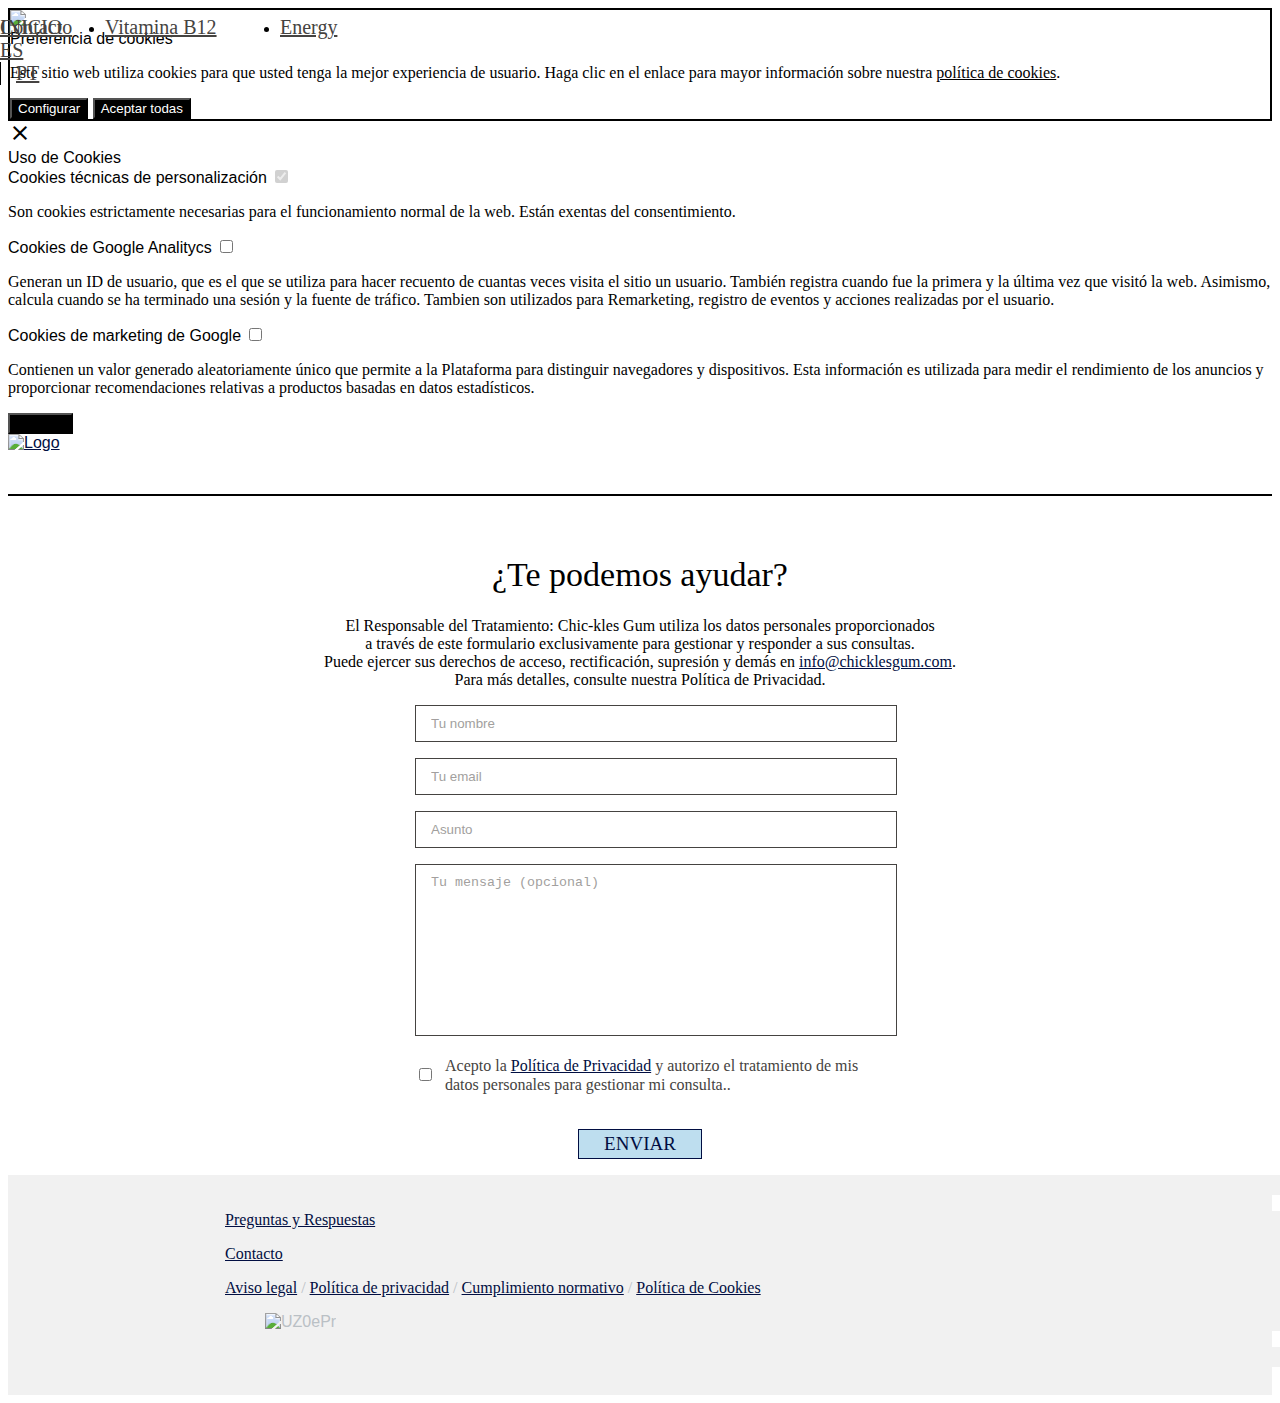
==== commit 1c8f67c2: "Add files via upload" ====
--- a/index.htm
+++ b/index.htm
@@ -2,7 +2,7 @@
 <html lang="es-ES" class="no-js">
 	<head>
 		<meta charset="UTF-8">
-		<title>Chickles Energy y Vitamina B12 : CHICKLES GUM Deliplus</title>
+		<title>Contacto | CHICKLES GUM Deliplus : CHICKLES GUM Deliplus</title>
 		
 		<link rel='stylesheet' type='text/css' href='https://chicklesgum.com/deliplus/wp-content/themes/portfolio_micro/menu.css.php' />
 
@@ -26,29 +26,26 @@
 		
 		<meta name='robots' content='index, follow, max-image-preview:large, max-snippet:-1, max-video-preview:-1' />
 	<style>img:is([sizes="auto" i], [sizes^="auto," i]) { contain-intrinsic-size: 3000px 1500px }</style>
-	<link rel="alternate" hreflang="pt" href="https://chicklesgum.com/deliplus/pt-pt/" />
-<link rel="alternate" hreflang="es" href="https://chicklesgum.com/deliplus/" />
-<link rel="alternate" hreflang="x-default" href="https://chicklesgum.com/deliplus/" />
+	<link rel="alternate" hreflang="pt" href="https://chicklesgum.com/deliplus/pt-pt/contacto/" />
+<link rel="alternate" hreflang="es" href="https://chicklesgum.com/deliplus/contacto/" />
+<link rel="alternate" hreflang="x-default" href="https://chicklesgum.com/deliplus/contacto/" />
 
 	<!-- This site is optimized with the Yoast SEO plugin v24.3 - https://yoast.com/wordpress/plugins/seo/ -->
-	<meta name="description" content="¿Todavía no has probado tu complemento alimenticio en forma de chicle? Prueba la nueva gama de chicles funcionales de Mercadona: Energy y Vitamina B" />
-	<link rel="canonical" href="https://chicklesgum.com/deliplus/" />
+	<link rel="canonical" href="https://chicklesgum.com/deliplus/contacto/" />
 	<meta property="og:locale" content="es_ES" />
-	<meta property="og:type" content="website" />
-	<meta property="og:title" content="Chicklesgum Deliplus" />
-	<meta property="og:description" content="Tu complemento alimenticio en forma de chicle. Nuevos chicles funcionales Deliplus. Venta exclusiva en Mercadona." />
-	<meta property="og:url" content="https://chicklesgum.com/deliplus/" />
+	<meta property="og:type" content="article" />
+	<meta property="og:title" content="Contacto | CHICKLES GUM Deliplus" />
+	<meta property="og:url" content="https://chicklesgum.com/deliplus/contacto/" />
 	<meta property="og:site_name" content="CHICKLES GUM Deliplus" />
-	<meta property="article:modified_time" content="2024-03-26T11:23:01+00:00" />
+	<meta property="article:modified_time" content="2024-07-17T15:31:46+00:00" />
 	<meta property="og:image" content="https://chicklesgum.com/deliplus/wp-content/uploads/2024/03/chickes.jpg" />
 	<meta property="og:image:width" content="2024" />
 	<meta property="og:image:height" content="1354" />
 	<meta property="og:image:type" content="image/jpeg" />
 	<meta name="twitter:card" content="summary_large_image" />
-	<meta name="twitter:title" content="Chicklesgum Deliplus" />
-	<meta name="twitter:description" content="Tu complemento alimenticio en forma de chicle. Nuevos chicles funcionales Deliplus. Venta exclusiva en Mercadona." />
-	<meta name="twitter:image" content="https://chicklesgum.com/deliplus/wp-content/uploads/2024/03/chickes.jpg" />
-	<script type="application/ld+json" class="yoast-schema-graph">{"@context":"https://schema.org","@graph":[{"@type":"WebPage","@id":"https://chicklesgum.com/deliplus/","url":"https://chicklesgum.com/deliplus/","name":"Chickles Energy y Vitamina B12","isPartOf":{"@id":"https://chicklesgum.com/deliplus/#website"},"primaryImageOfPage":{"@id":"https://chicklesgum.com/deliplus/#primaryimage"},"image":{"@id":"https://chicklesgum.com/deliplus/#primaryimage"},"thumbnailUrl":"https://chicklesgum.com/deliplus/wp-content/uploads/2024/01/img_76fs.png","datePublished":"2024-01-15T16:42:29+00:00","dateModified":"2024-03-26T11:23:01+00:00","description":"¿Todavía no has probado tu complemento alimenticio en forma de chicle? Prueba la nueva gama de chicles funcionales de Mercadona: Energy y Vitamina B","breadcrumb":{"@id":"https://chicklesgum.com/deliplus/#breadcrumb"},"inLanguage":"es","potentialAction":[{"@type":"ReadAction","target":["https://chicklesgum.com/deliplus/"]}]},{"@type":"ImageObject","inLanguage":"es","@id":"https://chicklesgum.com/deliplus/#primaryimage","url":"https://chicklesgum.com/deliplus/wp-content/uploads/2024/01/img_76fs.png","contentUrl":"https://chicklesgum.com/deliplus/wp-content/uploads/2024/01/img_76fs.png","width":1020,"height":1032},{"@type":"BreadcrumbList","@id":"https://chicklesgum.com/deliplus/#breadcrumb","itemListElement":[{"@type":"ListItem","position":1,"name":"Portada"}]},{"@type":"WebSite","@id":"https://chicklesgum.com/deliplus/#website","url":"https://chicklesgum.com/deliplus/","name":"CHICKLES GUM Deliplus","description":"¿Todavía no has probado tu complemento alimenticio en forma de chicle? Prueba la nueva gama de chicles funcionales de Mercadona: Energy y Vitamina B2","potentialAction":[{"@type":"SearchAction","target":{"@type":"EntryPoint","urlTemplate":"https://chicklesgum.com/deliplus/?s={search_term_string}"},"query-input":{"@type":"PropertyValueSpecification","valueRequired":true,"valueName":"search_term_string"}}],"inLanguage":"es"}]}</script>
+	<meta name="twitter:label1" content="Tiempo de lectura" />
+	<meta name="twitter:data1" content="1 minuto" />
+	<script type="application/ld+json" class="yoast-schema-graph">{"@context":"https://schema.org","@graph":[{"@type":"WebPage","@id":"https://chicklesgum.com/deliplus/contacto/","url":"https://chicklesgum.com/deliplus/contacto/","name":"Contacto | CHICKLES GUM Deliplus","isPartOf":{"@id":"https://chicklesgum.com/deliplus/#website"},"datePublished":"2024-01-29T12:07:25+00:00","dateModified":"2024-07-17T15:31:46+00:00","breadcrumb":{"@id":"https://chicklesgum.com/deliplus/contacto/#breadcrumb"},"inLanguage":"es","potentialAction":[{"@type":"ReadAction","target":["https://chicklesgum.com/deliplus/contacto/"]}]},{"@type":"BreadcrumbList","@id":"https://chicklesgum.com/deliplus/contacto/#breadcrumb","itemListElement":[{"@type":"ListItem","position":1,"name":"Portada","item":"https://chicklesgum.com/deliplus/"},{"@type":"ListItem","position":2,"name":"Contacto"}]},{"@type":"WebSite","@id":"https://chicklesgum.com/deliplus/#website","url":"https://chicklesgum.com/deliplus/","name":"CHICKLES GUM Deliplus","description":"¿Todavía no has probado tu complemento alimenticio en forma de chicle? Prueba la nueva gama de chicles funcionales de Mercadona: Energy y Vitamina B2","potentialAction":[{"@type":"SearchAction","target":{"@type":"EntryPoint","urlTemplate":"https://chicklesgum.com/deliplus/?s={search_term_string}"},"query-input":{"@type":"PropertyValueSpecification","valueRequired":true,"valueName":"search_term_string"}}],"inLanguage":"es"}]}</script>
 	<!-- / Yoast SEO plugin. -->
 
 
@@ -108,695 +105,120 @@
 /* ]]> */
 </script>
 <script type="text/javascript" src="https://chicklesgum.com/deliplus/wp-content/plugins/cookies-portfolio//js/script.js?ver=6.7.1" id="script-js"></script>
-<script></script><link rel="https://api.w.org/" href="https://chicklesgum.com/deliplus/wp-json/" /><link rel="alternate" title="JSON" type="application/json" href="https://chicklesgum.com/deliplus/wp-json/wp/v2/pages/1300" /><link rel="alternate" title="oEmbed (JSON)" type="application/json+oembed" href="https://chicklesgum.com/deliplus/wp-json/oembed/1.0/embed?url=https%3A%2F%2Fchicklesgum.com%2Fdeliplus%2F" />
-<link rel="alternate" title="oEmbed (XML)" type="text/xml+oembed" href="https://chicklesgum.com/deliplus/wp-json/oembed/1.0/embed?url=https%3A%2F%2Fchicklesgum.com%2Fdeliplus%2F&#038;format=xml" />
+<script></script><link rel="https://api.w.org/" href="https://chicklesgum.com/deliplus/wp-json/" /><link rel="alternate" title="JSON" type="application/json" href="https://chicklesgum.com/deliplus/wp-json/wp/v2/pages/1655" /><link rel="alternate" title="oEmbed (JSON)" type="application/json+oembed" href="https://chicklesgum.com/deliplus/wp-json/oembed/1.0/embed?url=https%3A%2F%2Fchicklesgum.com%2Fdeliplus%2Fcontacto%2F" />
+<link rel="alternate" title="oEmbed (XML)" type="text/xml+oembed" href="https://chicklesgum.com/deliplus/wp-json/oembed/1.0/embed?url=https%3A%2F%2Fchicklesgum.com%2Fdeliplus%2Fcontacto%2F&#038;format=xml" />
 <meta name="generator" content="WPML ver:4.6.15 stt:41,2;" />
 <link href="https://fonts.googleapis.com/icon?family=Material+Icons" rel="stylesheet"><script async src="https://www.googletagmanager.com/gtag/js?id=G-EQGJERZDWR"></script><meta name="generator" content="Powered by WPBakery Page Builder - drag and drop page builder for WordPress."/>
-<style data-type="vc_custom-css">@keyframes scrollText {
-  from {
-    transform: translateX(0%);
-  }
-  to {
-    transform: translateX(-50%);
-  }
-}
-
-body {
-    color: #000000 !important;
-}
-
-/*.menuprin.header {
-    display: none !important;
-}*/
-
-.white p {
-    background: #fff;
-}
-
-.scroll {
-    position: relative;
-    width: 100vw;
-    overflow: hidden;
-    z-index: 1;
-    margin: 0;
-    padding: 0;
-    padding-top: 14px;
-    padding-bottom: 10px;
-    border-color: #000;
-    border-top: 2px solid;
-    border-bottom: 2px solid;
-}
-
-.m-scroll {
-    overflow: hidden;
-    height: 100%;
-    white-space: nowrap;
-    animation: scrollText 45s infinite linear;
-    margin: 0;
-    font-size: 0;
-    display: inline-block;
-    width: fit-content;
-}
-
-.span {
-    font-size: 32px;
-    font-family: HelveticaNeueMedium;
-    display: inline;
-    min-width: 100vw;
-    margin: 0;
-    padding: 0;
-    color: #000;
-}
-
-.img_animacion {
-    margin-left: 30px;
-    margin-right: 30px;
-    width: 150px;
-    margin-bottom: -4px !important;
-}
-
-.img-portada {
-    margin: 0px;
-    width: 85px;
-}
-
-.img-popup {
-    margin: 0px;
-    width: 40px;
-}
-
-.img-coche {
-    margin: 0px;
-    width: 65px;
-    padding: 6px 0px;
-}
-
-.img-bateria {
-    margin: 0px;
-    width: 65px;
-    padding: 9px 0px;
-}
-
-.img-rayo {
-    margin: 0px;
-    width: 65px;
-    padding: 9px 0px;
-}
-
-.img-circulo {
-    margin: 0px;
-    width: 35px;
-    padding: 5px 0px;
-}
-
-.img_453rwe {
-    margin: 0px;
-    width: 90px;
-    padding: 5px 0px;
-}
-
-.img_23ewrf {
-    margin: 0px;
-    width: 60px;
-    padding: 3px 0px;
-}
-
-
-.marginbottomcero {
-    margin-bottom: 0px !important;
-}
-
-.img_portada_landing {
-    position: relative;
-}
-
-.enlaces {
-    position: absolute;
+<style data-type="vc_custom-css">h1 {
+    font-size: 34px !important;
+    font-weight: 200 !important;
+}
+
+p {
+    font-family: HelveticaNeueLight;
+}
+
+h1 {
+    font-family: HelveticaNeueLTStdBdCn;
+}
+
+form {
+    max-width: 450px;
+    margin: auto;
+}
+
+form input[type="text"], form input[type="email"], form textarea {
     width: 100%;
-    height: 100%;
-    top: 0px;
-    left: 0px;
-}
-
-.enlaces a {
-    float: left;
-    width: 53%;
-    height: 100%;
-    opacity: 0;
-}
-
-.enlaces a:last-child {
-    width: 47%;
-}
-
-.titulo p {
-    /*font-size: 65px;
-    line-height: 65px;*/
-    font-size: 50px;
-    line-height: 50px;
-    font-family: HelveticaNeueLTStdBdCn;
-    margin-top: 0px;
-}
-
-.titulo p strong {
-    font-family: HelveticaNeueLTStdBdCnO;
-    margin-top: 0px;
-}
-
-.titulo_info p {
-    font-size: 30px;
-    font-family: HelveticaNeueLTStdBdCn, sans-serif;
-    font-weight: normal;
-    font-style: normal;
-    margin-top: 0px;
-    width: fit-content;
-    border: 2px solid;
-    padding: 2px 10px;
-    line-height: 30px;
-    padding-top: 10px;
-}
-
-.titulo_popup p {
-    font-size: 40px;
-    font-family: HelveticaNeueLTStdBdCn;
-    margin-top: 0px;
+    padding: 10px 15px;
+    max-width: 450px;
+    resize: none;
+    border: 1px solid #454341;
+}
+
+form input[type="text"]::-webkit-input-placeholder, form input[type="email"]::-webkit-input-placeholder, form textarea::-webkit-input-placeholder {
+  color: #A29F9E;
+}
+
+form input[type="text"]:-ms-input-placeholder, form input[type="email"]:-ms-input-placeholder, form textarea:-ms-input-placeholder {
+  color: #A29F9E;
+}
+
+form input[type="text"]::placeholder, form input[type="email"]::placeholder, form textarea::placeholder {
+  color: #A29F9E;
+}
+
+form input[type="checkbox"] {
+    width: 16px;
+    aspect-ratio: 1;
+}
+
+form .wpcf7-list-item {
+    margin-left: 0px !important;
+}
+
+form .wpcf7-list-item > label {
+    display: inline-flex;
+    align-items: center;
+}
+
+form .wpcf7-list-item .wpcf7-list-item-label {
+    line-height: 19px;
+    margin-left: 10px;
+    color: #454341;
+}
+
+form a {
+    text-decoration: underline;
+    color: #454341;
+}
+
+form a:hover {
+    color: #454341 !important;
+}
+
+.btnleer {
     text-align: center;
-}
-
-.titulo_popup_pad .wpb_wrapper {
+    background-color: #BEDEEF;
+    width: max-content;
+    margin: auto;
+    color: #010e42;
+    border: 1px solid #010e42;
+    font-size: 19px;
+    padding: 3px 25px;
+    cursor: pointer;
+    font-family: HelveticaNeueLTStdMdCn;
+}
+
+.wpcf7-spinner {
+    position: absolute !important;
+}
+
+form > div+p+p+p+p+p+p {
+    margin-top: 35px;
     text-align: center;
 }
 
-.titulo_popup_pad p {
-    padding: 0px 15px;
-    display: inline-flex;
-    flex-direction: row;
-    flex-wrap: nowrap;
-    justify-content: center;
-    align-items: center;
-}
-
-.texto_popup p {
+.wpcf7 form.invalid .wpcf7-response-output, .wpcf7 form.unaccepted .wpcf7-response-output, .wpcf7 form.payment-required .wpcf7-response-output {
     font-size: 17px;
-    font-family: HelveticaNeueRoman;
-    margin-top: 0px;
-    text-align: left;
-    padding: 0px 15px;
-}
-
-.popup_4_text p {
-    font-size: 22px;
-    font-family: HelveticaNeueMedium;
-    margin-top: 0px;
-    text-align: center;
-    padding: 0px 0px;
-}
-
-.popup_info .wpb_wrapper{
-    background: #BEDEEF;
-    border: 2px solid;
-}
-
-.popup_info p {
-    font-size: 22px;
-    line-height: 26px;
-    font-family: HelveticaNeueRoman;
-    margin-top: 0px;
-    padding: 20px 20px;
-    padding-bottom: 40px;
-    text-transform: uppercase;
-}
-
-.popup_info p em {
-    font-style: italic;
-}
-
-.popup_info p strong {
-    font-family: HelveticaNeueLTStdBdCnO;
-}
-
-.texto_info_2 p {
-    font-size: 44px;
-    font-family: HelveticaNeueLTStdBdCn;
-    margin-top: 0px;
-    padding: 10px 10px;
-    text-align: center;
-    text-transform: uppercase;
-}
-
-.popup_info2 p {
-    font-size: 40px;
-    line-height: 40px;
-    font-family: HelveticaNeueLTStdBdCn;
-    margin-top: 0px;
-    text-transform: uppercase;
-}
-
-.popup_info2 p strong {
-    font-family: HelveticaNeueLTStdBdCnO;
-}
-
-.imagen img {
-    max-width: 150px !important;
-}
-
-.img_cliches img {
-    max-width: 230px !important;
-}
-
-.img_tiempo img {
-    max-width: 250px !important;
-}
-
-.ocultar_dsk {
-    display: none;
-}
-
-.texto_tomarlo p {
-    font-size: 30px;
-    line-height: 30px;
-    font-family: 'HelveticaNeueLTStdBdCn';
-    margin-top: 0px;
-}
-
-.fuentes {
-    margin-bottom: 0px !important;
-    position: absolute;
-    bottom: 15px;
-    right: 15px;
-}
-
-.fuentes_izq {
-    right: 30px;
-}
-
-.fuentes_der {
-    bottom: 65px;
-}
-
-.fuentes p {
-    font-size: 14px;
-    line-height: 14px;
-    font-family: 'HelveticaNeueRoman';
-    margin-top: 0px !important;
-    text-align: right;
-}
-
-.timeline_anyo, .timeline_texto {
-    margin-bottom: 0px !important;
-}
-
-.timeline_anyo p {
-    color: #fff;
-    text-align: center;
-    width: fit-content;
-    margin: auto;
-    font-family: HelveticaNeueLight;
-    font-size: 60px;
-    padding: 0px 15px;
-    border: 2px solid #000;
-    line-height: 60px;
-    padding-top: 14px;
-}
-
-.timeline_texto p {
-    position: relative;
-    color: #000;
-    font-size: 18px;
-    margin: auto;
-    font-family: HelveticaNeueLight;
-    padding-left: 45px;
-}
-
-.timeline_texto p::after {
-    content: "";
-    background-image: url(https://chicklesgum.com/deliplus/wp-content/uploads/2024/01/img_543rwe.png);
-    position: absolute;
-    width: 30px;
-    height: 30px;
-    top: 0px;
-    left: 0px;
-    background-size: cover;
-}
-
-.timeline_texto.par p {
-    padding-right: 45px;
-    padding-left: initial;
-    text-align: right;
-}
-
-.timeline_texto.par p::after {
-    left: auto;
-    right: 0px;
-}
-
-.titulo_preguntas {
-    margin-bottom: 0px !important;
-    max-width: 460px;
-    /*margin-left: auto;
-    margin-right: auto;*/
-}
-
-.titulo_preguntas.b12 {
-    max-width: 330px;
-}
-
-.titulo_preguntas.energetico {
-    max-width: 315px;
-}
-
-.titulo_preguntas p {
-    font-size: 26px;
-    font-family: HelveticaNeueLTStdBdCn;
-    position: relative;
-    padding-right: 40px;
-    margin-top: 0px !important;
-}
-
-.titulo_preguntas p::after {
-    content: '';
-    background-image: url(https://chicklesgum.com/deliplus/wp-content/uploads/2024/01/img_12rwer6.png);
-    width: 85px;
-    height: 32px;
-    position: absolute;
-    top: 0px;
-    right: 0px;
-    background-repeat: no-repeat;
-    background-size: contain;
-}
-
-.titulo_preguntas.b12 p::after {
-    background-image: url(https://chicklesgum.com/deliplus/wp-content/uploads/2024/01/img_546y.png);
-}
-
-.titulo_preguntas.energetico p::after {
-    background-image: url(https://chicklesgum.com/deliplus/wp-content/uploads/2024/01/img_5462y.png);
-}
-
-.pregunta {
-    font-size: 22px;
-    font-family: HelveticaNeueLTStdMdCn;
-    padding-top: 25px;
-    position: relative;
-    cursor: pointer;
-    text-align: center;
-    width: fit-content;
-    margin: auto;
-}
-
-.pregunta::after {
-    content: '';
-    border-top: 1px solid #000;
-    border-left: 1px solid #000;
-    width: 15px;
-    height: 15px;
-    position: absolute;
-    transform: rotate(225deg);
-    right: -35px;
-    top: 28px;
-}
-
-.pregunta.abierto::after {
-    transform: rotate(45deg);
-    top: 38px;
-}
-
-.respuesta {
-    font-size: 18px;
-    font-family: HelveticaNeueLight;
-    padding-top: 15px;
-    display: none;
-    /*max-width: 460px;
-    margin-left: auto;
-    margin-right: auto;*/
-}
-
-.last {
-    border-bottom: 1px solid #000;
-    padding-top: 25px;
-    /*max-width: 460px;
-    margin-left: auto;
-    margin-right: auto;*/
-}
-
-.vc_tta-panel .vc_tta-panel-heading {
-    background-color: transparent !important;
-}
-
-.desplegable .vc_tta-panel-heading {
-    border: 0px !important;
-    font-size: 34px;
-}
-
-.desplegable .vc_tta-panel-title a {
-    width: fit-content;
-    margin: auto;
-}
-
-.desplegable .vc_tta-panel-body {
-    border: 0px !important;
-    padding-left: 0px !important;
-    padding-right: 0px !important;
-}
-
-.vc_tta-panel-heading .vc_tta-title-text {
-    color: #454341;
-    font-size: 30px;
-    font-family: HelveticaNeueMedium;
-}
-
-.vc_tta-panel-body p {
-    font-family: HelveticaNeueLight;
-}
-
-#fuentes .vc_tta-panel-heading .vc_tta-title-text {
-    color: #000;
-    font-size: 32px;
-    font-weight: 200;
-    font-family: HelveticaNeueLTStdMdCn;
-}
-
-body.win .titulo_info p {
-    line-height: normal;
-    padding-top: 2px;
-}
-
-body.win .timeline_anyo p {
-    line-height: inherit;
-    padding-top: 0px;
-}
-
-@media screen and (max-width: 991px) {
-    .titulo p {
-        font-size: 65px;
-        line-height: 65px;
+}
+
+@media screen and (max-width: 767px) {
+    h1 {
+        font-size: 26px !important;
+        line-height: 38px !important;
     }
 }
 
-@media screen and (max-width: 767px) {
-    .filapop {
-        max-width: 327px;
-        margin: auto;
-    }
-    
-    /*#portada {
-        background: url(https://chicklesgum.com/deliplus/wp-content/uploads/2024/01/shutterstock_401773846-1.png);
-        background-position: center;
-        background-repeat: no-repeat;
-        background-size: cover;
-        align-content: flex-start;
-    }*/
-    
-    /*.titulo p {
-        color: #fff;
-    }*/
-
-    .ocultar_dsk {
-        display: block;
-    }
-}
-
-@media screen and (max-width: 767px) {
-    .imagen_portada img {
-        max-width: 400px !important;
+@media screen and (max-width: 500px) {
+    form {
         width: 100%;
-    }
-    
-    .titulo p {
-        font-size: 40px;
-        line-height: 40px;
-        margin-bottom: 20px !important;
-    }
-    
-    .wpb_wrapper h2 {
-        text-align: center !important;
-    }
-    
-    #portada .texto_portada_1 h2 {
-        font-size: 24px !important;
-    }
-    
-    #portada .texto_portada_2 h2 {
-        font-size: 20px !important;
-    }
-    
-    #portada .texto_portada_2 img {
-        max-width: 145px !important;
-    }
-    
-    .fuentes_der {
-        bottom: 15px;
-    }
-}
-
-@media screen and (max-width: 500px) {
-    .titulo_info p {
-        font-size: 22px;
-    }
-    
-    #portada .texto_portada_1 h2 {
-        font-size: 20px !important;
-    }
-    
-    #portada .texto_portada_2 h2 {
-        font-size: 18px !important;
-    }
-    
-    .img-portada {
-        width: 55px;
-    }
-    
-    .popup_info p {
-        font-size: 22px;
-    }
-    
-    .img-bateria {
-        width: 55px;
-        padding: 4px 0px;
-    }
-    
-    .img-coche {
-        width: 50px;
-        padding: 3px 0px;
-    }
-    
-    .img-rayo {
-        width: 50px;
-        padding: 5px 0px;
-    }
-    
-    .img-circulo {
-        width: 25px;
-        padding: 3px 0px;
-    }
-    
-    .popup_info2 p {
-        font-size: 28px;
-        line-height: 36px;
-    }
-    
-    .timeline_anyo p {
-        font-size: 35px;
-    }
-    
-    .timeline_texto p {
-        font-size: 14px;
-        padding-left: 30px;
-    }
-    
-    .timeline_texto.par p {
-        padding-right: 30px;
-    }
-    
-    .timeline_texto p::after {
-        width: 20px;
-        height: 20px;
-    }
-    
-    .scroll {
-        padding-bottom: 6px;
-    }
-    
-    .m-scroll .span {
-        font-size: 22px;
-    }
-    
-    .m-scroll .span .img_animacion {
-        width: 90px;
-        margin-bottom: 0px !important;
-    }
- 
-}
-
-@media screen and (max-width: 390px) {
-    .titulo p {
-        font-size: 36px;
-        line-height: 36px;
-    }
-}
-
-@media screen and (max-width: 375px) {
-    #portada .texto_portada_1 h2 {
-        font-size: 18px !important;
-    }
-    
-    #portada .texto_portada_2 h2 {
-        font-size: 14px !important;
-        margin-top: 5px;
-    }
-        
-        #portada .texto_portada_2 img {
-        max-width: 115px !important;
-        margin-bottom: 1px;
-    }
-    
-    .popup_info p {
-        font-size: 16px;
-    }
-    
-    .texto_info_2 p {
-        font-size: 26px;
-    }
-    
-    .popup_4_text p {
-        font-size: 16px;
-    }
-    
-    .popup_4_img {
-        margin-bottom: 10px !important;
-    }
-    
-    .popup_4_img img {
-        max-width: 100px !important;
-        margin: auto;
-    }
-}
-
-@media screen and (max-width: 360px) {
-    .titulo {
-        padding-top: 35px;
-    }
-    
-    .titulo p {
-        font-size: 32px;
-        line-height: 32px;
-    }
-    
-    #portada .texto_portada_2 h2 {
-        padding-bottom: 35px;
-    }
-}
-
-@media screen and (max-width: 320px) {
-    .titulo p {
-        font-size: 26px;
-        line-height: 26px;
+        max-width: 85%;
     }
 }</style><link rel="icon" href="https://chicklesgum.com/deliplus/wp-content/uploads/2024/03/favicon_chickesgum.jpg" sizes="32x32" />
 <link rel="icon" href="https://chicklesgum.com/deliplus/wp-content/uploads/2024/03/favicon_chickesgum.jpg" sizes="192x192" />
 <link rel="apple-touch-icon" href="https://chicklesgum.com/deliplus/wp-content/uploads/2024/03/favicon_chickesgum.jpg" />
 <meta name="msapplication-TileImage" content="https://chicklesgum.com/deliplus/wp-content/uploads/2024/03/favicon_chickesgum.jpg" />
-<style type="text/css" data-type="vc_shortcodes-custom-css">.vc_custom_1705338937507{background-color: #bedeef !important;}.vc_custom_1706714447182{margin-top: -2px !important;background-color: #bedeef !important;}.vc_custom_1705337985687{background-position: center !important;background-repeat: no-repeat !important;background-size: cover !important;}.vc_custom_1705335483505{background-color: #ffcf2e !important;}.vc_custom_1705338795531{background-color: #ffcbc9 !important;background-position: center !important;background-repeat: no-repeat !important;background-size: cover !important;}.vc_custom_1705339962201{background-color: #29a6e8 !important;}.vc_custom_1702906961628{padding-top: 0px !important;}.vc_custom_1710932264086{margin-bottom: 0px !important;}.vc_custom_1705399050508{padding-top: 0px !important;}.vc_custom_1705399056859{padding-top: 0px !important;}.vc_custom_1705399060729{padding-top: 0px !important;}.vc_custom_1705399064910{padding-top: 0px !important;}.vc_custom_1702903603168{border-top-width: 2px !important;border-right-width: 2px !important;border-bottom-width: 2px !important;border-left-width: 2px !important;padding-right: 0px !important;padding-left: 0px !important;border-left-color: #000000 !important;border-left-style: solid !important;border-right-color: #000000 !important;border-right-style: solid !important;border-top-color: #000000 !important;border-top-style: solid !important;border-bottom-color: #000000 !important;border-bottom-style: solid !important;}.vc_custom_1702903454406{border-top-width: 2px !important;border-right-width: 2px !important;border-bottom-width: 2px !important;border-left-width: 2px !important;padding-right: 0px !important;padding-left: 0px !important;border-left-color: #000000 !important;border-left-style: solid !important;border-right-color: #000000 !important;border-right-style: solid !important;border-top-color: #000000 !important;border-top-style: solid !important;border-bottom-color: #000000 !important;border-bottom-style: solid !important;}.vc_custom_1702903457731{border-top-width: 2px !important;border-right-width: 2px !important;border-bottom-width: 2px !important;border-left-width: 2px !important;padding-right: 0px !important;padding-left: 0px !important;border-left-color: #000000 !important;border-left-style: solid !important;border-right-color: #000000 !important;border-right-style: solid !important;border-top-color: #000000 !important;border-top-style: solid !important;border-bottom-color: #000000 !important;border-bottom-style: solid !important;}.vc_custom_1702903607086{border-top-width: 2px !important;border-right-width: 2px !important;border-bottom-width: 2px !important;border-left-width: 2px !important;border-left-color: #000000 !important;border-left-style: solid !important;border-right-color: #000000 !important;border-right-style: solid !important;border-top-color: #000000 !important;border-top-style: solid !important;border-bottom-color: #000000 !important;border-bottom-style: solid !important;}.vc_custom_1702903609519{border-top-width: 2px !important;border-right-width: 2px !important;border-bottom-width: 2px !important;border-left-width: 2px !important;border-left-color: #000000 !important;border-left-style: solid !important;border-right-color: #000000 !important;border-right-style: solid !important;border-top-color: #000000 !important;border-top-style: solid !important;border-bottom-color: #000000 !important;border-bottom-style: solid !important;}.vc_custom_1702903611773{border-top-width: 2px !important;border-right-width: 2px !important;border-bottom-width: 2px !important;border-left-width: 2px !important;border-left-color: #000000 !important;border-left-style: solid !important;border-right-color: #000000 !important;border-right-style: solid !important;border-top-color: #000000 !important;border-top-style: solid !important;border-bottom-color: #000000 !important;border-bottom-style: solid !important;}.vc_custom_1702906961628{padding-top: 0px !important;}.vc_custom_1710954342471{margin-bottom: 0px !important;}.vc_custom_1705341117579{padding-top: 0px !important;}.vc_custom_1706695875461{border-left-width: 2px !important;padding-top: 0px !important;border-left-color: #000000 !important;border-left-style: dashed !important;}.vc_custom_1706695881765{border-left-width: 2px !important;padding-top: 0px !important;border-left-color: #000000 !important;border-left-style: dashed !important;}.vc_custom_1706695886839{border-left-width: 2px !important;padding-top: 0px !important;border-left-color: #000000 !important;border-left-style: dashed !important;}.vc_custom_1706695891371{border-left-width: 2px !important;padding-top: 0px !important;border-left-color: #000000 !important;border-left-style: dashed !important;}.vc_custom_1706695899707{border-left-width: 2px !important;padding-top: 0px !important;border-left-color: #000000 !important;border-left-style: dashed !important;}.vc_custom_1706695905098{border-left-width: 2px !important;padding-top: 0px !important;border-left-color: #000000 !important;border-left-style: dashed !important;}.vc_custom_1706695909547{border-left-width: 2px !important;padding-top: 0px !important;border-left-color: #000000 !important;border-left-style: dashed !important;}.vc_custom_1706538875149{padding-right: 20px !important;padding-left: 20px !important;}</style><noscript><style> .wpb_animate_when_almost_visible { opacity: 1; }</style></noscript>
+<style type="text/css" data-type="vc_shortcodes-custom-css">.vc_custom_1706274101076{margin-right: 0px !important;margin-left: 0px !important;border-right-width: 0px !important;border-left-width: 0px !important;padding-right: 0px !important;padding-left: 0px !important;background-position: center;background-repeat: no-repeat !important;background-size: cover !important;}</style><noscript><style> .wpb_animate_when_almost_visible { opacity: 1; }</style></noscript>
 		<script src="https://chicklesgum.com/deliplus/wp-content/themes/portfolio_micro/js/jquery.zoom.js"></script>
 		<script src="https://chicklesgum.com/deliplus/wp-content/themes/portfolio_micro/js/jquery.zoom.min.js"></script>
 		
@@ -1471,7 +893,7 @@
 			console.log("Montserrat");
 		</script>
 	</head>
-	<body class="home page-template page-template-template-base page-template-template-base-php page page-id-1300 chicklesgum-deliplus wpb-js-composer js-comp-ver-8.0.1 vc_responsive">
+	<body class="page-template-default page page-id-1655 contacto wpb-js-composer js-comp-ver-8.0.1 vc_responsive">
     <div class="banner_consentimiento flotante_bottom_izq" style="background-color: #ffffff; border: 2px solid #000;">
 				<img class="img_cookie" src="https://chicklesgum.com/deliplus/wp-content/uploads/2024/01/cookie.png" />
 				<div class="textocookies" style="color: #000000;">
@@ -1511,14 +933,14 @@
 			<div class="menuprin header clear new" role="banner">
 				<!-- nav -->
 				<nav class="nav izq" role="navigation">
-										<ul id="menu_top" class="menu_top new"><li id="menu-item-2138" class="menu-item menu-item-type-post_type menu-item-object-page menu-item-home current-menu-item page_item page-item-1300 current_page_item menu-item-2138"><a href="https://chicklesgum.com/deliplus/" aria-current="page">INICIO</a></li>
+										<ul id="menu_top" class="menu_top new"><li id="menu-item-2138" class="menu-item menu-item-type-post_type menu-item-object-page menu-item-home menu-item-2138"><a href="https://chicklesgum.com/deliplus/">INICIO</a></li>
 <li id="menu-item-1503" class="menu-item menu-item-type-post_type menu-item-object-page menu-item-1503"><a href="https://chicklesgum.com/deliplus/vitamina-b12/">Vitamina B12</a></li>
 <li id="menu-item-1504" class="menu-item menu-item-type-post_type menu-item-object-page menu-item-1504"><a href="https://chicklesgum.com/deliplus/energy/">Energy</a></li>
-<li id="menu-item-1658" class="menu-item menu-item-type-post_type menu-item-object-page menu-item-1658"><a href="https://chicklesgum.com/deliplus/contacto/">Contacto</a></li>
+<li id="menu-item-1658" class="menu-item menu-item-type-post_type menu-item-object-page current-menu-item page_item page-item-1655 current_page_item menu-item-1658"><a href="https://chicklesgum.com/deliplus/contacto/" aria-current="page">Contacto</a></li>
 <li id="menu-item-1534" class="menu-item menu-item-type-post_type menu-item-object-page menu-item-1534"><a href="https://chicklesgum.com/deliplus/preguntas-frecuentes/">Preguntas frecuentes</a></li>
-<li id="menu-item-wpml-ls-21-es" class="menu-item wpml-ls-slot-21 wpml-ls-item wpml-ls-item-es wpml-ls-current-language wpml-ls-menu-item wpml-ls-last-item menu-item-type-wpml_ls_menu_item menu-item-object-wpml_ls_menu_item menu-item-has-children menu-item-wpml-ls-21-es"><a href="https://chicklesgum.com/deliplus/" title="ES"><span class="wpml-ls-native" lang="es">ES</span></a>
+<li id="menu-item-wpml-ls-21-es" class="menu-item wpml-ls-slot-21 wpml-ls-item wpml-ls-item-es wpml-ls-current-language wpml-ls-menu-item wpml-ls-last-item menu-item-type-wpml_ls_menu_item menu-item-object-wpml_ls_menu_item menu-item-has-children menu-item-wpml-ls-21-es"><a href="https://chicklesgum.com/deliplus/contacto/" title="ES"><span class="wpml-ls-native" lang="es">ES</span></a>
 <ul class="sub-menu">
-	<li id="menu-item-wpml-ls-21-pt-pt" class="menu-item wpml-ls-slot-21 wpml-ls-item wpml-ls-item-pt-pt wpml-ls-menu-item wpml-ls-first-item menu-item-type-wpml_ls_menu_item menu-item-object-wpml_ls_menu_item menu-item-wpml-ls-21-pt-pt"><a href="https://chicklesgum.com/deliplus/pt-pt/" title="PT"><span class="wpml-ls-native" lang="pt-pt">PT</span></a></li>
+	<li id="menu-item-wpml-ls-21-pt-pt" class="menu-item wpml-ls-slot-21 wpml-ls-item wpml-ls-item-pt-pt wpml-ls-menu-item wpml-ls-first-item menu-item-type-wpml_ls_menu_item menu-item-object-wpml_ls_menu_item menu-item-wpml-ls-21-pt-pt"><a href="https://chicklesgum.com/deliplus/pt-pt/contacto/" title="PT"><span class="wpml-ls-native" lang="pt-pt">PT</span></a></li>
 </ul>
 </li>
 </ul>				</nav>
@@ -1543,418 +965,80 @@
 			</div>
             
 			<!-- /header -->
-
-	<main role="main">
-		<!-- section -->
-		<section>
-
-			
-			<!-- article -->
-			<article id="post-1300" class="post-1300 page type-page status-publish hentry">
-
-				<div class="wpb-content-wrapper"><div id="portada" data-vc-full-width="true" data-vc-full-width-init="false" class="vc_row wpb_row vc_row-fluid vc_row-o-full-height vc_row-o-columns-middle vc_row-flex"><div class="wpb_column vc_column_container vc_col-sm-12"><div class="vc_column-inner"><div class="wpb_wrapper"><div class="vc_row wpb_row vc_inner vc_row-fluid vc_row-o-content-middle vc_row-flex"><div class="wpb_column vc_column_container vc_col-sm-6"><div class="vc_column-inner"><div class="wpb_wrapper">
-	<div class="wpb_text_column wpb_content_element titulo marginbottomcero" >
+
+	<main role="main">
+		<!-- section -->
+		<section>
+
+				
+			<!-- article -->
+			<article id="post-1655" class="post-1655 page type-page status-publish hentry">
+
+				<div class="wpb-content-wrapper"><div data-vc-full-width="true" data-vc-full-width-init="false" data-vc-stretch-content="true" data-vc-parallax="1.3" data-vc-parallax-image="" class="vc_row wpb_row vc_row-fluid vc_custom_1706274101076 vc_row-has-fill vc_row-no-padding vc_row-o-full-height vc_row-o-columns-middle vc_row-flex vc_general vc_parallax vc_parallax-content-moving"><div class="wpb_column vc_column_container vc_col-sm-12"><div class="vc_column-inner"><div class="wpb_wrapper">
+	<div class="wpb_text_column wpb_content_element" >
 		<div class="wpb_wrapper">
-			<p>TU COMPLEMENTO<br />
-ALIMENTICIO<br />
-EN FORMA DE <strong>CHICLE</strong></p>
+			<h1 style="text-align: center;">¿Te podemos ayudar?</h1>
 
 		</div>
 	</div>
 
-	<div class="wpb_text_column wpb_content_element wpb_animate_when_almost_visible wpb_bounceIn bounceIn img_portada_landing imagen_portada ocultar_dsk" >
+	<div class="wpb_text_column wpb_content_element" >
 		<div class="wpb_wrapper">
-			<p><img fetchpriority="high" decoding="async" width="1020" height="1032" class="size-full wp-image-1302" src="https://chicklesgum.com/deliplus/wp-content/uploads/2024/01/img_76fs.png" alt="" srcset="https://chicklesgum.com/deliplus/wp-content/uploads/2024/01/img_76fs.png 1020w, https://chicklesgum.com/deliplus/wp-content/uploads/2024/01/img_76fs-250x253.png 250w, https://chicklesgum.com/deliplus/wp-content/uploads/2024/01/img_76fs-700x708.png 700w, https://chicklesgum.com/deliplus/wp-content/uploads/2024/01/img_76fs-768x777.png 768w, https://chicklesgum.com/deliplus/wp-content/uploads/2024/01/img_76fs-120x121.png 120w, https://chicklesgum.com/deliplus/wp-content/uploads/2024/01/img_76fs-800x809.png 800w" sizes="(max-width: 1020px) 100vw, 1020px" /></p>
-<div class="enlaces"><a href="https://chicklesgum.com/deliplus/vitamina-b12/">b12</a><a href="https://chicklesgum.com/deliplus/energy/">energico</a></div>
+			<p style="text-align: center;">El Responsable del Tratamiento: Chic-kles Gum utiliza los datos personales proporcionados<br />
+a través de este formulario exclusivamente para gestionar y responder a sus consultas.<br />
+Puede ejercer sus derechos de acceso, rectificación, supresión y demás en <a href="mailto:info@chicklesgum.com">info@chicklesgum.com</a>.<br />
+Para más detalles, consulte nuestra Política de Privacidad.</p>
 
 		</div>
 	</div>
 
-	<div class="wpb_text_column wpb_content_element marginbottomcero texto_portada_1" >
-		<div class="wpb_wrapper">
-			<h2 style="text-align: left; font-size: 30px; font-family: HelveticaNeueLight;">Nuevos chicles funcionales Deliplus</h2>
-
-		</div>
-	</div>
-
-	<div class="wpb_text_column wpb_content_element marginbottomcero texto_portada_2" >
-		<div class="wpb_wrapper">
-			<h2 style="text-align: left; font-size: 22px; font-family: HelveticaNeueLight;">Venta exclusiva en <img decoding="async" style="display: inline-block; vertical-align: middle; max-width: 175px;" src="https://chicklesgum.com/deliplus/wp-content/uploads/2024/02/logo_mercadona_color.png" alt="Logo Mercadona" /></h2>
-
-		</div>
-	</div>
-</div></div></div><div class="wpb_column vc_column_container vc_col-sm-6 vc_hidden-xs"><div class="vc_column-inner"><div class="wpb_wrapper">
-	<div class="wpb_text_column wpb_content_element wpb_animate_when_almost_visible wpb_bounceIn bounceIn img_portada_landing imagen_portada" >
-		<div class="wpb_wrapper">
-			<p><img fetchpriority="high" decoding="async" width="1020" height="1032" class="size-full wp-image-1302" src="https://chicklesgum.com/deliplus/wp-content/uploads/2024/01/img_76fs.png" alt="" srcset="https://chicklesgum.com/deliplus/wp-content/uploads/2024/01/img_76fs.png 1020w, https://chicklesgum.com/deliplus/wp-content/uploads/2024/01/img_76fs-250x253.png 250w, https://chicklesgum.com/deliplus/wp-content/uploads/2024/01/img_76fs-700x708.png 700w, https://chicklesgum.com/deliplus/wp-content/uploads/2024/01/img_76fs-768x777.png 768w, https://chicklesgum.com/deliplus/wp-content/uploads/2024/01/img_76fs-120x121.png 120w, https://chicklesgum.com/deliplus/wp-content/uploads/2024/01/img_76fs-800x809.png 800w" sizes="(max-width: 1020px) 100vw, 1020px" /></p>
-<div class="enlaces"><a href="https://chicklesgum.com/deliplus/vitamina-b12/">b12</a><a href="https://chicklesgum.com/deliplus/energy/">energico</a></div>
-
-		</div>
-	</div>
-</div></div></div></div></div></div></div></div><div class="vc_row-full-width vc_clearfix"></div><div data-vc-full-width="true" data-vc-full-width-init="false" data-vc-stretch-content="true" class="vc_row wpb_row vc_row-fluid marginbot vc_row-no-padding"><div class="wpb_column vc_column_container vc_col-sm-12"><div class="vc_column-inner vc_custom_1702906961628"><div class="wpb_wrapper">
-	<div class="wpb_text_column wpb_content_element vc_custom_1710932264086 marginbot0" >
-		<div class="wpb_wrapper">
-			<div class="scroll">
-<div class="m-scroll">
-<div class="span"><img decoding="async" width="151" height="56" class="img_animacion size-full wp-image-1312" src="https://chicklesgum.com/deliplus/wp-content/uploads/2024/01/img_12rwer6.png" alt="" srcset="https://chicklesgum.com/deliplus/wp-content/uploads/2024/01/img_12rwer6.png 151w, https://chicklesgum.com/deliplus/wp-content/uploads/2024/01/img_12rwer6-120x45.png 120w" sizes="(max-width: 151px) 100vw, 151px" /> TU COMPLEMENTO ALIMENTICIO EN FORMA DE CHICLE</div>
-<div class="span"><img decoding="async" width="151" height="56" class="img_animacion size-full wp-image-1312" src="https://chicklesgum.com/deliplus/wp-content/uploads/2024/01/img_12rwer6.png" alt="" srcset="https://chicklesgum.com/deliplus/wp-content/uploads/2024/01/img_12rwer6.png 151w, https://chicklesgum.com/deliplus/wp-content/uploads/2024/01/img_12rwer6-120x45.png 120w" sizes="(max-width: 151px) 100vw, 151px" /> TU COMPLEMENTO ALIMENTICIO EN FORMA DE CHICLE</div>
-<div class="span"><img decoding="async" width="151" height="56" class="img_animacion size-full wp-image-1312" src="https://chicklesgum.com/deliplus/wp-content/uploads/2024/01/img_12rwer6.png" alt="" srcset="https://chicklesgum.com/deliplus/wp-content/uploads/2024/01/img_12rwer6.png 151w, https://chicklesgum.com/deliplus/wp-content/uploads/2024/01/img_12rwer6-120x45.png 120w" sizes="(max-width: 151px) 100vw, 151px" /> TU COMPLEMENTO ALIMENTICIO EN FORMA DE CHICLE</div>
-<div class="span"><img decoding="async" width="151" height="56" class="img_animacion size-full wp-image-1312" src="https://chicklesgum.com/deliplus/wp-content/uploads/2024/01/img_12rwer6.png" alt="" srcset="https://chicklesgum.com/deliplus/wp-content/uploads/2024/01/img_12rwer6.png 151w, https://chicklesgum.com/deliplus/wp-content/uploads/2024/01/img_12rwer6-120x45.png 120w" sizes="(max-width: 151px) 100vw, 151px" /> TU COMPLEMENTO ALIMENTICIO EN FORMA DE CHICLE</div>
-<div class="span"><img decoding="async" width="151" height="56" class="img_animacion size-full wp-image-1312" src="https://chicklesgum.com/deliplus/wp-content/uploads/2024/01/img_12rwer6.png" alt="" srcset="https://chicklesgum.com/deliplus/wp-content/uploads/2024/01/img_12rwer6.png 151w, https://chicklesgum.com/deliplus/wp-content/uploads/2024/01/img_12rwer6-120x45.png 120w" sizes="(max-width: 151px) 100vw, 151px" /> TU COMPLEMENTO ALIMENTICIO EN FORMA DE CHICLE</div>
-<div class="span"><img decoding="async" width="151" height="56" class="img_animacion size-full wp-image-1312" src="https://chicklesgum.com/deliplus/wp-content/uploads/2024/01/img_12rwer6.png" alt="" srcset="https://chicklesgum.com/deliplus/wp-content/uploads/2024/01/img_12rwer6.png 151w, https://chicklesgum.com/deliplus/wp-content/uploads/2024/01/img_12rwer6-120x45.png 120w" sizes="(max-width: 151px) 100vw, 151px" /> TU COMPLEMENTO ALIMENTICIO EN FORMA DE CHICLE</div>
-<div class="span"><img decoding="async" width="151" height="56" class="img_animacion size-full wp-image-1312" src="https://chicklesgum.com/deliplus/wp-content/uploads/2024/01/img_12rwer6.png" alt="" srcset="https://chicklesgum.com/deliplus/wp-content/uploads/2024/01/img_12rwer6.png 151w, https://chicklesgum.com/deliplus/wp-content/uploads/2024/01/img_12rwer6-120x45.png 120w" sizes="(max-width: 151px) 100vw, 151px" /> TU COMPLEMENTO ALIMENTICIO EN FORMA DE CHICLE</div>
-<div class="span"><img decoding="async" width="151" height="56" class="img_animacion size-full wp-image-1312" src="https://chicklesgum.com/deliplus/wp-content/uploads/2024/01/img_12rwer6.png" alt="" srcset="https://chicklesgum.com/deliplus/wp-content/uploads/2024/01/img_12rwer6.png 151w, https://chicklesgum.com/deliplus/wp-content/uploads/2024/01/img_12rwer6-120x45.png 120w" sizes="(max-width: 151px) 100vw, 151px" /> TU COMPLEMENTO ALIMENTICIO EN FORMA DE CHICLE</div>
-<div class="span"><img decoding="async" width="151" height="56" class="img_animacion size-full wp-image-1312" src="https://chicklesgum.com/deliplus/wp-content/uploads/2024/01/img_12rwer6.png" alt="" srcset="https://chicklesgum.com/deliplus/wp-content/uploads/2024/01/img_12rwer6.png 151w, https://chicklesgum.com/deliplus/wp-content/uploads/2024/01/img_12rwer6-120x45.png 120w" sizes="(max-width: 151px) 100vw, 151px" /> TU COMPLEMENTO ALIMENTICIO EN FORMA DE CHICLE</div>
-<div class="span"><img decoding="async" width="151" height="56" class="img_animacion size-full wp-image-1312" src="https://chicklesgum.com/deliplus/wp-content/uploads/2024/01/img_12rwer6.png" alt="" srcset="https://chicklesgum.com/deliplus/wp-content/uploads/2024/01/img_12rwer6.png 151w, https://chicklesgum.com/deliplus/wp-content/uploads/2024/01/img_12rwer6-120x45.png 120w" sizes="(max-width: 151px) 100vw, 151px" /> TU COMPLEMENTO ALIMENTICIO EN FORMA DE CHICLE</div>
-<div class="span"><img decoding="async" width="151" height="56" class="img_animacion size-full wp-image-1312" src="https://chicklesgum.com/deliplus/wp-content/uploads/2024/01/img_12rwer6.png" alt="" srcset="https://chicklesgum.com/deliplus/wp-content/uploads/2024/01/img_12rwer6.png 151w, https://chicklesgum.com/deliplus/wp-content/uploads/2024/01/img_12rwer6-120x45.png 120w" sizes="(max-width: 151px) 100vw, 151px" /> TU COMPLEMENTO ALIMENTICIO EN FORMA DE CHICLE</div>
-<div class="span"><img decoding="async" width="151" height="56" class="img_animacion size-full wp-image-1312" src="https://chicklesgum.com/deliplus/wp-content/uploads/2024/01/img_12rwer6.png" alt="" srcset="https://chicklesgum.com/deliplus/wp-content/uploads/2024/01/img_12rwer6.png 151w, https://chicklesgum.com/deliplus/wp-content/uploads/2024/01/img_12rwer6-120x45.png 120w" sizes="(max-width: 151px) 100vw, 151px" /> TU COMPLEMENTO ALIMENTICIO EN FORMA DE CHICLE</div>
-<div class="span"><img decoding="async" width="151" height="56" class="img_animacion size-full wp-image-1312" src="https://chicklesgum.com/deliplus/wp-content/uploads/2024/01/img_12rwer6.png" alt="" srcset="https://chicklesgum.com/deliplus/wp-content/uploads/2024/01/img_12rwer6.png 151w, https://chicklesgum.com/deliplus/wp-content/uploads/2024/01/img_12rwer6-120x45.png 120w" sizes="(max-width: 151px) 100vw, 151px" /> TU COMPLEMENTO ALIMENTICIO EN FORMA DE CHICLE</div>
-<div class="span"><img decoding="async" width="151" height="56" class="img_animacion size-full wp-image-1312" src="https://chicklesgum.com/deliplus/wp-content/uploads/2024/01/img_12rwer6.png" alt="" srcset="https://chicklesgum.com/deliplus/wp-content/uploads/2024/01/img_12rwer6.png 151w, https://chicklesgum.com/deliplus/wp-content/uploads/2024/01/img_12rwer6-120x45.png 120w" sizes="(max-width: 151px) 100vw, 151px" /> TU COMPLEMENTO ALIMENTICIO EN FORMA DE CHICLE</div>
-<div class="span"><img decoding="async" width="151" height="56" class="img_animacion size-full wp-image-1312" src="https://chicklesgum.com/deliplus/wp-content/uploads/2024/01/img_12rwer6.png" alt="" srcset="https://chicklesgum.com/deliplus/wp-content/uploads/2024/01/img_12rwer6.png 151w, https://chicklesgum.com/deliplus/wp-content/uploads/2024/01/img_12rwer6-120x45.png 120w" sizes="(max-width: 151px) 100vw, 151px" /> TU COMPLEMENTO ALIMENTICIO EN FORMA DE CHICLE</div>
-<div class="span"><img decoding="async" width="151" height="56" class="img_animacion size-full wp-image-1312" src="https://chicklesgum.com/deliplus/wp-content/uploads/2024/01/img_12rwer6.png" alt="" srcset="https://chicklesgum.com/deliplus/wp-content/uploads/2024/01/img_12rwer6.png 151w, https://chicklesgum.com/deliplus/wp-content/uploads/2024/01/img_12rwer6-120x45.png 120w" sizes="(max-width: 151px) 100vw, 151px" /> TU COMPLEMENTO ALIMENTICIO EN FORMA DE CHICLE</div>
-<div class="span"><img decoding="async" width="151" height="56" class="img_animacion size-full wp-image-1312" src="https://chicklesgum.com/deliplus/wp-content/uploads/2024/01/img_12rwer6.png" alt="" srcset="https://chicklesgum.com/deliplus/wp-content/uploads/2024/01/img_12rwer6.png 151w, https://chicklesgum.com/deliplus/wp-content/uploads/2024/01/img_12rwer6-120x45.png 120w" sizes="(max-width: 151px) 100vw, 151px" /> TU COMPLEMENTO ALIMENTICIO EN FORMA DE CHICLE</div>
+<div class="wpcf7 no-js" id="wpcf7-f12-p1655-o1" lang="es-ES" dir="ltr" data-wpcf7-id="12">
+<div class="screen-reader-response"><p role="status" aria-live="polite" aria-atomic="true"></p> <ul></ul></div>
+<form action="/deliplus/contacto/#wpcf7-f12-p1655-o1" method="post" class="wpcf7-form init" aria-label="Formulario de contacto" novalidate="novalidate" data-status="init">
+<div style="display: none;">
+<input type="hidden" name="_wpcf7" value="12" />
+<input type="hidden" name="_wpcf7_version" value="6.0.3" />
+<input type="hidden" name="_wpcf7_locale" value="es_ES" />
+<input type="hidden" name="_wpcf7_unit_tag" value="wpcf7-f12-p1655-o1" />
+<input type="hidden" name="_wpcf7_container_post" value="1655" />
+<input type="hidden" name="_wpcf7_posted_data_hash" value="" />
+<input type="hidden" name="_wpcf7_recaptcha_response" value="" />
 </div>
+<p><span class="wpcf7-form-control-wrap" data-name="nombre"><input size="40" maxlength="400" class="wpcf7-form-control wpcf7-text wpcf7-validates-as-required" aria-required="true" aria-invalid="false" placeholder="Tu nombre" value="" type="text" name="nombre" /></span>
+</p>
+<p><span class="wpcf7-form-control-wrap" data-name="mail"><input size="40" maxlength="400" class="wpcf7-form-control wpcf7-email wpcf7-validates-as-required wpcf7-text wpcf7-validates-as-email" aria-required="true" aria-invalid="false" placeholder="Tu email" value="" type="email" name="mail" /></span>
+</p>
+<p><span class="wpcf7-form-control-wrap" data-name="asunto"><input size="40" maxlength="400" class="wpcf7-form-control wpcf7-text wpcf7-validates-as-required" aria-required="true" aria-invalid="false" placeholder="Asunto" value="" type="text" name="asunto" /></span>
+</p>
+<p><span class="wpcf7-form-control-wrap" data-name="mensaje"><textarea cols="40" rows="10" maxlength="2000" class="wpcf7-form-control wpcf7-textarea wpcf7-validates-as-required" aria-required="true" aria-invalid="false" placeholder="Tu mensaje (opcional)" name="mensaje"></textarea></span>
+</p>
+<p><span class="wpcf7-form-control-wrap" data-name="acceptance-687"><span class="wpcf7-form-control wpcf7-acceptance"><span class="wpcf7-list-item"><label><input type="checkbox" name="acceptance-687" value="1" aria-invalid="false" /><span class="wpcf7-list-item-label">Acepto la <a target="_blank" href="https://chicklesgum.com/deliplus/politica-privacidad/">Política de Privacidad</a> y autorizo el tratamiento de mis datos personales para gestionar mi consulta.</a>.</span></label></span></span></span>
+</p>
+<p><input class="wpcf7-form-control wpcf7-submit has-spinner btnleer" type="submit" value="ENVIAR" />
+</p><div class="wpcf7-response-output" aria-hidden="true"></div>
+</form>
 </div>
-
-		</div>
-	</div>
-</div></div></div></div><div class="vc_row-full-width vc_clearfix"></div><div data-vc-full-width="true" data-vc-full-width-init="false" class="vc_row wpb_row vc_row-fluid vc_custom_1705338937507 vc_row-has-fill"><div class="wpb_column vc_column_container vc_col-sm-12"><div class="vc_column-inner"><div class="wpb_wrapper">
-	<div class="wpb_text_column wpb_content_element titulo_info marginbottomcero" >
-		<div class="wpb_wrapper">
-			<p>TAN FÁCIL COMO MASCAR CHICLE</p>
-
-		</div>
-	</div>
-<div class="vc_empty_space"   style="height: 35px"><span class="vc_empty_space_inner"></span></div></div></div></div></div><div class="vc_row-full-width vc_clearfix"></div><div data-vc-full-width="true" data-vc-full-width-init="false" class="vc_row wpb_row vc_row-fluid vc_custom_1706714447182 vc_row-has-fill vc_row-o-content-top vc_row-flex"><div class="wpb_column vc_column_container vc_col-sm-6 vc_col-lg-3 vc_col-md-3 vc_col-xs-6"><div class="vc_column-inner vc_custom_1705399050508"><div class="wpb_wrapper">
-	<div  class="wpb_single_image wpb_content_element vc_align_center wpb_content_element wpb_animate_when_almost_visible wpb_fadeInUp fadeInUp  popup_4_img">
-		
-		<figure class="wpb_wrapper vc_figure">
-			<div class="vc_single_image-wrapper   vc_box_border_grey"><img decoding="async" width="180" height="180" src="https://chicklesgum.com/deliplus/wp-content/uploads/2024/03/cara_v3.png" class="vc_single_image-img attachment-full" alt="" title="cara_v3" srcset="https://chicklesgum.com/deliplus/wp-content/uploads/2024/03/cara_v3.png 180w, https://chicklesgum.com/deliplus/wp-content/uploads/2024/03/cara_v3-150x150.png 150w, https://chicklesgum.com/deliplus/wp-content/uploads/2024/03/cara_v3-120x120.png 120w" sizes="(max-width: 180px) 100vw, 180px" /></div>
-		</figure>
-	</div>
-
-	<div class="wpb_text_column wpb_content_element popup_4_text" >
-		<div class="wpb_wrapper">
-			<p>Está<br />
-bueno</p>
-
-		</div>
-	</div>
-</div></div></div><div class="wpb_column vc_column_container vc_col-sm-6 vc_col-lg-3 vc_col-md-3 vc_col-xs-6"><div class="vc_column-inner vc_custom_1705399056859"><div class="wpb_wrapper">
-	<div  class="wpb_single_image wpb_content_element vc_align_center wpb_content_element wpb_animate_when_almost_visible wpb_fadeInUp fadeInUp  popup_4_img">
-		
-		<figure class="wpb_wrapper vc_figure">
-			<div class="vc_single_image-wrapper   vc_box_border_grey"><img decoding="async" width="180" height="180" src="https://chicklesgum.com/deliplus/wp-content/uploads/2024/03/mano_v2.png" class="vc_single_image-img attachment-full" alt="" title="mano_v2" srcset="https://chicklesgum.com/deliplus/wp-content/uploads/2024/03/mano_v2.png 180w, https://chicklesgum.com/deliplus/wp-content/uploads/2024/03/mano_v2-150x150.png 150w, https://chicklesgum.com/deliplus/wp-content/uploads/2024/03/mano_v2-120x120.png 120w" sizes="(max-width: 180px) 100vw, 180px" /></div>
-		</figure>
-	</div>
-
-	<div class="wpb_text_column wpb_content_element popup_4_text" >
-		<div class="wpb_wrapper">
-			<p>Cuando y donde<br />
-quieras</p>
-
-		</div>
-	</div>
-</div></div></div><div class="wpb_column vc_column_container vc_col-sm-6 vc_col-lg-3 vc_col-md-3 vc_col-xs-6"><div class="vc_column-inner vc_custom_1705399060729"><div class="wpb_wrapper">
-	<div  class="wpb_single_image wpb_content_element vc_align_center wpb_content_element wpb_animate_when_almost_visible wpb_fadeInUp fadeInUp  popup_4_img">
-		
-		<figure class="wpb_wrapper vc_figure">
-			<div class="vc_single_image-wrapper   vc_box_border_grey"><img decoding="async" width="180" height="180" src="https://chicklesgum.com/deliplus/wp-content/uploads/2024/03/chicles.png" class="vc_single_image-img attachment-full" alt="" title="chicles" srcset="https://chicklesgum.com/deliplus/wp-content/uploads/2024/03/chicles.png 180w, https://chicklesgum.com/deliplus/wp-content/uploads/2024/03/chicles-150x150.png 150w, https://chicklesgum.com/deliplus/wp-content/uploads/2024/03/chicles-120x120.png 120w" sizes="(max-width: 180px) 100vw, 180px" /></div>
-		</figure>
-	</div>
-
-	<div class="wpb_text_column wpb_content_element popup_4_text" >
-		<div class="wpb_wrapper">
-			<p>Individual y<br />
-cómodo</p>
-
-		</div>
-	</div>
-</div></div></div><div class="wpb_column vc_column_container vc_col-sm-6 vc_col-lg-3 vc_col-md-3 vc_col-xs-6"><div class="vc_column-inner vc_custom_1705399064910"><div class="wpb_wrapper">
-	<div  class="wpb_single_image wpb_content_element vc_align_center wpb_content_element wpb_animate_when_almost_visible wpb_fadeInUp fadeInUp  popup_4_img">
-		
-		<figure class="wpb_wrapper vc_figure">
-			<div class="vc_single_image-wrapper   vc_box_border_grey"><img decoding="async" width="180" height="180" src="https://chicklesgum.com/deliplus/wp-content/uploads/2024/01/img_12fds-1.png" class="vc_single_image-img attachment-full" alt="" title="img_12fds" srcset="https://chicklesgum.com/deliplus/wp-content/uploads/2024/01/img_12fds-1.png 180w, https://chicklesgum.com/deliplus/wp-content/uploads/2024/01/img_12fds-1-150x150.png 150w, https://chicklesgum.com/deliplus/wp-content/uploads/2024/01/img_12fds-1-120x120.png 120w" sizes="(max-width: 180px) 100vw, 180px" /></div>
-		</figure>
-	</div>
-
-	<div class="wpb_text_column wpb_content_element popup_4_text" >
-		<div class="wpb_wrapper">
-			<p>En solo<br />
-unos minutos</p>
-
-		</div>
-	</div>
-</div></div></div></div><div class="vc_row-full-width vc_clearfix"></div><div data-vc-full-width="true" data-vc-full-width-init="false" class="vc_row wpb_row vc_row-fluid"><div class="wpb_column vc_column_container vc_col-sm-12"><div class="vc_column-inner"><div class="wpb_wrapper">
-	<div class="wpb_text_column wpb_content_element titulo_info marginbottomcero" >
-		<div class="wpb_wrapper">
-			<p>¿CÓMO FUNCIONAN?</p>
-
-		</div>
-	</div>
-<div class="vc_empty_space"   style="height: 35px"><span class="vc_empty_space_inner"></span></div><div class="vc_row wpb_row vc_inner vc_row-fluid vc_column-gap-10 vc_row-o-equal-height vc_row-flex"><div class="filapop wpb_column vc_column_container vc_col-sm-4 vc_col-has-fill"><div class="vc_column-inner vc_custom_1702903603168"><div class="wpb_wrapper">
-	<div class="wpb_text_column wpb_content_element titulo_popup marginbottomcero titulo_popup_pad" >
-		<div class="wpb_wrapper">
-			<p>MASTICACIÓN</p>
-
-		</div>
-	</div>
-
-	<div  class="wpb_single_image wpb_content_element vc_align_center wpb_content_element wpb_animate_when_almost_visible wpb_fadeIn fadeIn  imagen">
-		
-		<figure class="wpb_wrapper vc_figure">
-			<div class="vc_single_image-wrapper   vc_box_border_grey"><img decoding="async" width="341" height="415" src="https://chicklesgum.com/deliplus/wp-content/uploads/2023/12/boca_v2.png" class="vc_single_image-img attachment-full" alt="" title="boca_v2" srcset="https://chicklesgum.com/deliplus/wp-content/uploads/2023/12/boca_v2.png 341w, https://chicklesgum.com/deliplus/wp-content/uploads/2023/12/boca_v2-250x304.png 250w, https://chicklesgum.com/deliplus/wp-content/uploads/2023/12/boca_v2-120x146.png 120w" sizes="(max-width: 341px) 100vw, 341px" /></div>
-		</figure>
-	</div>
-<div class="vc_separator wpb_content_element vc_separator_align_center vc_sep_width_100 vc_sep_border_width_2 vc_sep_pos_align_center vc_separator_no_text vc_sep_color_black wpb_content_element  wpb_content_element" ><span class="vc_sep_holder vc_sep_holder_l"><span class="vc_sep_line"></span></span><span class="vc_sep_holder vc_sep_holder_r"><span class="vc_sep_line"></span></span>
+</div></div></div></div><div class="vc_row-full-width vc_clearfix"></div>
 </div>
-	<div class="wpb_text_column wpb_content_element texto_popup marginbottomcero" >
-		<div class="wpb_wrapper">
-			<p>Los ingredientes se liberan rápidamente mediante la masticación.</p>
-
-		</div>
-	</div>
-<div class="vc_empty_space"   style="height: 35px"><span class="vc_empty_space_inner"></span></div>
-	<div class="wpb_text_column wpb_content_element fuentes" >
-		<div class="wpb_wrapper">
-			<p>(Fuentes: 2,6 y 4)</p>
-
-		</div>
-	</div>
-</div></div></div><div class="filapop wpb_column vc_column_container vc_col-sm-4 vc_col-has-fill"><div class="vc_column-inner vc_custom_1702903454406"><div class="wpb_wrapper">
-	<div class="wpb_text_column wpb_content_element titulo_popup marginbottomcero titulo_popup_pad" >
-		<div class="wpb_wrapper">
-			<p>ABSORCIÓN</p>
-
-		</div>
-	</div>
-
-	<div  class="wpb_single_image wpb_content_element vc_align_center wpb_content_element wpb_animate_when_almost_visible wpb_fadeIn fadeIn  imagen">
-		
-		<figure class="wpb_wrapper vc_figure">
-			<div class="vc_single_image-wrapper   vc_box_border_grey"><img decoding="async" width="341" height="415" src="https://chicklesgum.com/deliplus/wp-content/uploads/2023/12/digestivo_v2.png" class="vc_single_image-img attachment-full" alt="" title="digestivo_v2" srcset="https://chicklesgum.com/deliplus/wp-content/uploads/2023/12/digestivo_v2.png 341w, https://chicklesgum.com/deliplus/wp-content/uploads/2023/12/digestivo_v2-250x304.png 250w, https://chicklesgum.com/deliplus/wp-content/uploads/2023/12/digestivo_v2-120x146.png 120w" sizes="(max-width: 341px) 100vw, 341px" /></div>
-		</figure>
-	</div>
-<div class="vc_separator wpb_content_element vc_separator_align_center vc_sep_width_100 vc_sep_border_width_2 vc_sep_pos_align_center vc_separator_no_text vc_sep_color_black wpb_content_element  wpb_content_element" ><span class="vc_sep_holder vc_sep_holder_l"><span class="vc_sep_line"></span></span><span class="vc_sep_holder vc_sep_holder_r"><span class="vc_sep_line"></span></span>
+				<div class="comments">
+	
+
+
 </div>
-	<div class="wpb_text_column wpb_content_element texto_popup marginbottomcero" >
-		<div class="wpb_wrapper">
-			<p>Comienza en la boca, con la saliva y llegando a tu sistema digestivo para liberar sus principios activos.</p>
-
-		</div>
-	</div>
-<div class="vc_empty_space"   style="height: 35px"><span class="vc_empty_space_inner"></span></div>
-	<div class="wpb_text_column wpb_content_element fuentes" >
-		<div class="wpb_wrapper">
-			<p>(Fuentes: 1,3,4)</p>
-
-		</div>
-	</div>
-</div></div></div><div class="filapop wpb_column vc_column_container vc_col-sm-4 vc_col-has-fill"><div class="vc_column-inner vc_custom_1702903457731"><div class="wpb_wrapper">
-	<div class="wpb_text_column wpb_content_element titulo_popup marginbottomcero titulo_popup_pad" >
-		<div class="wpb_wrapper">
-			<p>ACTIVACIÓN</p>
-
-		</div>
-	</div>
-
-	<div  class="wpb_single_image wpb_content_element vc_align_center wpb_content_element wpb_animate_when_almost_visible wpb_fadeIn fadeIn  imagen">
-		
-		<figure class="wpb_wrapper vc_figure">
-			<div class="vc_single_image-wrapper   vc_box_border_grey"><img decoding="async" width="341" height="415" src="https://chicklesgum.com/deliplus/wp-content/uploads/2023/12/mano_v2.png" class="vc_single_image-img attachment-full" alt="" title="mano_v2" srcset="https://chicklesgum.com/deliplus/wp-content/uploads/2023/12/mano_v2.png 341w, https://chicklesgum.com/deliplus/wp-content/uploads/2023/12/mano_v2-250x304.png 250w, https://chicklesgum.com/deliplus/wp-content/uploads/2023/12/mano_v2-120x146.png 120w" sizes="(max-width: 341px) 100vw, 341px" /></div>
-		</figure>
-	</div>
-<div class="vc_separator wpb_content_element vc_separator_align_center vc_sep_width_100 vc_sep_border_width_2 vc_sep_pos_align_center vc_separator_no_text vc_sep_color_black wpb_content_element  wpb_content_element" ><span class="vc_sep_holder vc_sep_holder_l"><span class="vc_sep_line"></span></span><span class="vc_sep_holder vc_sep_holder_r"><span class="vc_sep_line"></span></span>
-</div>
-	<div class="wpb_text_column wpb_content_element texto_popup marginbottomcero" >
-		<div class="wpb_wrapper">
-			<p>Generando diferentes beneficios en tu organismo.</p>
-
-		</div>
-	</div>
-<div class="vc_empty_space"   style="height: 35px"><span class="vc_empty_space_inner"></span></div></div></div></div></div><div class="vc_empty_space"   style="height: 35px"><span class="vc_empty_space_inner"></span></div></div></div></div></div><div class="vc_row-full-width vc_clearfix"></div><div data-vc-full-width="true" data-vc-full-width-init="false" class="vc_row wpb_row vc_row-fluid vc_custom_1705337985687 vc_row-has-fill vc_row-o-content-middle vc_row-flex"><div class="wpb_column vc_column_container vc_col-sm-12"><div class="vc_column-inner"><div class="wpb_wrapper"><div class="vc_row wpb_row vc_inner vc_row-fluid vc_row-o-equal-height vc_row-o-content-top vc_row-flex"><div class="wpb_column vc_column_container vc_col-sm-6"><div class="vc_column-inner"><div class="wpb_wrapper">
-	<div class="wpb_text_column wpb_content_element titulo_info marginbottomcero white" >
-		<div class="wpb_wrapper">
-			<p>RÁPIDO Y EFICAZ</p>
-
-		</div>
-	</div>
-<div class="vc_empty_space"   style="height: 35px"><span class="vc_empty_space_inner"></span></div>
-	<div class="wpb_text_column wpb_content_element popup_info marginbottomcero" >
-		<div class="wpb_wrapper">
-			<p>LOS INGREDIENTES SE LIBERAN A LA SALIVA RÁPIDAMENTE MEDIANTE LA MASTICACIÓN. LOS PRINCIPIOS ACTIVOS SE ABSORBEN DE MANERA EFICAZ A TRAVÉS DE LA SALIVA Y EN EL SISTEMA DIGESTIVO.</p>
-
-		</div>
-	</div>
-
-	<div class="wpb_text_column wpb_content_element fuentes fuentes_izq" >
-		<div class="wpb_wrapper">
-			<p>(Fuentes: 1,3 y 4)</p>
-
-		</div>
-	</div>
-</div></div></div><div class="wpb_column vc_column_container vc_col-sm-6"><div class="vc_column-inner"><div class="wpb_wrapper"><div class="vc_empty_space  ocultar_dsk"   style="height: 35px"><span class="vc_empty_space_inner"></span></div>
-	<div class="wpb_text_column wpb_content_element titulo_info marginbottomcero white" >
-		<div class="wpb_wrapper">
-			<p>DOSIS EFECTIVA</p>
-
-		</div>
-	</div>
-<div class="vc_empty_space"   style="height: 35px"><span class="vc_empty_space_inner"></span></div>
-	<div class="wpb_text_column wpb_content_element popup_info marginbottomcero" >
-		<div class="wpb_wrapper">
-			<p>Al liberarse de forma progresiva con cada masticación, se evitan picos de alta concentración y se aumenta la duración de los efectos.</p>
-
-		</div>
-	</div>
-
-	<div class="wpb_text_column wpb_content_element fuentes fuentes_izq fuentes_der" >
-		<div class="wpb_wrapper">
-			<p>(Fuentes: 1 y 2)</p>
-
-		</div>
-	</div>
-</div></div></div></div><div class="vc_empty_space"   style="height: 35px"><span class="vc_empty_space_inner"></span></div></div></div></div></div><div class="vc_row-full-width vc_clearfix"></div><div data-vc-full-width="true" data-vc-full-width-init="false" data-vc-stretch-content="true" class="vc_row wpb_row vc_row-fluid marginbot vc_row-no-padding"><div class="wpb_column vc_column_container vc_col-sm-12"><div class="vc_column-inner vc_custom_1702906961628"><div class="wpb_wrapper">
-	<div class="wpb_text_column wpb_content_element vc_custom_1710954342471 marginbot0" >
-		<div class="wpb_wrapper">
-			<div class="scroll">
-<div class="m-scroll">
-<div class="span"><img decoding="async" width="151" height="56" class="img_animacion size-full wp-image-1312" src="https://chicklesgum.com/deliplus/wp-content/uploads/2024/01/img_12rwer6.png" alt="" srcset="https://chicklesgum.com/deliplus/wp-content/uploads/2024/01/img_12rwer6.png 151w, https://chicklesgum.com/deliplus/wp-content/uploads/2024/01/img_12rwer6-120x45.png 120w" sizes="(max-width: 151px) 100vw, 151px" /> HISTORIA DEL CHICLE FUNCIONAL <img decoding="async" width="151" height="56" class="img_animacion size-full wp-image-1312" src="https://chicklesgum.com/deliplus/wp-content/uploads/2024/01/img_12rwer6.png" alt="" srcset="https://chicklesgum.com/deliplus/wp-content/uploads/2024/01/img_12rwer6.png 151w, https://chicklesgum.com/deliplus/wp-content/uploads/2024/01/img_12rwer6-120x45.png 120w" sizes="(max-width: 151px) 100vw, 151px" /> HISTORIA DEL CHICLE FUNCIONAL</div>
-<div class="span"><img decoding="async" width="151" height="56" class="img_animacion size-full wp-image-1312" src="https://chicklesgum.com/deliplus/wp-content/uploads/2024/01/img_12rwer6.png" alt="" srcset="https://chicklesgum.com/deliplus/wp-content/uploads/2024/01/img_12rwer6.png 151w, https://chicklesgum.com/deliplus/wp-content/uploads/2024/01/img_12rwer6-120x45.png 120w" sizes="(max-width: 151px) 100vw, 151px" /> HISTORIA DEL CHICLE FUNCIONAL <img decoding="async" width="151" height="56" class="img_animacion size-full wp-image-1312" src="https://chicklesgum.com/deliplus/wp-content/uploads/2024/01/img_12rwer6.png" alt="" srcset="https://chicklesgum.com/deliplus/wp-content/uploads/2024/01/img_12rwer6.png 151w, https://chicklesgum.com/deliplus/wp-content/uploads/2024/01/img_12rwer6-120x45.png 120w" sizes="(max-width: 151px) 100vw, 151px" /> HISTORIA DEL CHICLE FUNCIONAL</div>
-<div class="span"><img decoding="async" width="151" height="56" class="img_animacion size-full wp-image-1312" src="https://chicklesgum.com/deliplus/wp-content/uploads/2024/01/img_12rwer6.png" alt="" srcset="https://chicklesgum.com/deliplus/wp-content/uploads/2024/01/img_12rwer6.png 151w, https://chicklesgum.com/deliplus/wp-content/uploads/2024/01/img_12rwer6-120x45.png 120w" sizes="(max-width: 151px) 100vw, 151px" /> HISTORIA DEL CHICLE FUNCIONAL <img decoding="async" width="151" height="56" class="img_animacion size-full wp-image-1312" src="https://chicklesgum.com/deliplus/wp-content/uploads/2024/01/img_12rwer6.png" alt="" srcset="https://chicklesgum.com/deliplus/wp-content/uploads/2024/01/img_12rwer6.png 151w, https://chicklesgum.com/deliplus/wp-content/uploads/2024/01/img_12rwer6-120x45.png 120w" sizes="(max-width: 151px) 100vw, 151px" /> HISTORIA DEL CHICLE FUNCIONAL</div>
-<div class="span"><img decoding="async" width="151" height="56" class="img_animacion size-full wp-image-1312" src="https://chicklesgum.com/deliplus/wp-content/uploads/2024/01/img_12rwer6.png" alt="" srcset="https://chicklesgum.com/deliplus/wp-content/uploads/2024/01/img_12rwer6.png 151w, https://chicklesgum.com/deliplus/wp-content/uploads/2024/01/img_12rwer6-120x45.png 120w" sizes="(max-width: 151px) 100vw, 151px" /> HISTORIA DEL CHICLE FUNCIONAL <img decoding="async" width="151" height="56" class="img_animacion size-full wp-image-1312" src="https://chicklesgum.com/deliplus/wp-content/uploads/2024/01/img_12rwer6.png" alt="" srcset="https://chicklesgum.com/deliplus/wp-content/uploads/2024/01/img_12rwer6.png 151w, https://chicklesgum.com/deliplus/wp-content/uploads/2024/01/img_12rwer6-120x45.png 120w" sizes="(max-width: 151px) 100vw, 151px" /> HISTORIA DEL CHICLE FUNCIONAL</div>
-<div class="span"><img decoding="async" width="151" height="56" class="img_animacion size-full wp-image-1312" src="https://chicklesgum.com/deliplus/wp-content/uploads/2024/01/img_12rwer6.png" alt="" srcset="https://chicklesgum.com/deliplus/wp-content/uploads/2024/01/img_12rwer6.png 151w, https://chicklesgum.com/deliplus/wp-content/uploads/2024/01/img_12rwer6-120x45.png 120w" sizes="(max-width: 151px) 100vw, 151px" /> HISTORIA DEL CHICLE FUNCIONAL <img decoding="async" width="151" height="56" class="img_animacion size-full wp-image-1312" src="https://chicklesgum.com/deliplus/wp-content/uploads/2024/01/img_12rwer6.png" alt="" srcset="https://chicklesgum.com/deliplus/wp-content/uploads/2024/01/img_12rwer6.png 151w, https://chicklesgum.com/deliplus/wp-content/uploads/2024/01/img_12rwer6-120x45.png 120w" sizes="(max-width: 151px) 100vw, 151px" /> HISTORIA DEL CHICLE FUNCIONAL</div>
-<div class="span"><img decoding="async" width="151" height="56" class="img_animacion size-full wp-image-1312" src="https://chicklesgum.com/deliplus/wp-content/uploads/2024/01/img_12rwer6.png" alt="" srcset="https://chicklesgum.com/deliplus/wp-content/uploads/2024/01/img_12rwer6.png 151w, https://chicklesgum.com/deliplus/wp-content/uploads/2024/01/img_12rwer6-120x45.png 120w" sizes="(max-width: 151px) 100vw, 151px" /> HISTORIA DEL CHICLE FUNCIONAL <img decoding="async" width="151" height="56" class="img_animacion size-full wp-image-1312" src="https://chicklesgum.com/deliplus/wp-content/uploads/2024/01/img_12rwer6.png" alt="" srcset="https://chicklesgum.com/deliplus/wp-content/uploads/2024/01/img_12rwer6.png 151w, https://chicklesgum.com/deliplus/wp-content/uploads/2024/01/img_12rwer6-120x45.png 120w" sizes="(max-width: 151px) 100vw, 151px" /> HISTORIA DEL CHICLE FUNCIONAL</div>
-<div class="span"><img decoding="async" width="151" height="56" class="img_animacion size-full wp-image-1312" src="https://chicklesgum.com/deliplus/wp-content/uploads/2024/01/img_12rwer6.png" alt="" srcset="https://chicklesgum.com/deliplus/wp-content/uploads/2024/01/img_12rwer6.png 151w, https://chicklesgum.com/deliplus/wp-content/uploads/2024/01/img_12rwer6-120x45.png 120w" sizes="(max-width: 151px) 100vw, 151px" /> HISTORIA DEL CHICLE FUNCIONAL <img decoding="async" width="151" height="56" class="img_animacion size-full wp-image-1312" src="https://chicklesgum.com/deliplus/wp-content/uploads/2024/01/img_12rwer6.png" alt="" srcset="https://chicklesgum.com/deliplus/wp-content/uploads/2024/01/img_12rwer6.png 151w, https://chicklesgum.com/deliplus/wp-content/uploads/2024/01/img_12rwer6-120x45.png 120w" sizes="(max-width: 151px) 100vw, 151px" /> HISTORIA DEL CHICLE FUNCIONAL</div>
-<div class="span"><img decoding="async" width="151" height="56" class="img_animacion size-full wp-image-1312" src="https://chicklesgum.com/deliplus/wp-content/uploads/2024/01/img_12rwer6.png" alt="" srcset="https://chicklesgum.com/deliplus/wp-content/uploads/2024/01/img_12rwer6.png 151w, https://chicklesgum.com/deliplus/wp-content/uploads/2024/01/img_12rwer6-120x45.png 120w" sizes="(max-width: 151px) 100vw, 151px" /> HISTORIA DEL CHICLE FUNCIONAL <img decoding="async" width="151" height="56" class="img_animacion size-full wp-image-1312" src="https://chicklesgum.com/deliplus/wp-content/uploads/2024/01/img_12rwer6.png" alt="" srcset="https://chicklesgum.com/deliplus/wp-content/uploads/2024/01/img_12rwer6.png 151w, https://chicklesgum.com/deliplus/wp-content/uploads/2024/01/img_12rwer6-120x45.png 120w" sizes="(max-width: 151px) 100vw, 151px" /> HISTORIA DEL CHICLE FUNCIONAL</div>
-<div class="span"><img decoding="async" width="151" height="56" class="img_animacion size-full wp-image-1312" src="https://chicklesgum.com/deliplus/wp-content/uploads/2024/01/img_12rwer6.png" alt="" srcset="https://chicklesgum.com/deliplus/wp-content/uploads/2024/01/img_12rwer6.png 151w, https://chicklesgum.com/deliplus/wp-content/uploads/2024/01/img_12rwer6-120x45.png 120w" sizes="(max-width: 151px) 100vw, 151px" /> HISTORIA DEL CHICLE FUNCIONAL <img decoding="async" width="151" height="56" class="img_animacion size-full wp-image-1312" src="https://chicklesgum.com/deliplus/wp-content/uploads/2024/01/img_12rwer6.png" alt="" srcset="https://chicklesgum.com/deliplus/wp-content/uploads/2024/01/img_12rwer6.png 151w, https://chicklesgum.com/deliplus/wp-content/uploads/2024/01/img_12rwer6-120x45.png 120w" sizes="(max-width: 151px) 100vw, 151px" /> HISTORIA DEL CHICLE FUNCIONAL</div>
-<div class="span"><img decoding="async" width="151" height="56" class="img_animacion size-full wp-image-1312" src="https://chicklesgum.com/deliplus/wp-content/uploads/2024/01/img_12rwer6.png" alt="" srcset="https://chicklesgum.com/deliplus/wp-content/uploads/2024/01/img_12rwer6.png 151w, https://chicklesgum.com/deliplus/wp-content/uploads/2024/01/img_12rwer6-120x45.png 120w" sizes="(max-width: 151px) 100vw, 151px" /> HISTORIA DEL CHICLE FUNCIONAL <img decoding="async" width="151" height="56" class="img_animacion size-full wp-image-1312" src="https://chicklesgum.com/deliplus/wp-content/uploads/2024/01/img_12rwer6.png" alt="" srcset="https://chicklesgum.com/deliplus/wp-content/uploads/2024/01/img_12rwer6.png 151w, https://chicklesgum.com/deliplus/wp-content/uploads/2024/01/img_12rwer6-120x45.png 120w" sizes="(max-width: 151px) 100vw, 151px" /> HISTORIA DEL CHICLE FUNCIONAL</div>
-<div class="span"><img decoding="async" width="151" height="56" class="img_animacion size-full wp-image-1312" src="https://chicklesgum.com/deliplus/wp-content/uploads/2024/01/img_12rwer6.png" alt="" srcset="https://chicklesgum.com/deliplus/wp-content/uploads/2024/01/img_12rwer6.png 151w, https://chicklesgum.com/deliplus/wp-content/uploads/2024/01/img_12rwer6-120x45.png 120w" sizes="(max-width: 151px) 100vw, 151px" /> HISTORIA DEL CHICLE FUNCIONAL <img decoding="async" width="151" height="56" class="img_animacion size-full wp-image-1312" src="https://chicklesgum.com/deliplus/wp-content/uploads/2024/01/img_12rwer6.png" alt="" srcset="https://chicklesgum.com/deliplus/wp-content/uploads/2024/01/img_12rwer6.png 151w, https://chicklesgum.com/deliplus/wp-content/uploads/2024/01/img_12rwer6-120x45.png 120w" sizes="(max-width: 151px) 100vw, 151px" /> HISTORIA DEL CHICLE FUNCIONAL</div>
-<div class="span"><img decoding="async" width="151" height="56" class="img_animacion size-full wp-image-1312" src="https://chicklesgum.com/deliplus/wp-content/uploads/2024/01/img_12rwer6.png" alt="" srcset="https://chicklesgum.com/deliplus/wp-content/uploads/2024/01/img_12rwer6.png 151w, https://chicklesgum.com/deliplus/wp-content/uploads/2024/01/img_12rwer6-120x45.png 120w" sizes="(max-width: 151px) 100vw, 151px" /> HISTORIA DEL CHICLE FUNCIONAL <img decoding="async" width="151" height="56" class="img_animacion size-full wp-image-1312" src="https://chicklesgum.com/deliplus/wp-content/uploads/2024/01/img_12rwer6.png" alt="" srcset="https://chicklesgum.com/deliplus/wp-content/uploads/2024/01/img_12rwer6.png 151w, https://chicklesgum.com/deliplus/wp-content/uploads/2024/01/img_12rwer6-120x45.png 120w" sizes="(max-width: 151px) 100vw, 151px" /> HISTORIA DEL CHICLE FUNCIONAL</div>
-<div class="span"><img decoding="async" width="151" height="56" class="img_animacion size-full wp-image-1312" src="https://chicklesgum.com/deliplus/wp-content/uploads/2024/01/img_12rwer6.png" alt="" srcset="https://chicklesgum.com/deliplus/wp-content/uploads/2024/01/img_12rwer6.png 151w, https://chicklesgum.com/deliplus/wp-content/uploads/2024/01/img_12rwer6-120x45.png 120w" sizes="(max-width: 151px) 100vw, 151px" /> HISTORIA DEL CHICLE FUNCIONAL <img decoding="async" width="151" height="56" class="img_animacion size-full wp-image-1312" src="https://chicklesgum.com/deliplus/wp-content/uploads/2024/01/img_12rwer6.png" alt="" srcset="https://chicklesgum.com/deliplus/wp-content/uploads/2024/01/img_12rwer6.png 151w, https://chicklesgum.com/deliplus/wp-content/uploads/2024/01/img_12rwer6-120x45.png 120w" sizes="(max-width: 151px) 100vw, 151px" /> HISTORIA DEL CHICLE FUNCIONAL</div>
-<div class="span"><img decoding="async" width="151" height="56" class="img_animacion size-full wp-image-1312" src="https://chicklesgum.com/deliplus/wp-content/uploads/2024/01/img_12rwer6.png" alt="" srcset="https://chicklesgum.com/deliplus/wp-content/uploads/2024/01/img_12rwer6.png 151w, https://chicklesgum.com/deliplus/wp-content/uploads/2024/01/img_12rwer6-120x45.png 120w" sizes="(max-width: 151px) 100vw, 151px" /> HISTORIA DEL CHICLE FUNCIONAL <img decoding="async" width="151" height="56" class="img_animacion size-full wp-image-1312" src="https://chicklesgum.com/deliplus/wp-content/uploads/2024/01/img_12rwer6.png" alt="" srcset="https://chicklesgum.com/deliplus/wp-content/uploads/2024/01/img_12rwer6.png 151w, https://chicklesgum.com/deliplus/wp-content/uploads/2024/01/img_12rwer6-120x45.png 120w" sizes="(max-width: 151px) 100vw, 151px" /> HISTORIA DEL CHICLE FUNCIONAL</div>
-<div class="span"><img decoding="async" width="151" height="56" class="img_animacion size-full wp-image-1312" src="https://chicklesgum.com/deliplus/wp-content/uploads/2024/01/img_12rwer6.png" alt="" srcset="https://chicklesgum.com/deliplus/wp-content/uploads/2024/01/img_12rwer6.png 151w, https://chicklesgum.com/deliplus/wp-content/uploads/2024/01/img_12rwer6-120x45.png 120w" sizes="(max-width: 151px) 100vw, 151px" /> HISTORIA DEL CHICLE FUNCIONAL <img decoding="async" width="151" height="56" class="img_animacion size-full wp-image-1312" src="https://chicklesgum.com/deliplus/wp-content/uploads/2024/01/img_12rwer6.png" alt="" srcset="https://chicklesgum.com/deliplus/wp-content/uploads/2024/01/img_12rwer6.png 151w, https://chicklesgum.com/deliplus/wp-content/uploads/2024/01/img_12rwer6-120x45.png 120w" sizes="(max-width: 151px) 100vw, 151px" /> HISTORIA DEL CHICLE FUNCIONAL</div>
-<div class="span"><img decoding="async" width="151" height="56" class="img_animacion size-full wp-image-1312" src="https://chicklesgum.com/deliplus/wp-content/uploads/2024/01/img_12rwer6.png" alt="" srcset="https://chicklesgum.com/deliplus/wp-content/uploads/2024/01/img_12rwer6.png 151w, https://chicklesgum.com/deliplus/wp-content/uploads/2024/01/img_12rwer6-120x45.png 120w" sizes="(max-width: 151px) 100vw, 151px" /> HISTORIA DEL CHICLE FUNCIONAL <img decoding="async" width="151" height="56" class="img_animacion size-full wp-image-1312" src="https://chicklesgum.com/deliplus/wp-content/uploads/2024/01/img_12rwer6.png" alt="" srcset="https://chicklesgum.com/deliplus/wp-content/uploads/2024/01/img_12rwer6.png 151w, https://chicklesgum.com/deliplus/wp-content/uploads/2024/01/img_12rwer6-120x45.png 120w" sizes="(max-width: 151px) 100vw, 151px" /> HISTORIA DEL CHICLE FUNCIONAL</div>
-<div class="span"><img decoding="async" width="151" height="56" class="img_animacion size-full wp-image-1312" src="https://chicklesgum.com/deliplus/wp-content/uploads/2024/01/img_12rwer6.png" alt="" srcset="https://chicklesgum.com/deliplus/wp-content/uploads/2024/01/img_12rwer6.png 151w, https://chicklesgum.com/deliplus/wp-content/uploads/2024/01/img_12rwer6-120x45.png 120w" sizes="(max-width: 151px) 100vw, 151px" /> HISTORIA DEL CHICLE FUNCIONAL <img decoding="async" width="151" height="56" class="img_animacion size-full wp-image-1312" src="https://chicklesgum.com/deliplus/wp-content/uploads/2024/01/img_12rwer6.png" alt="" srcset="https://chicklesgum.com/deliplus/wp-content/uploads/2024/01/img_12rwer6.png 151w, https://chicklesgum.com/deliplus/wp-content/uploads/2024/01/img_12rwer6-120x45.png 120w" sizes="(max-width: 151px) 100vw, 151px" /> HISTORIA DEL CHICLE FUNCIONAL</div>
-</div>
-</div>
-
-		</div>
-	</div>
-</div></div></div></div><div class="vc_row-full-width vc_clearfix"></div><div data-vc-full-width="true" data-vc-full-width-init="false" class="vc_row wpb_row vc_row-fluid vc_custom_1705339962201 vc_row-has-fill"><div class="wpb_column vc_column_container vc_col-sm-12"><div class="vc_column-inner vc_custom_1705341117579"><div class="wpb_wrapper"><div class="vc_row wpb_row vc_inner vc_row-fluid vc_row-o-equal-height vc_row-o-content-middle vc_row-flex"><div class="wpb_column vc_column_container vc_col-sm-3 vc_col-lg-3 vc_col-md-3 vc_hidden-sm vc_hidden-xs"><div class="vc_column-inner"><div class="wpb_wrapper"></div></div></div><div class="wpb_column vc_column_container vc_col-sm-6 vc_col-lg-3 vc_col-md-3 vc_col-xs-6"><div class="vc_column-inner"><div class="wpb_wrapper"><div class="vc_empty_space"   style="height: 32px"><span class="vc_empty_space_inner"></span></div></div></div></div><div class="wpb_column vc_column_container vc_col-sm-6 vc_col-lg-3 vc_col-md-3 vc_col-xs-6 vc_col-has-fill"><div class="vc_column-inner vc_custom_1706695875461"><div class="wpb_wrapper"><div class="vc_empty_space"   style="height: 32px"><span class="vc_empty_space_inner"></span></div></div></div></div><div class="wpb_column vc_column_container vc_col-sm-6 vc_col-lg-3 vc_col-md-3 vc_hidden-sm vc_hidden-xs"><div class="vc_column-inner"><div class="wpb_wrapper"></div></div></div></div><div class="vc_row wpb_row vc_inner vc_row-fluid vc_row-o-equal-height vc_row-o-content-top vc_row-flex"><div class="wpb_column vc_column_container vc_col-sm-3 vc_col-lg-3 vc_col-md-3 vc_hidden-sm vc_hidden-xs"><div class="vc_column-inner"><div class="wpb_wrapper"></div></div></div><div class="wpb_column vc_column_container vc_col-sm-6 vc_col-lg-3 vc_col-md-3 vc_col-xs-6"><div class="vc_column-inner"><div class="wpb_wrapper">
-	<div class="wpb_text_column wpb_content_element wpb_animate_when_almost_visible wpb_bounceInLeft bounceInLeft timeline_anyo" >
-		<div class="wpb_wrapper">
-			<p>1928</p>
-
-		</div>
-	</div>
-<div class="vc_empty_space"   style="height: 32px"><span class="vc_empty_space_inner"></span></div></div></div></div><div class="wpb_column vc_column_container vc_col-sm-6 vc_col-lg-3 vc_col-md-3 vc_col-xs-6 vc_col-has-fill"><div class="vc_column-inner vc_custom_1706695881765"><div class="wpb_wrapper"><div class="vc_empty_space"   style="height: 25px"><span class="vc_empty_space_inner"></span></div>
-	<div class="wpb_text_column wpb_content_element wpb_animate_when_almost_visible wpb_bounceInRight bounceInRight timeline_texto" >
-		<div class="wpb_wrapper">
-			<p>Primeros chicles medicinales (analgésicos)</p>
-
-		</div>
-	</div>
-<div class="vc_empty_space"   style="height: 32px"><span class="vc_empty_space_inner"></span></div></div></div></div><div class="wpb_column vc_column_container vc_col-sm-6 vc_col-lg-3 vc_col-md-3 vc_hidden-sm vc_hidden-xs"><div class="vc_column-inner"><div class="wpb_wrapper"></div></div></div></div><div class="vc_row wpb_row vc_inner vc_row-fluid vc_row-o-equal-height vc_row-o-content-top vc_row-flex"><div class="wpb_column vc_column_container vc_col-sm-3 vc_col-lg-3 vc_col-md-3 vc_hidden-sm vc_hidden-xs"><div class="vc_column-inner"><div class="wpb_wrapper"></div></div></div><div class="wpb_column vc_column_container vc_col-sm-6 vc_col-lg-3 vc_col-md-3 vc_col-xs-6"><div class="vc_column-inner"><div class="wpb_wrapper"><div class="vc_empty_space"   style="height: 25px"><span class="vc_empty_space_inner"></span></div>
-	<div class="wpb_text_column wpb_content_element wpb_animate_when_almost_visible wpb_bounceInLeft bounceInLeft timeline_texto par" >
-		<div class="wpb_wrapper">
-			<p>Primeros chicles con Nicotina</p>
-
-		</div>
-	</div>
-<div class="vc_empty_space"   style="height: 32px"><span class="vc_empty_space_inner"></span></div></div></div></div><div class="wpb_column vc_column_container vc_col-sm-6 vc_col-lg-3 vc_col-md-3 vc_col-xs-6 vc_col-has-fill"><div class="vc_column-inner vc_custom_1706695886839"><div class="wpb_wrapper">
-	<div class="wpb_text_column wpb_content_element wpb_animate_when_almost_visible wpb_bounceInRight bounceInRight timeline_anyo" >
-		<div class="wpb_wrapper">
-			<p>1978</p>
-
-		</div>
-	</div>
-<div class="vc_empty_space"   style="height: 32px"><span class="vc_empty_space_inner"></span></div></div></div></div><div class="wpb_column vc_column_container vc_col-sm-6 vc_col-lg-3 vc_col-md-3 vc_hidden-sm vc_hidden-xs"><div class="vc_column-inner"><div class="wpb_wrapper"></div></div></div></div><div class="vc_row wpb_row vc_inner vc_row-fluid vc_row-o-equal-height vc_row-o-content-top vc_row-flex"><div class="wpb_column vc_column_container vc_col-sm-3 vc_col-lg-3 vc_col-md-3 vc_hidden-sm vc_hidden-xs"><div class="vc_column-inner"><div class="wpb_wrapper"></div></div></div><div class="wpb_column vc_column_container vc_col-sm-6 vc_col-lg-3 vc_col-md-3 vc_col-xs-6"><div class="vc_column-inner"><div class="wpb_wrapper">
-	<div class="wpb_text_column wpb_content_element wpb_animate_when_almost_visible wpb_bounceInLeft bounceInLeft timeline_anyo" >
-		<div class="wpb_wrapper">
-			<p>1991</p>
-
-		</div>
-	</div>
-<div class="vc_empty_space"   style="height: 32px"><span class="vc_empty_space_inner"></span></div></div></div></div><div class="wpb_column vc_column_container vc_col-sm-6 vc_col-lg-3 vc_col-md-3 vc_col-xs-6 vc_col-has-fill"><div class="vc_column-inner vc_custom_1706695891371"><div class="wpb_wrapper"><div class="vc_empty_space"   style="height: 25px"><span class="vc_empty_space_inner"></span></div>
-	<div class="wpb_text_column wpb_content_element wpb_animate_when_almost_visible wpb_bounceInRight bounceInRight timeline_texto" >
-		<div class="wpb_wrapper">
-			<p>Farmacopea Europea aprueba los chicles como forma de dosificación farmacológica</p>
-
-		</div>
-	</div>
-<div class="vc_empty_space"   style="height: 32px"><span class="vc_empty_space_inner"></span></div></div></div></div><div class="wpb_column vc_column_container vc_col-sm-6 vc_col-lg-3 vc_col-md-3 vc_hidden-sm vc_hidden-xs"><div class="vc_column-inner"><div class="wpb_wrapper"></div></div></div></div><div class="vc_row wpb_row vc_inner vc_row-fluid vc_row-o-equal-height vc_row-o-content-top vc_row-flex"><div class="wpb_column vc_column_container vc_col-sm-3 vc_col-lg-3 vc_col-md-3 vc_hidden-sm vc_hidden-xs"><div class="vc_column-inner"><div class="wpb_wrapper"></div></div></div><div class="wpb_column vc_column_container vc_col-sm-6 vc_col-lg-3 vc_col-md-3 vc_col-xs-6"><div class="vc_column-inner"><div class="wpb_wrapper"><div class="vc_empty_space"   style="height: 25px"><span class="vc_empty_space_inner"></span></div>
-	<div class="wpb_text_column wpb_content_element wpb_animate_when_almost_visible wpb_bounceInLeft bounceInLeft timeline_texto par" >
-		<div class="wpb_wrapper">
-			<p>Primeros chicles funcionales en EEUU</p>
-
-		</div>
-	</div>
-<div class="vc_empty_space"   style="height: 32px"><span class="vc_empty_space_inner"></span></div></div></div></div><div class="wpb_column vc_column_container vc_col-sm-6 vc_col-lg-3 vc_col-md-3 vc_col-xs-6 vc_col-has-fill"><div class="vc_column-inner vc_custom_1706695899707"><div class="wpb_wrapper">
-	<div class="wpb_text_column wpb_content_element wpb_animate_when_almost_visible wpb_bounceInRight bounceInRight timeline_anyo" >
-		<div class="wpb_wrapper">
-			<p>2013</p>
-
-		</div>
-	</div>
-<div class="vc_empty_space"   style="height: 32px"><span class="vc_empty_space_inner"></span></div></div></div></div><div class="wpb_column vc_column_container vc_col-sm-6 vc_col-lg-3 vc_col-md-3 vc_hidden-sm vc_hidden-xs"><div class="vc_column-inner"><div class="wpb_wrapper"></div></div></div></div><div class="vc_row wpb_row vc_inner vc_row-fluid vc_row-o-equal-height vc_row-o-content-top vc_row-flex"><div class="wpb_column vc_column_container vc_col-sm-3 vc_col-lg-3 vc_col-md-3 vc_hidden-sm vc_hidden-xs"><div class="vc_column-inner"><div class="wpb_wrapper"></div></div></div><div class="wpb_column vc_column_container vc_col-sm-6 vc_col-lg-3 vc_col-md-3 vc_col-xs-6"><div class="vc_column-inner"><div class="wpb_wrapper">
-	<div class="wpb_text_column wpb_content_element wpb_animate_when_almost_visible wpb_bounceInLeft bounceInLeft timeline_anyo" >
-		<div class="wpb_wrapper">
-			<p>2022</p>
-
-		</div>
-	</div>
-<div class="vc_empty_space"   style="height: 32px"><span class="vc_empty_space_inner"></span></div></div></div></div><div class="wpb_column vc_column_container vc_col-sm-6 vc_col-lg-3 vc_col-md-3 vc_col-xs-6 vc_col-has-fill"><div class="vc_column-inner vc_custom_1706695905098"><div class="wpb_wrapper"><div class="vc_empty_space"   style="height: 25px"><span class="vc_empty_space_inner"></span></div>
-	<div class="wpb_text_column wpb_content_element wpb_animate_when_almost_visible wpb_bounceInRight bounceInRight timeline_texto" >
-		<div class="wpb_wrapper">
-			<p>Se lanzan los Chicles Funcionales Deliplus.</p>
-
-		</div>
-	</div>
-<div class="vc_empty_space"   style="height: 32px"><span class="vc_empty_space_inner"></span></div></div></div></div><div class="wpb_column vc_column_container vc_col-sm-6 vc_col-lg-3 vc_col-md-3 vc_hidden-sm vc_hidden-xs"><div class="vc_column-inner"><div class="wpb_wrapper"></div></div></div></div><div class="vc_row wpb_row vc_inner vc_row-fluid vc_row-o-equal-height vc_row-o-content-middle vc_row-flex"><div class="wpb_column vc_column_container vc_col-sm-3 vc_col-lg-3 vc_col-md-3 vc_hidden-sm vc_hidden-xs"><div class="vc_column-inner"><div class="wpb_wrapper"></div></div></div><div class="wpb_column vc_column_container vc_col-sm-6 vc_col-lg-3 vc_col-md-3 vc_col-xs-6"><div class="vc_column-inner"><div class="wpb_wrapper"><div class="vc_empty_space"   style="height: 32px"><span class="vc_empty_space_inner"></span></div></div></div></div><div class="wpb_column vc_column_container vc_col-sm-6 vc_col-lg-3 vc_col-md-3 vc_col-xs-6 vc_col-has-fill"><div class="vc_column-inner vc_custom_1706695909547"><div class="wpb_wrapper"><div class="vc_empty_space"   style="height: 32px"><span class="vc_empty_space_inner"></span></div>
-	<div class="wpb_text_column wpb_content_element fuentes" >
-		<div class="wpb_wrapper">
-			<p>(Fuentes: 2,5,6)</p>
-
-		</div>
-	</div>
-</div></div></div><div class="wpb_column vc_column_container vc_col-sm-6 vc_col-lg-3 vc_col-md-3 vc_hidden-sm vc_hidden-xs"><div class="vc_column-inner"><div class="wpb_wrapper"></div></div></div></div></div></div></div></div><div class="vc_row-full-width vc_clearfix"></div><div class="vc_row wpb_row vc_row-fluid"><div class="wpb_column vc_column_container vc_col-sm-12"><div class="vc_column-inner"><div class="wpb_wrapper">
-	<div class="wpb_text_column wpb_content_element vc_custom_1706538875149" >
-		<div class="wpb_wrapper">
-			<div class="pregunta">Fuentes bibliográficas</div>
-<div class="respuesta">
-<p>1. Aslani, A., &amp; Rostami, F. (2015). Medicated chewing gum, a novel drug delivery system. Dans Journal of Research in Medical Sciences.</p>
-<p>2. Gajendran, J., Kraemer, J., &amp; Knudsen, S. R. (2010). Product performance test for medicated chewing gums. Dissolution Technologies, 17(3), 15‑18. <a href="https://doi.org/10.14227/DT170310P15" target="_blank" rel="noopener">https://doi.org/10.14227/DT170310P15</a></p>
-<p>3. Jayaprakash, R., Sharma, A., &amp; Babu, N. A. (2015). Therapeutic chewing gums: Review. Dans Biomedical and Pharmacology Journal (Vol. 8SE, p. 91‑97). Oriental Scientific Publishing Company. <a href="https://doi.org/10.13005/bpj/656" target="_blank" rel="noopener">https://doi.org/10.13005/bpj/656</a></p>
-<p>4. Zieschang, L., Klein, M., Krämer, J., &amp; Windbergs, M. (2018). In vitro performance testing of medicated chewing gums. Dans Dissolution</p>
-<p>5. Kaushik, P., &amp; Kaushik, D. (2020). Medicated Chewing Gums: Recent Patents and Patented Technology Platforms. Recent Patents on Drug Delivery &amp; Formulation, 13(3), 184‑191. <a href="https://doi.org/10.2174/1872211313666191010093148" target="_blank" rel="noopener">https://doi.org/10.2174/1872211313666191010093148</a></p>
-<p>6. Thivya, P., Durgadevi, M., &amp; Sinija, V. R. N. (2021). Biodegradable medicated chewing gum: A modernized system for delivering bioactive compounds. Dans Future Foods (Vol. 4). Elsevier B.V. <a href="https://doi.org/10.1016/j.fufo.2021.100054" target="_blank" rel="noopener">https://doi.org/10.1016/j.fufo.2021.100054</a></p>
-<p>7. Scientific Opinion on the substantiation of health claims related to iron and formation of red blood cells and haemoglobin (ID 249, ID 1589), oxygen transport (ID 250, ID 254, ID 256), energy-yielding metabolism (ID 251, ID 1589), function of the immune system (ID 252, ID 259), cognitive function (ID 253) and cell division (ID 368) pursuant to Article 13(1) of Regulation (EC) No 1924/2006. (2009). EFSA Journal, 7(10). <a href="https://doi.org/10.2903/j.efsa.2009.1215" target="_blank" rel="noopener">https://doi.org/10.2903/j.efsa.2009.1215</a></p>
-<p>8. Lara, E., &amp; Barra, M. V. (s. f.). ÁCIDO FÓLICO Y COBALAMINA.</p>
-<p>9. Morris, C., Viriot, S. M., Farooq Mirza, Q. U. A., Morris, G. A., &amp; Lynn, A. (2019). Caffeine release and absorption from caffeinated gums. Food &amp; Function, 10(4), 1792-1796. <a href="https://doi.org/10.1039/C9FO00431A" target="_blank" rel="noopener">https://doi.org/10.1039/C9FO00431A</a></p>
-<p>10. Kamimori, G. H., Karyekar, C. S., Otterstetter, R., Cox, D. S., Balkin, T. J., Belenky, G. L., &amp; Eddington, N. D. (2002). The rate of absorption and relative bioavailability of caffeine administered in chewing gum versus capsules to normal healthy volunteers. International Journal of Pharmaceutics, 234(1-2), 159-167. <a href="https://doi.org/10.1016/S0378-5173(01)00958-9" target="_blank" rel="noopener">https://doi.org/10.1016/S0378-5173(01)00958-9</a></p>
-<p>11. Syed, S. A., Kamimori, G. H., Kelly, W., &amp;amp; Eddington, N. D.<br />
-(2005). Multiple dose pharmacokinetics of caffeine administered in chewing gum to normal healthy volunteers. Biopharmaceutics &amp;amp; Drug Disposition, 26(9), 403- 09. <a href="https://doi.org/10.1002/bdd.469" target="_blank" rel="noopener">https://doi.org/10.1002/bdd.469</a></p>
-<p>12. Herbal medicine: summary for the public. (2017). Ginseng root. Panax ginseng C.A. Meyer, radix. EMA/289964/2014</p>
-<p>13. Herbal medicine: summary for the public.(2013). Guarana seed Paulinia cupana Kunth ex H.B.K. var. sorbilis (Mart.) Ducke, semen. EMA/HMPC/284498/2013</p>
-<p>14. dePaula, J., Farah, A., (2019) Caffeine Consumption through Coffee: Content in the Beverage, Metabolism, Health Benefits and Risks. Laboratório de Química e Bioatividade de Alimentos e Núcleo de Pesquisa em Café (NUPECAFÉ), Instituto de Nutrição, Universidade Federal do Rio de Janeiro, Avenida Carlos Chagas Filho, 373, CCS, Bl.J, Rio de Janeiro 21941-902, Brazil;</p>
-<p>15. Langan, R. C., &amp; Zawistoski, K. J. (2011). Update on Vitamin B 12 Deficiency (Vol. 83). <a href="http://familydoctor.org/765" target="_blank" rel="noopener">http://familydoctor.org/765</a>.</p>
-</div>
-
-		</div>
-	</div>
-<div class="vc_empty_space"   style="height: 32px"><span class="vc_empty_space_inner"></span></div></div></div></div></div>
-</div>
-				
-				
-				
-			</article>
-
-		</section>
-		<!-- /section -->
-	</main>
-
-
+
+			
+
+				
+			</article>
+			<!-- /article -->
+
+		
+		
+		</section>
+		<!-- /section -->
+	</main>
+
+
 			<!-- footer -->
 			
 							<footer class="footer" role="contentinfo">
@@ -1995,8 +1079,7 @@
 					</div>
 		<!-- /wrapper -->
 
-		<link rel='stylesheet' id='vc_animate-css-css' href='https://chicklesgum.com/deliplus/wp-content/plugins/js_composer/assets/lib/vendor/node_modules/animate.css/animate.min.css?ver=8.0.1' media='all' />
-<script type="text/javascript" src="https://chicklesgum.com/deliplus/wp-includes/js/dist/hooks.min.js?ver=4d63a3d491d11ffd8ac6" id="wp-hooks-js"></script>
+		<script type="text/javascript" src="https://chicklesgum.com/deliplus/wp-includes/js/dist/hooks.min.js?ver=4d63a3d491d11ffd8ac6" id="wp-hooks-js"></script>
 <script type="text/javascript" src="https://chicklesgum.com/deliplus/wp-includes/js/dist/i18n.min.js?ver=5e580eb46a90c2b997e6" id="wp-i18n-js"></script>
 <script type="text/javascript" id="wp-i18n-js-after">
 /* <![CDATA[ */
@@ -2039,7 +1122,7 @@
 </script>
 <script type="text/javascript" src="https://chicklesgum.com/deliplus/wp-content/plugins/contact-form-7/modules/recaptcha/index.js?ver=6.0.3" id="wpcf7-recaptcha-js"></script>
 <script type="text/javascript" src="https://chicklesgum.com/deliplus/wp-content/plugins/js_composer/assets/js/dist/js_composer_front.min.js?ver=8.0.1" id="wpb_composer_front_js-js"></script>
-<script type="text/javascript" src="https://chicklesgum.com/deliplus/wp-content/plugins/js_composer/assets/lib/vc/vc_waypoints/vc-waypoints.min.js?ver=8.0.1" id="vc_waypoints-js"></script>
+<script type="text/javascript" src="https://chicklesgum.com/deliplus/wp-content/plugins/js_composer/assets/lib/vendor/node_modules/skrollr/dist/skrollr.min.js?ver=8.0.1" id="vc_jquery_skrollr_js-js"></script>
 <script></script>
 	</body>
 </html>
